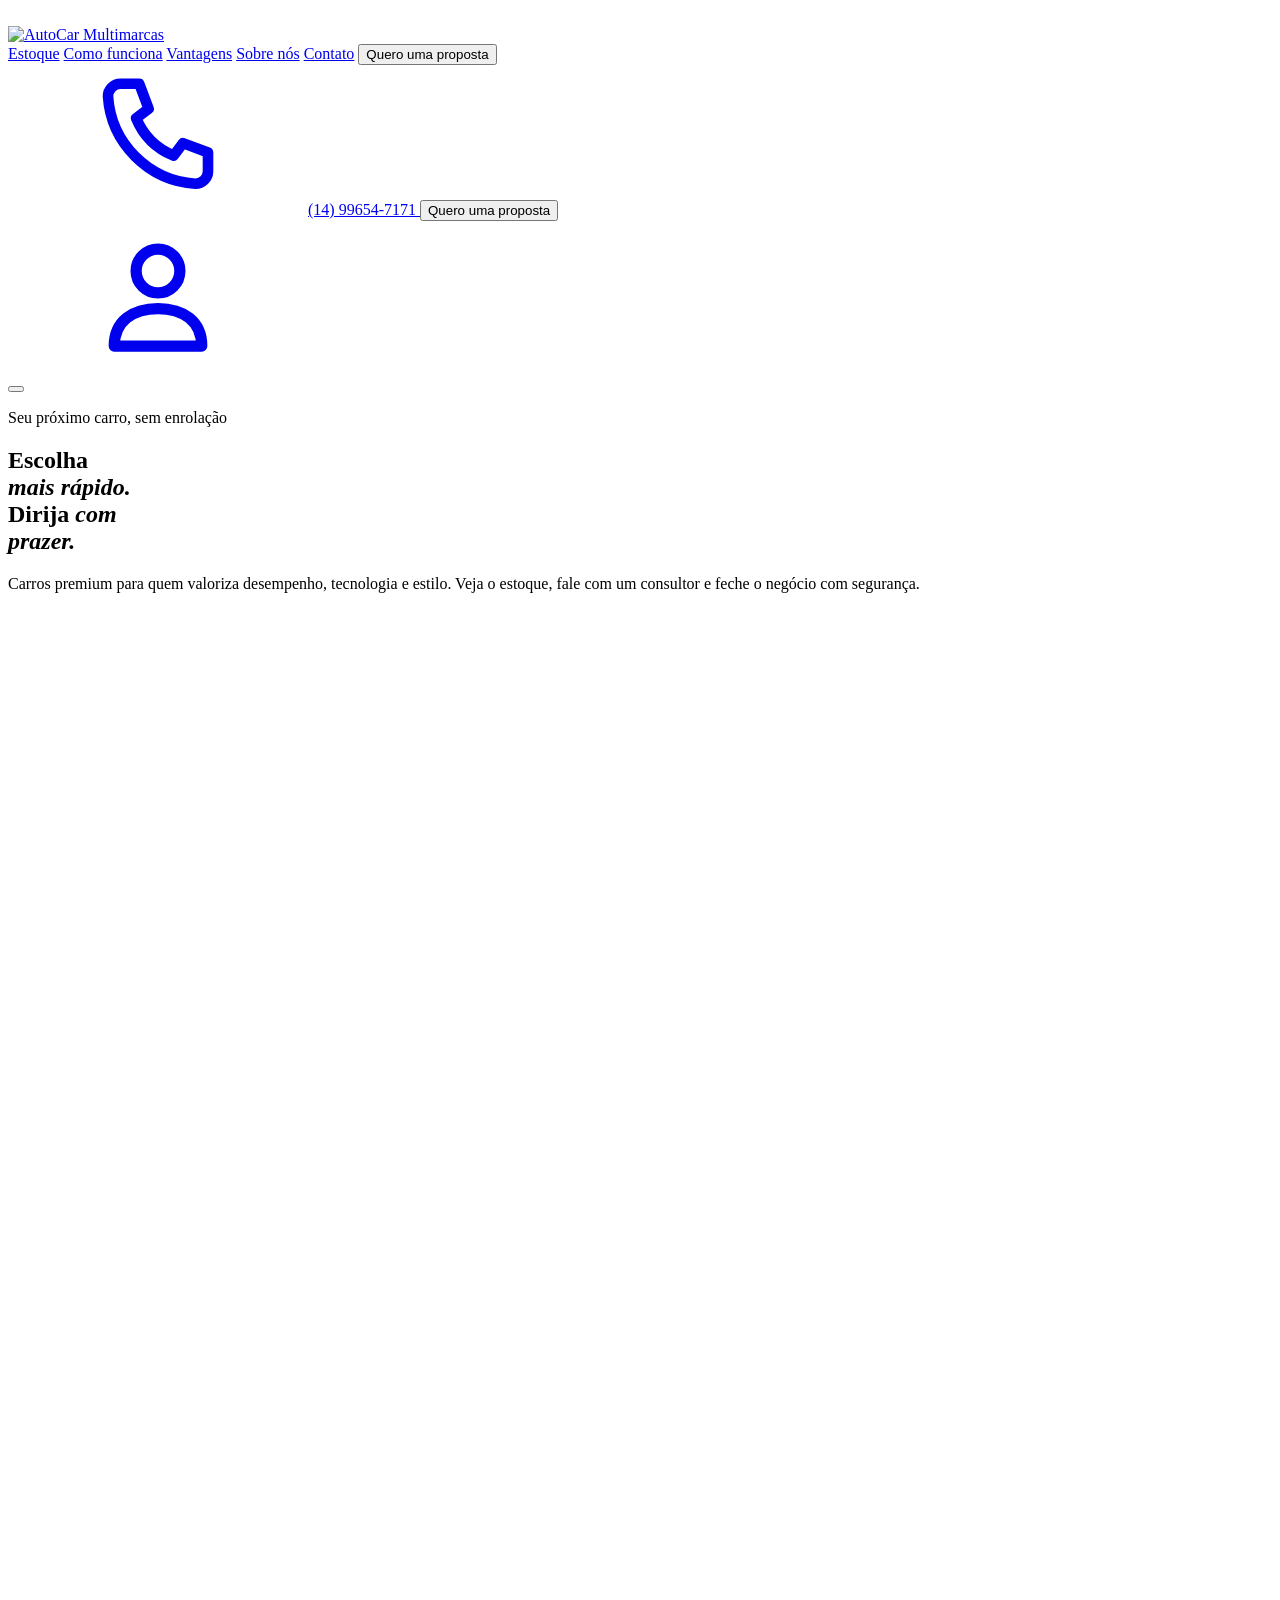
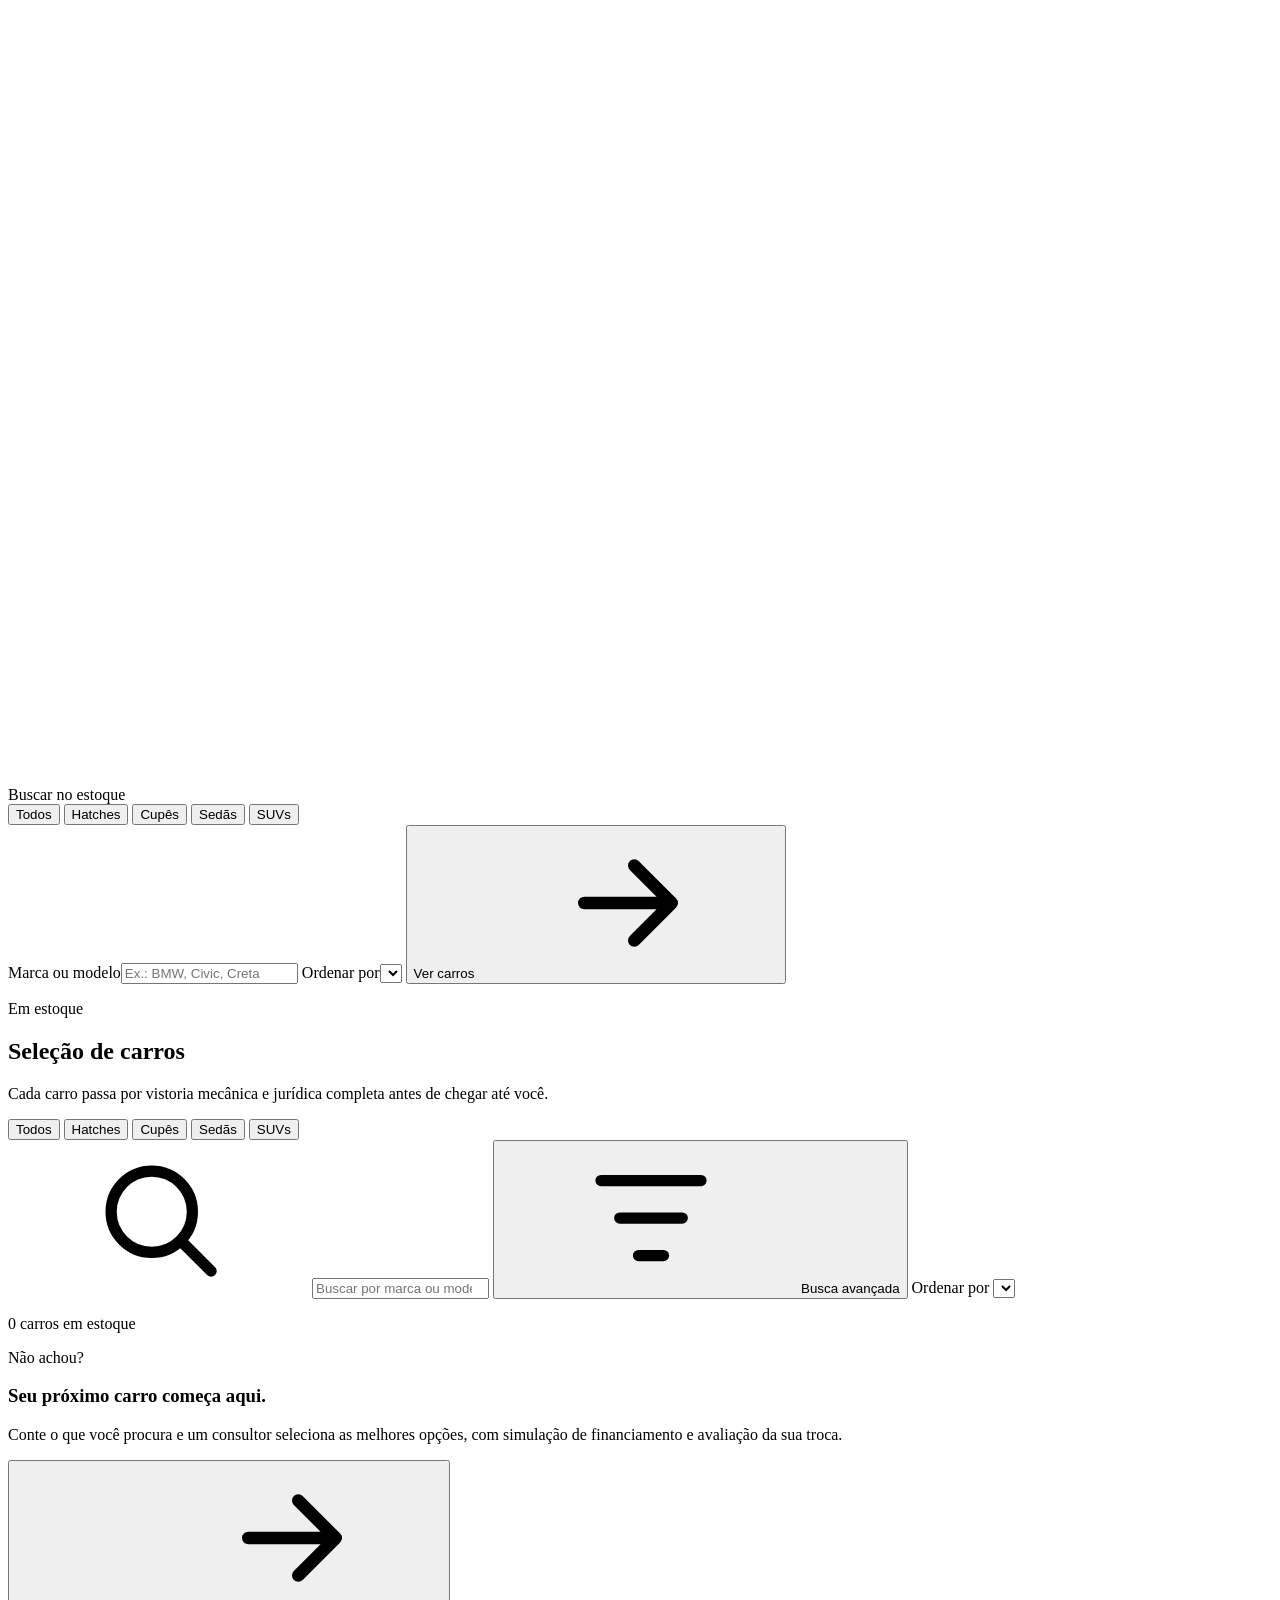
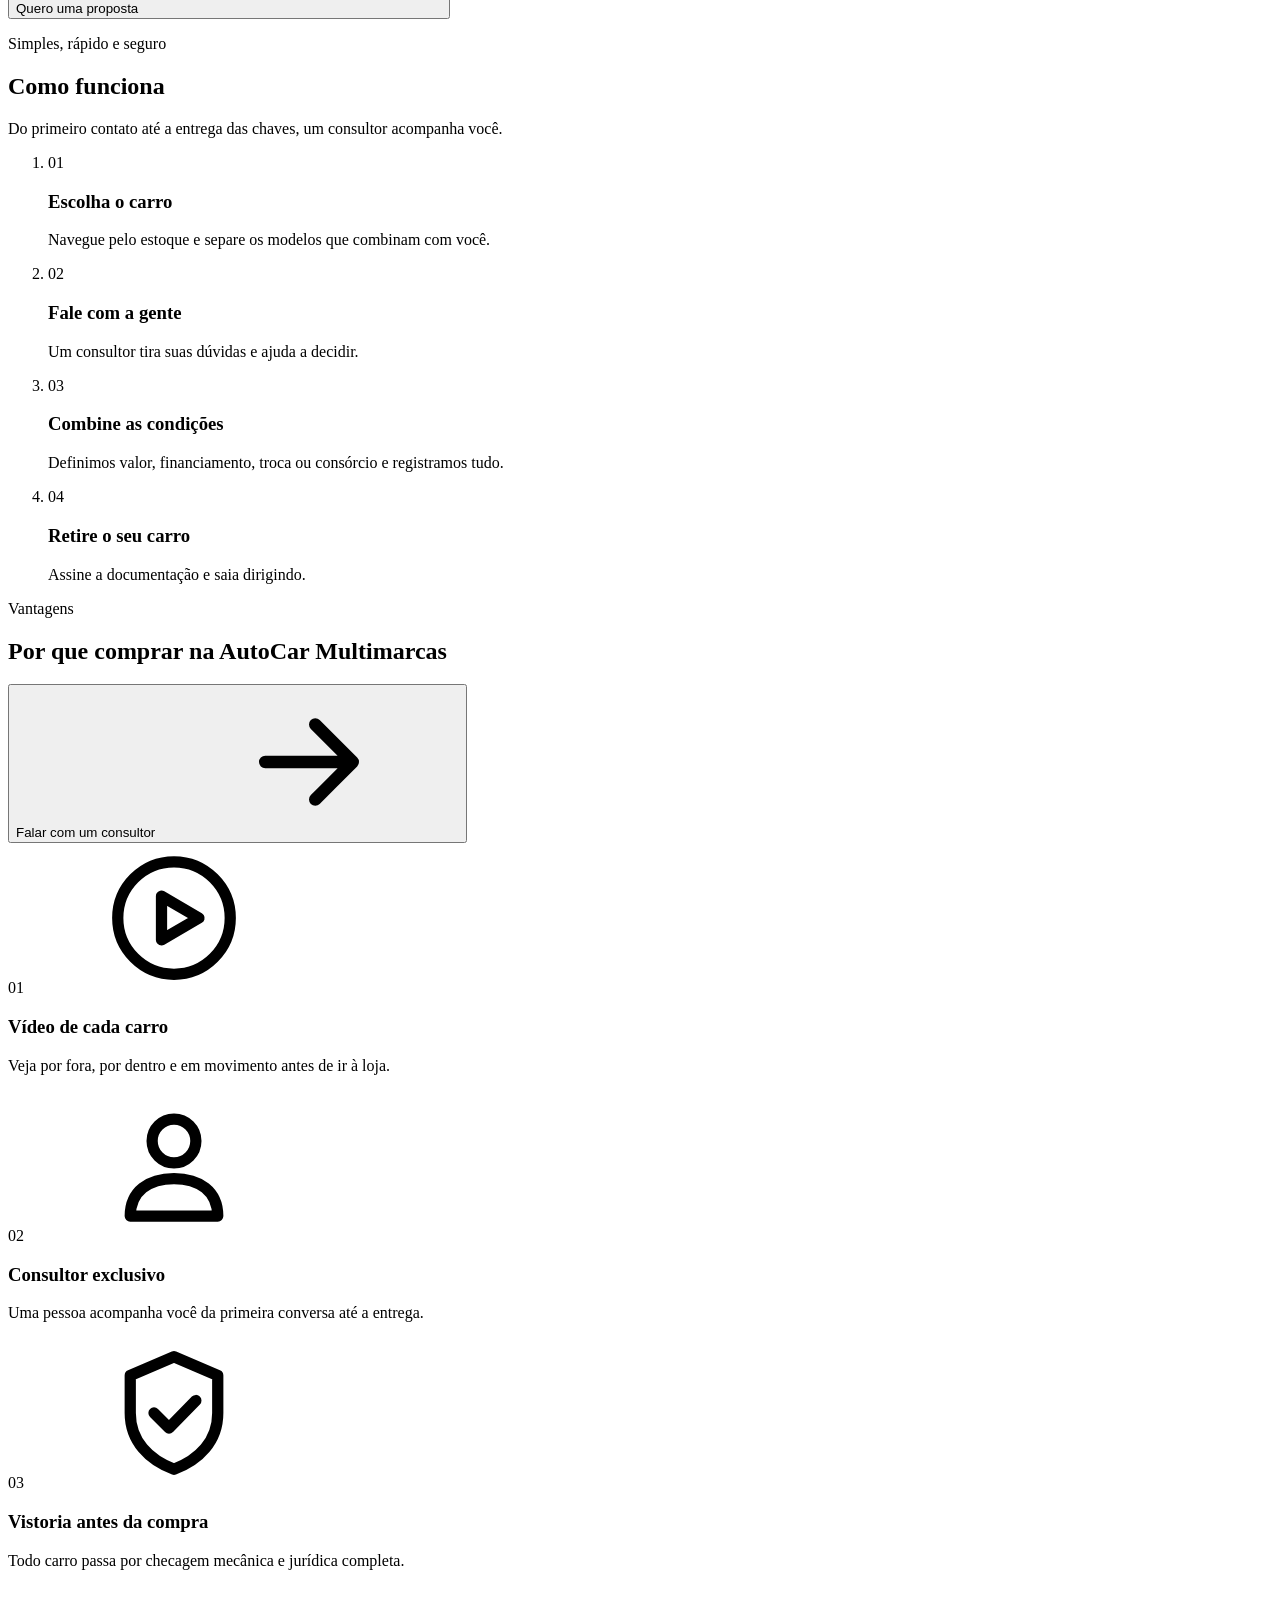
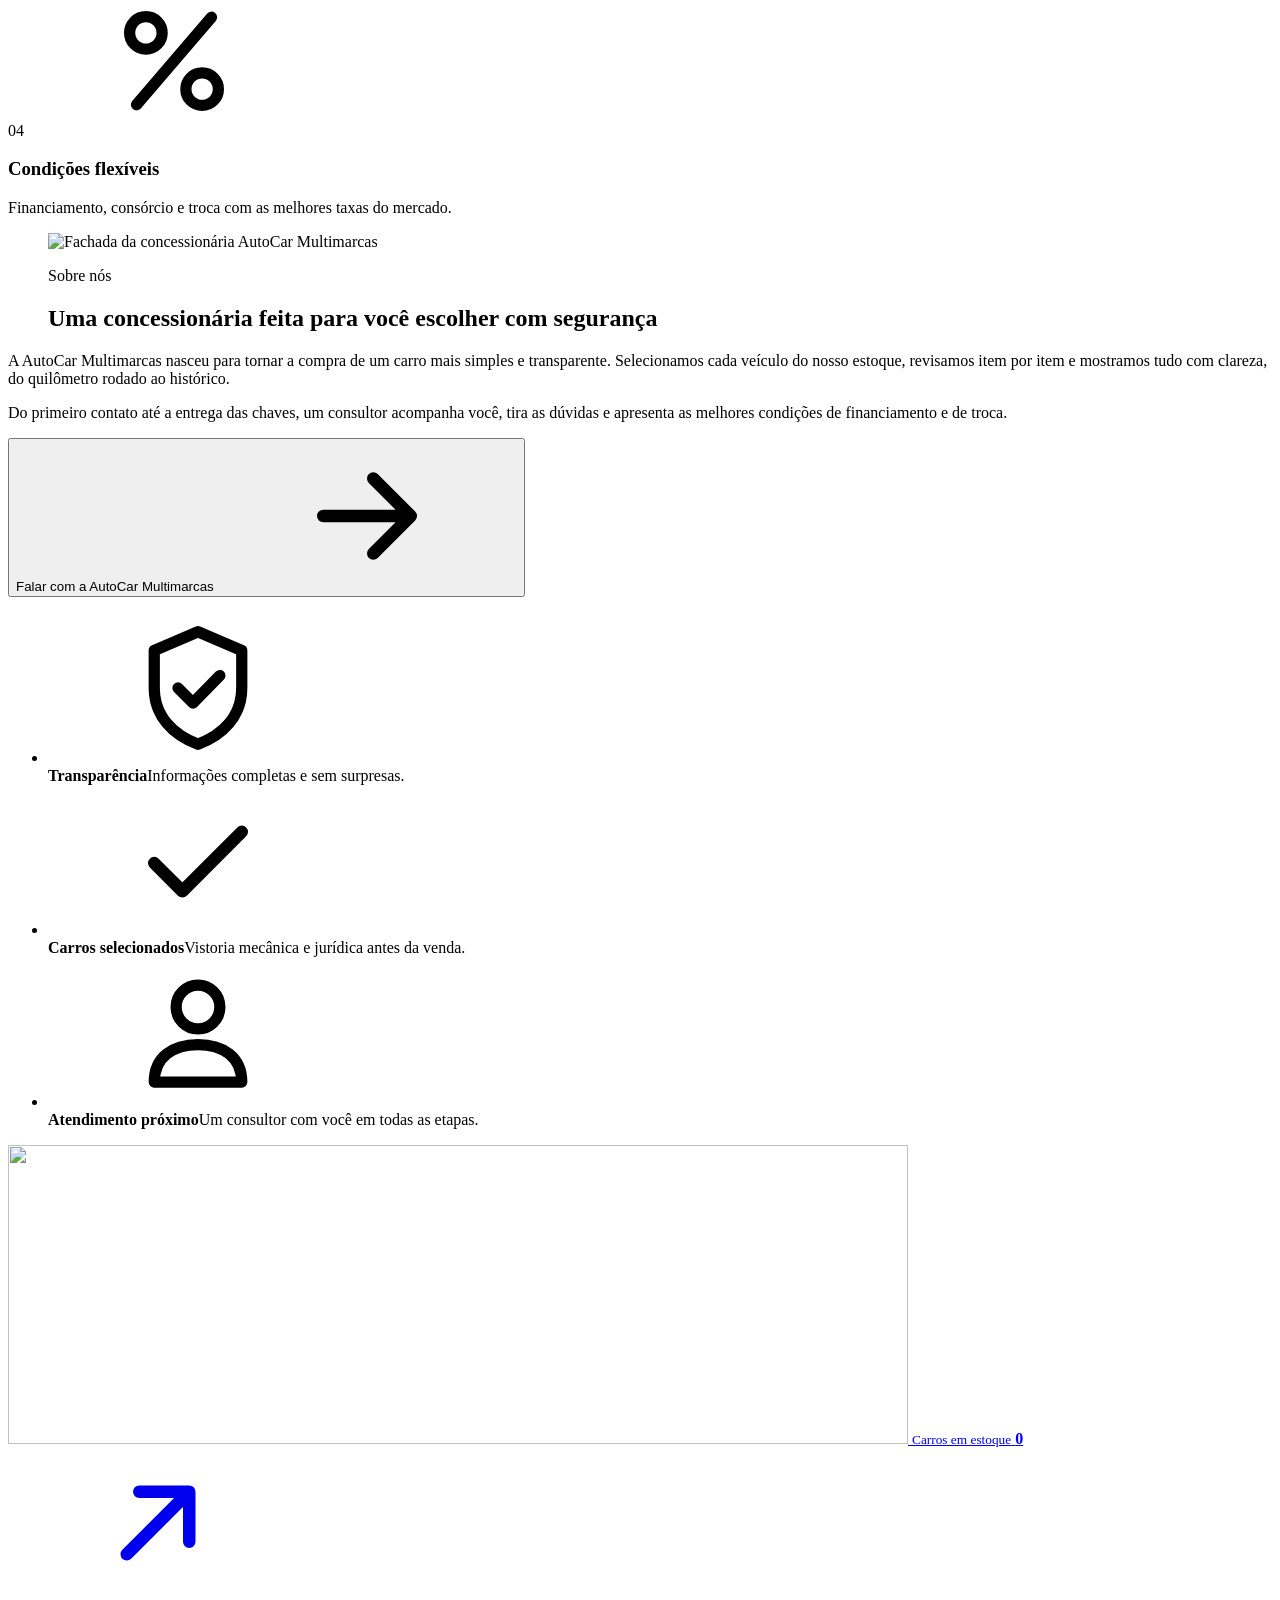
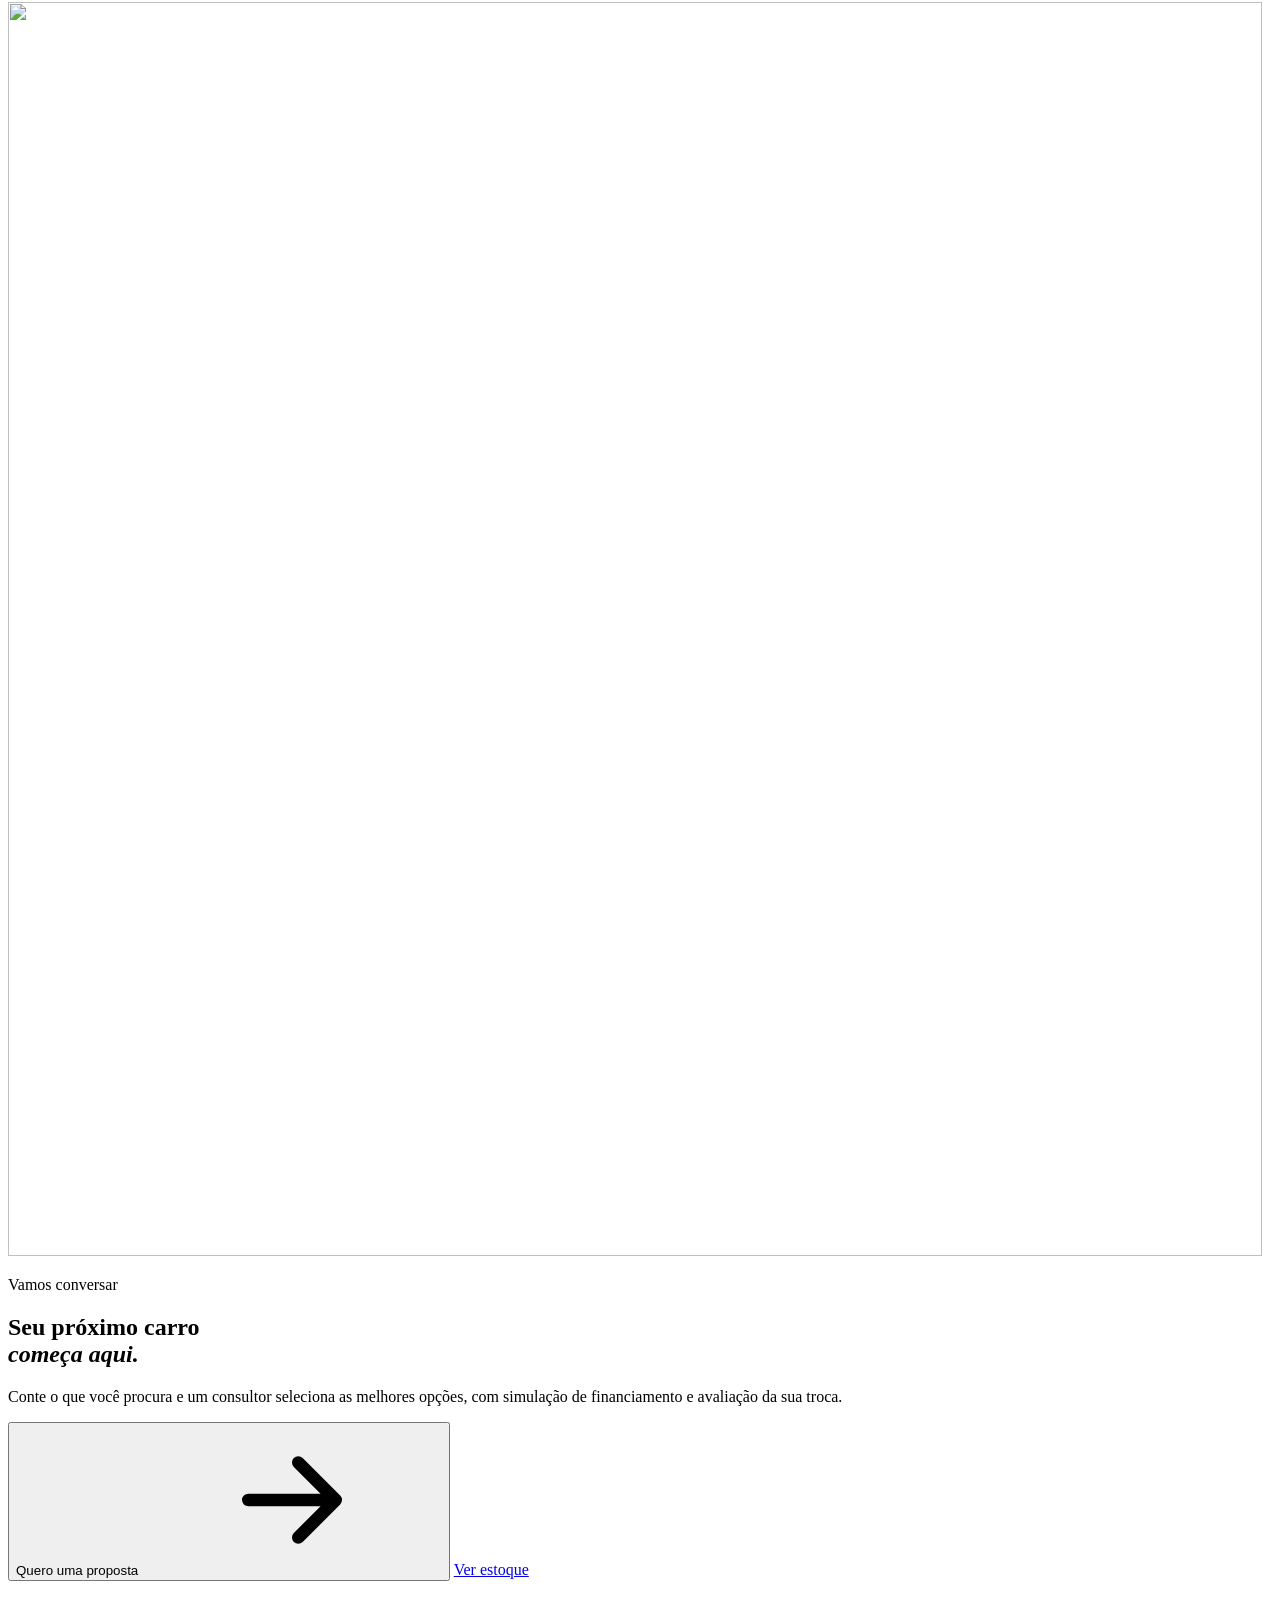
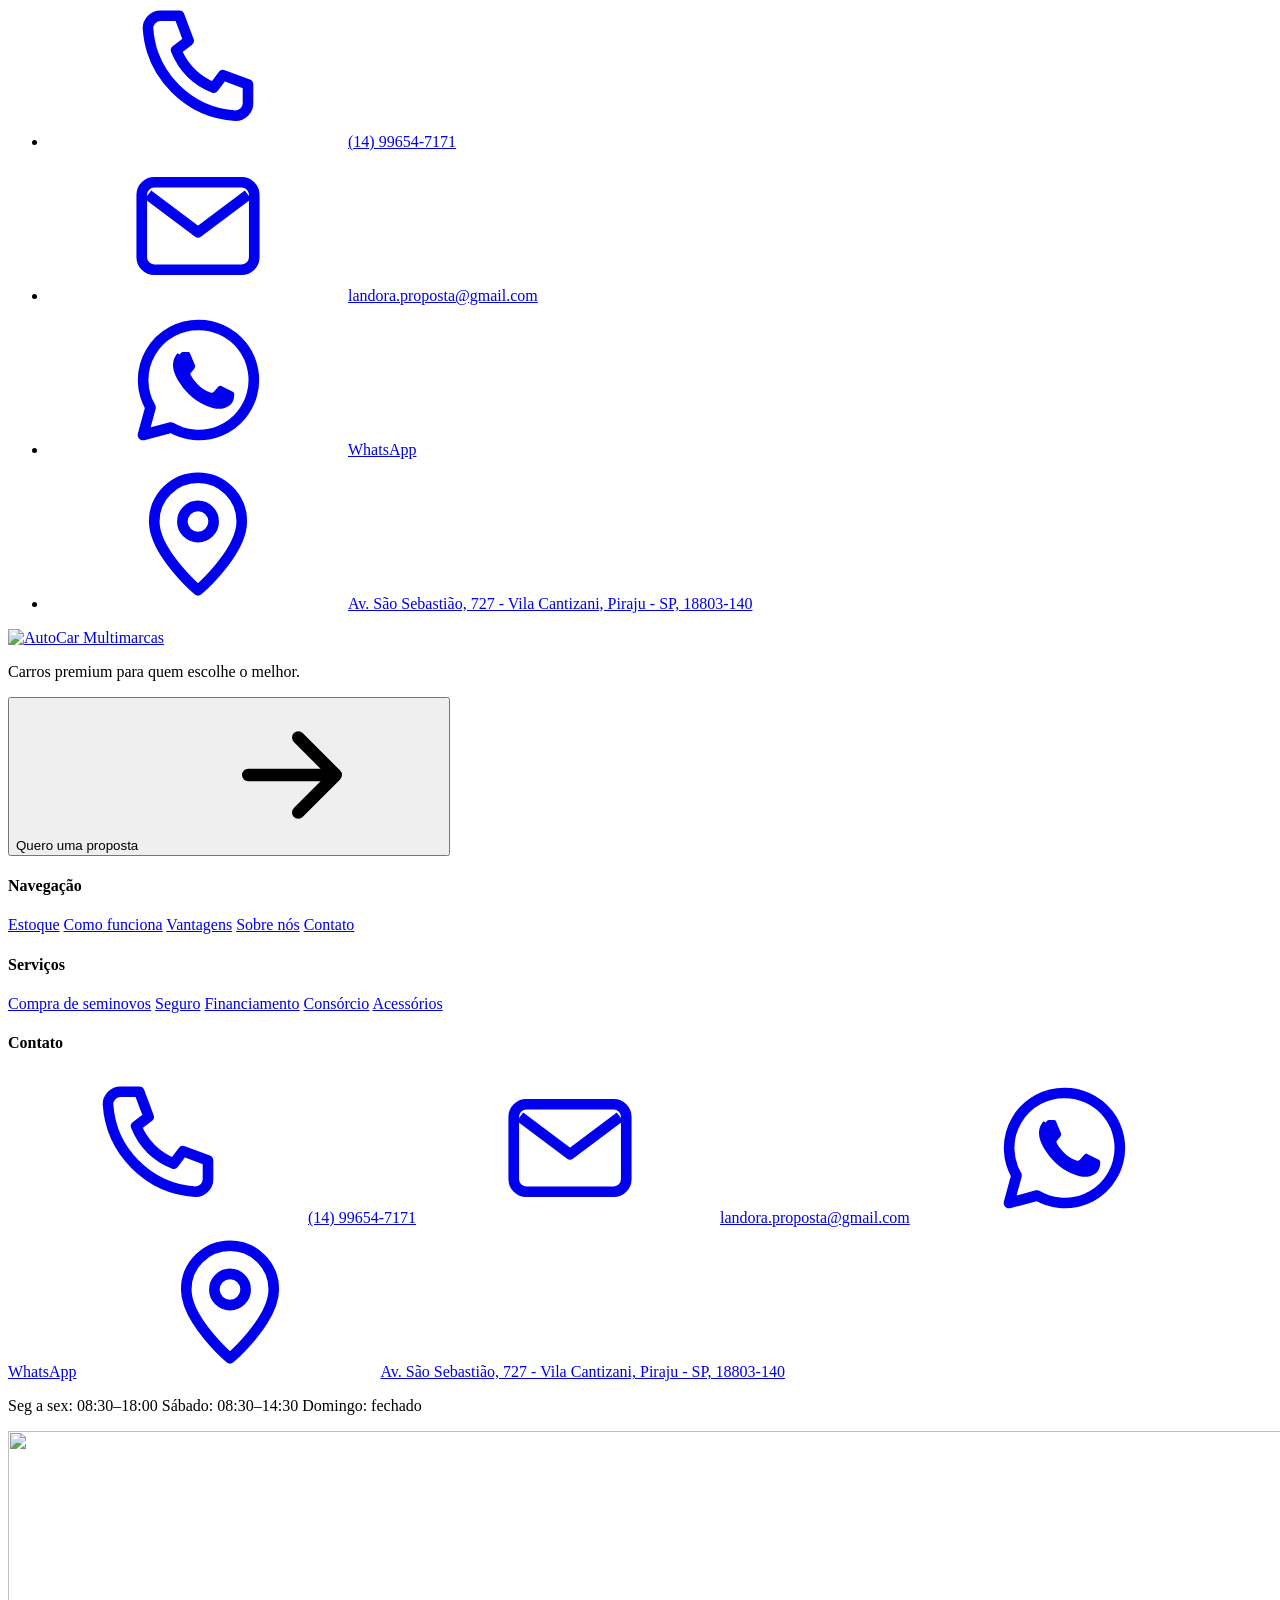
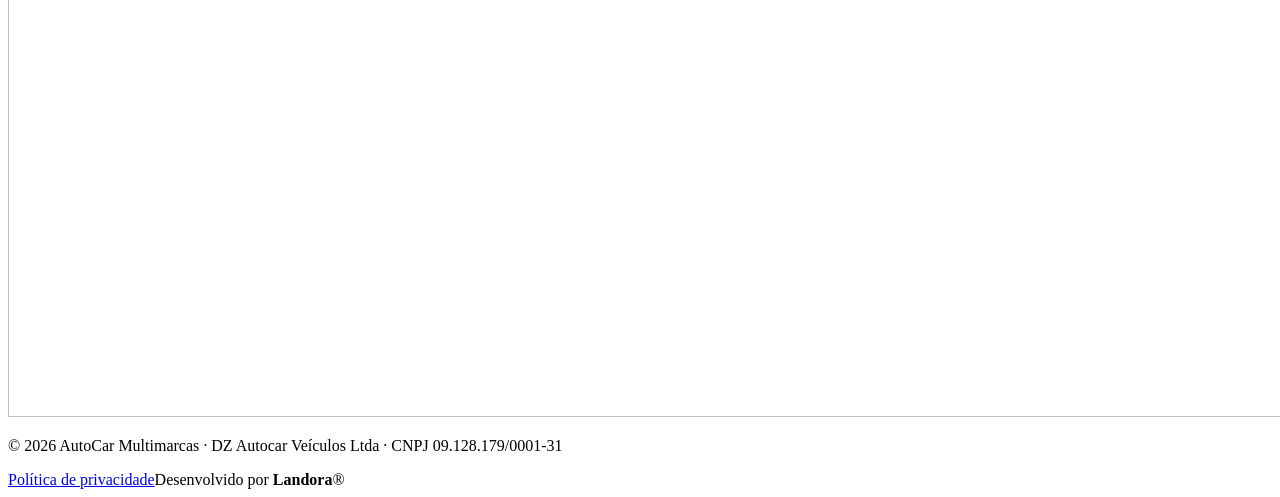
==== public/index.html @ 5a939605 "Razão social e CNPJ na política, no rodapé e nos dados estruturados Co-Authored-By: Claude Opus 5.5 " ====
<!doctype html>
<html lang="pt-BR">
<head>
  <meta charset="utf-8">
  <meta name="viewport" content="width=device-width, initial-scale=1, maximum-scale=1, user-scalable=no">
  <title>AutoCar Multimarcas | Seminovos em Piraju-SP</title>
  <meta name="description" content="Carros, picapes e motos seminovos em Piraju-SP. Veja o estoque com fotos e preços, simule o financiamento e fale com um consultor pelo WhatsApp.">
  <link rel="canonical" href="https://autocarpiraju.com.br/">
  <meta name="robots" content="index, follow, max-image-preview:large">
  <meta property="og:type" content="website">
  <meta property="og:site_name" content="AutoCar Multimarcas">
  <meta property="og:locale" content="pt_BR">
  <meta property="og:url" content="https://autocarpiraju.com.br/">
  <meta property="og:title" content="AutoCar Multimarcas | Seminovos em Piraju-SP">
  <meta property="og:description" content="Veja o estoque com fotos e preços e fale com um consultor pelo WhatsApp.">
  <meta property="og:image" content="https://autocarpiraju.com.br/img/og-autocar.jpg">
  <meta property="og:image:type" content="image/jpeg">
  <meta property="og:image:width" content="1200">
  <meta property="og:image:height" content="630">
  <meta property="og:image:alt" content="Fachada da AutoCar Multimarcas em Piraju">
  <meta name="twitter:card" content="summary_large_image">
  <meta name="twitter:title" content="AutoCar Multimarcas | Seminovos em Piraju-SP">
  <meta name="twitter:description" content="Veja o estoque com fotos e preços e fale com um consultor pelo WhatsApp.">
  <meta name="twitter:image" content="https://autocarpiraju.com.br/img/og-autocar.jpg">
  <meta name="theme-color" content="#121212">
  <link rel="preconnect" href="https://fonts.googleapis.com">
  <link rel="preconnect" href="https://fonts.gstatic.com" crossorigin>
  <link href="https://fonts.googleapis.com/css2?family=Archivo:wdth,wght@62..125,500..900&family=Manrope:wght@400;500;600;700&family=Michroma&display=swap" rel="stylesheet">
  <link rel="icon" id="favicon" type="image/png" sizes="48x48" href="/favicon-48.png">
  <link rel="icon" type="image/png" sizes="512x512" href="/favicon.png">
  <link rel="apple-touch-icon" href="/apple-touch-icon.png">
  <link rel="preload" as="image" href="/img/carros/hero-todos.webp?v=3" imagesrcset="/img/carros/hero-todos-900.webp?v=3 900w, /img/carros/hero-todos-1200.webp?v=3 1200w, /img/carros/hero-todos.webp?v=3 1800w" imagesizes="(max-width: 900px) 100vw, 80vw" fetchpriority="high">
  <link rel="stylesheet" href="/css/site.css">
  <script>document.documentElement.classList.add("js")</script>
  <script type="application/ld+json" id="schema-loja">{"@context":"https://schema.org","@type":"AutoDealer","@id":"https://autocarpiraju.com.br/#loja","name":"AutoCar Multimarcas","legalName":"DZ Autocar Veículos Ltda","taxID":"09.128.179/0001-31","url":"https://autocarpiraju.com.br/","logo":"https://autocarpiraju.com.br/img/logo-autocar.webp","image":"https://autocarpiraju.com.br/img/og-autocar.jpg","telephone":"+55 14 99654-7171","priceRange":"$$","address":{"@type":"PostalAddress","streetAddress":"Av. São Sebastião, 727 - Vila Cantizani","addressLocality":"Piraju","addressRegion":"SP","postalCode":"18803-140","addressCountry":"BR"},"areaServed":"Piraju e região","openingHoursSpecification":[{"@type":"OpeningHoursSpecification","dayOfWeek":["Monday","Tuesday","Wednesday","Thursday","Friday"],"opens":"08:30","closes":"18:00"},{"@type":"OpeningHoursSpecification","dayOfWeek":"Saturday","opens":"08:30","closes":"14:30"}]}</script>
</head>
<body>
  <div class="loader" aria-hidden="true"><img data-img="logo" src="/img/logo-autocar.webp" alt=""><span></span></div>

<svg width="0" height="0" style="position:absolute" aria-hidden="true">
  <defs>
    <symbol id="logo" viewBox="0 0 280 320">
      <defs>
        <linearGradient id="lg-bar" x1="0" y1="0" x2="0" y2="1"><stop offset="0" stop-color="#7a5c00"/><stop offset="1" stop-color="#fcd308"/></linearGradient>
        <linearGradient id="lg-base" x1="0" y1="0" x2="1" y2="0"><stop offset="0" stop-color="#fcd308"/><stop offset="1" stop-color="#c9a400"/></linearGradient>
      </defs>
      <path d="M3 73 80 3v229L3 305z" fill="url(#lg-bar)"/>
      <path d="M35 317 127 210h64l86 107z" fill="url(#lg-base)"/>
    </symbol>
    <symbol id="arrow" viewBox="0 0 24 24"><path d="M5 12h14m-6-6 6 6-6 6" fill="none" stroke="currentColor" stroke-width="2" stroke-linecap="round" stroke-linejoin="round"/></symbol>
    <symbol id="plus" viewBox="0 0 24 24"><path d="M12 5v14M5 12h14" fill="none" stroke="currentColor" stroke-width="2" stroke-linecap="round"/></symbol>
    <symbol id="search" viewBox="0 0 24 24"><circle cx="11" cy="11" r="6.5" fill="none" stroke="currentColor" stroke-width="1.8"/><path d="m16 16 4.5 4.5" stroke="currentColor" stroke-width="1.8" stroke-linecap="round"/></symbol>
    <symbol id="chat" viewBox="0 0 24 24"><path d="M5 5h14a1 1 0 0 1 1 1v9a1 1 0 0 1-1 1h-8l-5 4v-4H5a1 1 0 0 1-1-1V6a1 1 0 0 1 1-1z" fill="none" stroke="currentColor" stroke-width="1.8" stroke-linejoin="round"/><path d="M8 9.5h8M8 12.5h5" stroke="currentColor" stroke-width="1.6" stroke-linecap="round"/></symbol>
    <symbol id="doc" viewBox="0 0 24 24"><path d="M7 3h7l4 4v13a1 1 0 0 1-1 1H7a1 1 0 0 1-1-1V4a1 1 0 0 1 1-1z" fill="none" stroke="currentColor" stroke-width="1.8" stroke-linejoin="round"/><path d="M9 12h6M9 16h6" stroke="currentColor" stroke-width="1.6" stroke-linecap="round"/></symbol>
    <symbol id="filtro" viewBox="0 0 24 24"><path d="M4 6h16M7 12h10M10 18h4" fill="none" stroke="currentColor" stroke-width="1.8" stroke-linecap="round"/></symbol>
    <symbol id="key" viewBox="0 0 24 24"><circle cx="8" cy="15" r="4" fill="none" stroke="currentColor" stroke-width="1.8"/><path d="m11 12 8-8m-3 3 3 3m-6-0 2 2" fill="none" stroke="currentColor" stroke-width="1.8" stroke-linecap="round"/></symbol>
    <symbol id="play" viewBox="0 0 24 24"><circle cx="12" cy="12" r="9" fill="none" stroke="currentColor" stroke-width="1.8"/><path d="M10 8.5v7l6-3.5z" fill="none" stroke="currentColor" stroke-width="1.8" stroke-linejoin="round"/></symbol>
    <symbol id="person" viewBox="0 0 24 24"><circle cx="12" cy="8" r="3.5" fill="none" stroke="currentColor" stroke-width="1.8"/><path d="M5 20c0-4 3-6 7-6s7 2 7 6z" fill="none" stroke="currentColor" stroke-width="1.8" stroke-linejoin="round"/></symbol>
    <symbol id="shield" viewBox="0 0 24 24"><path d="M12 3 5 6v6c0 4.5 3 7.5 7 9 4-1.5 7-4.5 7-9V6z" fill="none" stroke="currentColor" stroke-width="1.8" stroke-linejoin="round"/><path d="m8.8 12 2.4 2.4L15.5 10" fill="none" stroke="currentColor" stroke-width="1.8" stroke-linecap="round" stroke-linejoin="round"/></symbol>
    <symbol id="percent" viewBox="0 0 24 24"><path d="M18 5 6 19" stroke="currentColor" stroke-width="1.8" stroke-linecap="round"/><circle cx="7.5" cy="7.5" r="2.6" fill="none" stroke="currentColor" stroke-width="1.8"/><circle cx="16.5" cy="16.5" r="2.6" fill="none" stroke="currentColor" stroke-width="1.8"/></symbol>
    <symbol id="phone" viewBox="0 0 24 24"><path d="M6 3h3l1.5 4-2 1.5a11 11 0 0 0 6 6l1.5-2 4 1.5v3a2 2 0 0 1-2 2A15 15 0 0 1 4 5a2 2 0 0 1 2-2z" fill="none" stroke="currentColor" stroke-width="1.7" stroke-linejoin="round"/></symbol>
    <symbol id="mail" viewBox="0 0 24 24"><rect x="3" y="5" width="18" height="14" rx="2" fill="none" stroke="currentColor" stroke-width="1.7"/><path d="m4 7 8 6 8-6" fill="none" stroke="currentColor" stroke-width="1.7" stroke-linejoin="round"/></symbol>
    <symbol id="pin" viewBox="0 0 24 24"><path d="M12 21s7-6 7-11a7 7 0 0 0-14 0c0 5 7 11 7 11z" fill="none" stroke="currentColor" stroke-width="1.7" stroke-linejoin="round"/><circle cx="12" cy="10" r="2.5" fill="none" stroke="currentColor" stroke-width="1.7"/></symbol>
    <symbol id="engine" viewBox="0 0 24 24"><path d="M4 9h3l1-2h6l1 2h2v3h2v4h-2v2H7l-2-2v-2H4z" fill="none" stroke="currentColor" stroke-width="1.6" stroke-linejoin="round"/></symbol>
    <symbol id="gauge" viewBox="0 0 24 24"><path d="M4 16a8 8 0 1 1 16 0" fill="none" stroke="currentColor" stroke-width="1.7" stroke-linecap="round"/><path d="m12 16 4-5" stroke="currentColor" stroke-width="1.7" stroke-linecap="round"/></symbol>
    <symbol id="gear" viewBox="0 0 24 24"><circle cx="12" cy="12" r="3" fill="none" stroke="currentColor" stroke-width="1.7"/><path d="M12 3v3m0 12v3M3 12h3m12 0h3M5.6 5.6l2.1 2.1m8.6 8.6 2.1 2.1m0-12.8-2.1 2.1m-8.6 8.6-2.1 2.1" stroke="currentColor" stroke-width="1.7" stroke-linecap="round"/></symbol>
    <symbol id="drive" viewBox="0 0 24 24"><circle cx="12" cy="12" r="8" fill="none" stroke="currentColor" stroke-width="1.7"/><path d="M12 4v8l6 3M12 12l-6 3" fill="none" stroke="currentColor" stroke-width="1.7" stroke-linecap="round"/></symbol>

    <symbol id="road" viewBox="0 0 24 24"><path d="M9 3 5 21M15 3l4 18M12 4v3m0 4v3m0 4v2" fill="none" stroke="currentColor" stroke-width="1.7" stroke-linecap="round"/></symbol>
    <symbol id="fuel" viewBox="0 0 24 24"><path d="M5 20V5a1 1 0 0 1 1-1h7a1 1 0 0 1 1 1v15M4 20h11M14 9h2.5a1.5 1.5 0 0 1 1.5 1.5V16a1.5 1.5 0 0 0 3 0V8l-3-3" fill="none" stroke="currentColor" stroke-width="1.7" stroke-linecap="round" stroke-linejoin="round"/><path d="M7.5 8h4" stroke="currentColor" stroke-width="1.7" stroke-linecap="round"/></symbol>
    <symbol id="check" viewBox="0 0 24 24"><path d="m5 12.5 4.5 4.5L19 7.5" fill="none" stroke="currentColor" stroke-width="2" stroke-linecap="round" stroke-linejoin="round"/></symbol>
    <symbol id="chev-l" viewBox="0 0 24 24"><path d="m15 5-7 7 7 7" fill="none" stroke="currentColor" stroke-width="2" stroke-linecap="round" stroke-linejoin="round"/></symbol>
    <symbol id="chev-r" viewBox="0 0 24 24"><path d="m9 5 7 7-7 7" fill="none" stroke="currentColor" stroke-width="2" stroke-linecap="round" stroke-linejoin="round"/></symbol>
    <symbol id="link" viewBox="0 0 24 24"><path d="M10 14a4 4 0 0 0 5.7 0l3-3a4 4 0 0 0-5.7-5.7l-1 1M14 10a4 4 0 0 0-5.7 0l-3 3a4 4 0 0 0 5.7 5.7l1-1" fill="none" stroke="currentColor" stroke-width="1.7" stroke-linecap="round" stroke-linejoin="round"/></symbol>
    <symbol id="up-right" viewBox="0 0 24 24"><path d="M7 17 17 7M9 7h8v8" fill="none" stroke="currentColor" stroke-width="2" stroke-linecap="round" stroke-linejoin="round"/></symbol>
    <symbol id="whatsapp" viewBox="0 0 24 24"><path d="M12 3.2a8.8 8.8 0 0 0-7.6 13.2L3.2 20.8l4.5-1.2A8.8 8.8 0 1 0 12 3.2z" fill="none" stroke="currentColor" stroke-width="1.7" stroke-linejoin="round"/><path d="M9.1 7.9c.2-.4.4-.4.7-.4h.5c.2 0 .4 0 .5.4l.7 1.7c.1.2 0 .4-.1.6l-.5.6c-.1.1-.2.3 0 .5.4.7.9 1.3 1.5 1.8.5.4 1 .7 1.6.9.2.1.4 0 .5-.1l.7-.8c.2-.2.4-.2.6-.1l1.6.8c.2.1.4.2.4.4 0 .3 0 1-.4 1.5-.4.5-1.3.9-1.9.9-.6 0-1.4-.1-3-.9-2-1-3.3-3-3.6-3.5-.3-.5-.9-1.5-.9-2.6 0-1 .5-1.6.7-1.9z" fill="currentColor"/></symbol>
    <symbol id="cal" viewBox="0 0 24 24"><rect x="4" y="5" width="16" height="15" rx="2" fill="none" stroke="currentColor" stroke-width="1.7"/><path d="M4 10h16M8 3v4m8-4v4" stroke="currentColor" stroke-width="1.7" stroke-linecap="round"/></symbol>
  </defs>
</svg>

<header class="site-header">
  <div class="header-row">
    <a class="brand" href="#topo" aria-label="AutoCar Multimarcas, início">
      <img class="brand-logo" data-img="logo" src="/img/logo-autocar.webp" width="173" height="52" alt="AutoCar Multimarcas">
    </a>

    <nav class="main-nav" id="menu" aria-label="Principal">
      <span class="nav-pill" aria-hidden="true"></span>
      <a href="#carros">Estoque</a>
      <a href="#como-funciona">Como funciona</a>
      <a href="#vantagens">Vantagens</a>
      <a href="#sobre">Sobre nós</a>
      <a href="#contato">Contato</a>
      <button class="btn btn-primary nav-cta-mobile" type="button" data-open-lead>Quero uma proposta</button>
    </nav>

    <a class="header-phone" href="tel:+5514996547171" data-href="telefone">
      <svg aria-hidden="true"><use href="#phone"/></svg><span data-s="contato.telefone">(14) 99654-7171</span>
    </a>
    <button class="btn btn-primary btn-sm header-cta" type="button" data-open-lead>Quero uma proposta</button>

    <div class="header-user" id="hu">
      <a class="hu-btn" id="hu-btn" href="/conta/" aria-label="Entrar ou criar conta" title="Minha conta"><svg aria-hidden="true"><use href="#person"/></svg></a>
      <div class="hu-menu" id="hu-menu" hidden>
        <div class="hu-quem"><b id="hu-nome"></b><small id="hu-email"></small></div>
        <a href="/admin/" id="hu-adm" hidden><svg aria-hidden="true"><use href="#gear"/></svg>Administrativo</a>
        <a href="/conta/"><svg aria-hidden="true"><use href="#person"/></svg>Meu perfil</a>
        <button type="button" id="hu-sair"><svg aria-hidden="true"><use href="#arrow"/></svg>Sair</button>
      </div>
    </div>

    <button class="menu-toggle" type="button" aria-expanded="false" aria-controls="menu" aria-label="Abrir menu">
      <span></span><span></span><span></span>
    </button>
  </div>
</header>

<main>
  <section class="hero" id="topo" aria-labelledby="hero-titulo">
    <div class="hero-pin">
      <div class="hero-light" aria-hidden="true"></div>

      <div class="wrap hero-grid">
        <div class="hero-copy">
          <p class="eyebrow"><i class="dot"></i><span data-s="textos.heroEyebrow">Seu próximo carro, sem enrolação</span></p>
          <h1 id="hero-titulo" aria-label="Escolha mais rápido. Dirija com prazer.">
            <span class="h-l1"><span class="ln" aria-hidden="true"><span style="--i:0">Escolha</span></span><br class="so-cel"> <span class="ln" aria-hidden="true"><span style="--i:1"><em>mais rápido.</em></span></span></span><br>
            <span class="ln" aria-hidden="true"><span style="--i:2">Dirija</span></span> 
            <span class="ln" aria-hidden="true"><span style="--i:3"><em>com</em></span></span><br class="so-pc"> <span class="ln" aria-hidden="true"><span style="--i:4"><em>prazer.</em></span></span>
          </h1>
          <p class="hero-lead" data-s="textos.heroLead">Carros premium para quem valoriza desempenho, tecnologia e estilo. Veja o estoque, fale com um consultor e feche o negócio com segurança.</p>
        </div>

        <div class="hero-cars" aria-hidden="true">
          <span class="hero-shadow"></span>
          <figure class="hc" data-cls="todos"><img src="/img/carros/hero-todos.webp?v=3" srcset="/img/carros/hero-todos-900.webp?v=3 900w, /img/carros/hero-todos-1200.webp?v=3 1200w, /img/carros/hero-todos.webp?v=3 1800w" sizes="(max-width: 900px) 100vw, 80vw" width="1800" height="682" alt="" fetchpriority="high"></figure>
          <figure class="hc" data-cls="hatch"><img src="/img/carros/hero-hatch.webp?v=3" srcset="/img/carros/hero-hatch-900.webp?v=3 900w, /img/carros/hero-hatch-1200.webp?v=3 1200w, /img/carros/hero-hatch.webp?v=3 1800w" sizes="(max-width: 900px) 100vw, 80vw" width="1800" height="685" alt="" loading="lazy"></figure>
          <figure class="hc" data-cls="cupe"><img src="/img/carros/hero-esportivo.webp?v=3" srcset="/img/carros/hero-esportivo-900.webp?v=3 900w, /img/carros/hero-esportivo-1200.webp?v=3 1200w, /img/carros/hero-esportivo.webp?v=3 1800w" sizes="(max-width: 900px) 100vw, 80vw" width="1800" height="586" alt="" loading="lazy"></figure>
          <figure class="hc" data-cls="sedan"><img src="/img/carros/hero-sedan.webp?v=3" srcset="/img/carros/hero-sedan-900.webp?v=3 900w, /img/carros/hero-sedan-1200.webp?v=3 1200w, /img/carros/hero-sedan.webp?v=3 1800w" sizes="(max-width: 900px) 100vw, 80vw" width="1800" height="597" alt="" loading="lazy"></figure>
          <figure class="hc" data-cls="suv"><img src="/img/carros/hero-suv.webp?v=3" srcset="/img/carros/hero-suv-900.webp?v=3 900w, /img/carros/hero-suv-1200.webp?v=3 1200w, /img/carros/hero-suv.webp?v=3 1800w" sizes="(max-width: 900px) 100vw, 80vw" width="1800" height="727" alt="" loading="lazy"></figure>
        </div>
        <script>
        (function () {
          var f = document.querySelector('.hc[data-cls="todos"]'); if (!f) return;
          var img = f.querySelector('img');
          if (matchMedia('(prefers-reduced-motion: reduce)').matches || !Element.prototype.animate) { f.classList.add('is-on'); window.HERO_ENTRADA = 1; return; }
          window.HERO_ENTRADA = 1; var foi = false;
          function vai() {
            if (foi) return; foi = true;
            f.classList.add('is-on');
            var an = img.animate([
              { offset: 0, transform: 'translate3d(110%,0,0)', opacity: 0, easing: 'cubic-bezier(.16,.7,.3,1)' },
              { offset: .1, opacity: 1 },
              { offset: .58, transform: 'translate3d(-2.4%,0,0) rotate(-1deg)', easing: 'cubic-bezier(.4,0,.3,1)' },
              { offset: .8, transform: 'translate3d(.5%,0,0) rotate(.28deg)', easing: 'cubic-bezier(.4,0,.4,1)' },
              { offset: 1, transform: 'translate3d(0,0,0) rotate(0deg)', opacity: 1 }
            ], { duration: 1150, delay: Math.max(0, 1700 - performance.now()), fill: 'backwards' });
            an.onfinish = function () { an.cancel(); };
          }
          var pronta = img.complete && img.naturalWidth ? Promise.resolve() : new Promise(function (r) { img.addEventListener('load', r, { once: true }); img.addEventListener('error', r, { once: true }); });
          Promise.race([pronta.then(function () { return img.decode ? img.decode().catch(function () {}) : 0; }), new Promise(function (r) { setTimeout(r, 2200); })]).then(vai);
        })();
        </script>
      </div>

      <div class="wrap hero-dock">
        <form class="hero-search" id="hero-busca" role="search" aria-label="Buscar no estoque">
          <div class="hs-head">
            <span>Buscar no estoque</span>
            <div class="seg" role="group" aria-label="Categoria">
              <button type="button" class="is-on" data-hcat="todos" aria-pressed="true">Todos</button>
              <button type="button" data-hcat="hatch" aria-pressed="false">Hatches</button>
              <button type="button" data-hcat="cupe" aria-pressed="false">Cupês</button>
              <button type="button" data-hcat="sedan" aria-pressed="false">Sedãs</button>
              <button type="button" data-hcat="suv" aria-pressed="false">SUVs</button>
            </div>
          </div>
          <div class="hs-fields">
            <label><span>Marca ou modelo</span><input type="search" name="q" placeholder="Ex.: BMW, Civic, Creta" autocomplete="off"></label>
            <label><span>Ordenar por</span><select name="ordem" id="hero-ordem"></select></label>
            <button class="btn btn-primary" type="submit">Ver carros <svg aria-hidden="true"><use href="#arrow"/></svg></button>
          </div>
        </form>
      </div>
    </div>
  </section>

  <section class="section" id="carros">
    <div class="wrap">
      <header class="section-head split">
        <div>
          <p class="eyebrow">Em estoque</p>
          <h2>Seleção de carros</h2>
        </div>
        <p class="section-side">Cada carro passa por vistoria mecânica e jurídica completa antes de chegar até você.</p>
      </header>

      <div class="filtro-fixo" id="filtro-fixo">
      <div class="toolbar">
        <div class="pills" id="pills" role="group" aria-label="Filtrar por tipo">
          <button class="pill is-on" type="button" data-filter="todos" aria-pressed="true">Todos</button>
          <button class="pill" type="button" data-filter="hatch" aria-pressed="false">Hatches</button>
          <button class="pill" type="button" data-filter="cupe" aria-pressed="false">Cupês</button>
          <button class="pill" type="button" data-filter="sedan" aria-pressed="false">Sedãs</button>
          <button class="pill" type="button" data-filter="suv" aria-pressed="false">SUVs</button>
        </div>
        <div class="tool-right">
          <label class="search">
            <svg aria-hidden="true"><use href="#search"/></svg>
            <input id="busca" type="search" placeholder="Buscar por marca ou modelo" autocomplete="off">
          </label>
          <button class="btn btn-ghost adv-toggle" type="button" id="adv-toggle" aria-expanded="false" aria-controls="busca-avancada">
            <svg aria-hidden="true"><use href="#filtro"/></svg>Busca avançada<span class="badge" id="adv-badge" hidden>0</span>
          </button>
          <label class="sort">
            <span>Ordenar por</span>
            <select id="ordem" aria-label="Ordenar carros"></select>
          </label>
        </div>
      </div>
      <div class="adv-wrap" id="busca-avancada"><div class="adv-inner" id="adv-inner"></div></div>
      <div class="tags" id="adv-tags" hidden></div>
      </div>
      <p class="result-count" aria-live="polite"><span id="contagem">0</span> carros em estoque</p>

      <div class="fleet">
        <div class="cars" id="lista-carros"></div>
        <article class="cc-cta">
          <p class="eyebrow">Não achou?</p>
          <h3>Seu próximo carro começa aqui.</h3>
          <p data-s="textos.ctaTexto">Conte o que você procura e um consultor seleciona as melhores opções, com simulação de financiamento e avaliação da sua troca.</p>
          <button class="btn btn-primary btn-sm" type="button" data-open-lead>Quero uma proposta <svg aria-hidden="true"><use href="#arrow"/></svg></button>
        </article>
      </div>

      <div class="empty" id="vazio" hidden>
        <p>Nenhum carro encontrado com esse filtro.</p>
        <button class="btn btn-ghost btn-sm" type="button" data-reset>Limpar filtros</button>
      </div>
    </div>
  </section>

  <section class="section" id="como-funciona">
    <div class="wrap">
      <header class="section-head split">
        <div>
          <p class="eyebrow">Simples, rápido e seguro</p>
          <h2>Como funciona</h2>
        </div>
        <p class="section-side">Do primeiro contato até a entrega das chaves, um consultor acompanha você.</p>
      </header>
      <div class="track" aria-hidden="true"><span class="track-fill"></span><span class="track-dot"></span></div>
      <ol class="steps">
        <li><span class="step-n">01</span><h3>Escolha o carro</h3><p>Navegue pelo estoque e separe os modelos que combinam com você.</p></li>
        <li><span class="step-n">02</span><h3>Fale com a gente</h3><p>Um consultor tira suas dúvidas e ajuda a decidir.</p></li>
        <li><span class="step-n">03</span><h3>Combine as condições</h3><p>Definimos valor, financiamento, troca ou consórcio e registramos tudo.</p></li>
        <li><span class="step-n">04</span><h3>Retire o seu carro</h3><p>Assine a documentação e saia dirigindo.</p></li>
      </ol>
    </div>
  </section>

  <section class="section" id="vantagens">
    <div class="wrap adv-layout">
      <header class="section-head adv-head">
        <p class="eyebrow">Vantagens</p>
        <h2>Por que comprar na AutoCar Multimarcas</h2>
        <button class="btn btn-ghost" type="button" data-open-lead>Falar com um consultor <svg aria-hidden="true"><use href="#arrow"/></svg></button>
      </header>
      <div class="adv-list">
        <article class="adv"><span class="adv-n">01</span><svg class="adv-ico" aria-hidden="true"><use href="#play"/></svg><div><h3>Vídeo de cada carro</h3><p>Veja por fora, por dentro e em movimento antes de ir à loja.</p></div></article>
        <article class="adv"><span class="adv-n">02</span><svg class="adv-ico" aria-hidden="true"><use href="#person"/></svg><div><h3>Consultor exclusivo</h3><p>Uma pessoa acompanha você da primeira conversa até a entrega.</p></div></article>
        <article class="adv"><span class="adv-n">03</span><svg class="adv-ico" aria-hidden="true"><use href="#shield"/></svg><div><h3>Vistoria antes da compra</h3><p>Todo carro passa por checagem mecânica e jurídica completa.</p></div></article>
        <article class="adv"><span class="adv-n">04</span><svg class="adv-ico" aria-hidden="true"><use href="#percent"/></svg><div><h3>Condições flexíveis</h3><p>Financiamento, consórcio e troca com as melhores taxas do mercado.</p></div></article>
      </div>
    </div>
  </section>

  <section class="section" id="sobre">
    <div class="wrap mosaic">
      <figure class="mo-photo reveal-img">
        <img data-img="sobre" src="/img/fachada-noite.webp" alt="Fachada da concessionária AutoCar Multimarcas" width="1254" height="1254" loading="lazy">
        <figcaption>
          <p class="eyebrow">Sobre nós</p>
          <h2 data-s="textos.sobreTitulo">Uma concessionária feita para você escolher com segurança</h2>
        </figcaption>
      </figure>
      <div class="mo-side">
        <article class="mo-card">
          <p data-s="textos.sobreP1">A AutoCar Multimarcas nasceu para tornar a compra de um carro mais simples e transparente. Selecionamos cada veículo do nosso estoque, revisamos item por item e mostramos tudo com clareza, do quilômetro rodado ao histórico.</p>
          <p data-s="textos.sobreP2">Do primeiro contato até a entrega das chaves, um consultor acompanha você, tira as dúvidas e apresenta as melhores condições de financiamento e de troca.</p>
          <button class="btn btn-primary btn-sm" type="button" data-open-lead>Falar com a AutoCar Multimarcas <svg aria-hidden="true"><use href="#arrow"/></svg></button>
        </article>
        <ul class="mo-values">
          <li><svg aria-hidden="true"><use href="#shield"/></svg><div><b>Transparência</b><span>Informações completas e sem surpresas.</span></div></li>
          <li><svg aria-hidden="true"><use href="#check"/></svg><div><b>Carros selecionados</b><span>Vistoria mecânica e jurídica antes da venda.</span></div></li>
          <li><svg aria-hidden="true"><use href="#person"/></svg><div><b>Atendimento próximo</b><span>Um consultor com você em todas as etapas.</span></div></li>
        </ul>
        <a class="mo-count" href="#carros">
          <img src="/img/carros/hero-sedan-900.webp?v=3" alt="" loading="lazy" width="900" height="299">
          <small>Carros em estoque</small>
          <b data-count="0" data-live="estoque">0</b>
          <span class="mo-go" aria-hidden="true"><svg><use href="#up-right"/></svg></span>
        </a>
      </div>
    </div>
  </section>

  <section class="scene cta2" id="contato">
    <div class="scene-media" aria-hidden="true">
      <img data-img="heroFundo" src="/img/entrega.webp" alt="" loading="lazy" width="1254" height="1254">
    </div>
    <span class="scene-line l1" aria-hidden="true"></span><span class="scene-line l2" aria-hidden="true"></span>
    <div class="wrap scene-body">
      <p class="eyebrow">Vamos conversar</p>
      <h2>Seu próximo carro<br><em>começa aqui.</em></h2>
      <p class="cta2-text" data-s="textos.ctaTexto">Conte o que você procura e um consultor seleciona as melhores opções, com simulação de financiamento e avaliação da sua troca.</p>
      <div class="cta2-actions">
        <button class="btn btn-primary magnetic" type="button" data-open-lead>Quero uma proposta <svg aria-hidden="true"><use href="#arrow"/></svg></button>
        <a class="btn btn-ghost btn-light magnetic" href="#carros">Ver estoque</a>
      </div>
      <ul class="cta2-contact">
        <li><a href="tel:+5514996547171" data-href="telefone"><svg aria-hidden="true"><use href="#phone"/></svg><span data-s="contato.telefone">(14) 99654-7171</span></a></li>
        <li><a href="mailto:landora.proposta@gmail.com" data-href="email"><svg aria-hidden="true"><use href="#mail"/></svg><span data-s="contato.email">landora.proposta@gmail.com</span></a></li>
        <li><a href="https://wa.me/5514996547171" target="_blank" rel="noopener" data-href="whatsapp"><svg aria-hidden="true"><use href="#whatsapp"/></svg><span>WhatsApp</span></a></li>
        <li><a href="https://www.google.com/maps/search/?api=1&amp;query=Av.+S%C3%A3o+Sebasti%C3%A3o%2C+727+-+Vila+Cantizani%2C+Piraju+-+SP%2C+18803-140" target="_blank" rel="noopener"><svg aria-hidden="true"><use href="#pin"/></svg><span data-s="contato.endereco">Av. São Sebastião, 727 - Vila Cantizani, Piraju - SP, 18803-140</span></a></li>
      </ul>
    </div>
  </section>
</main>

<footer class="site-footer">
  <div class="wrap">
    <div class="foot-panel">
      <div class="foot-brand">
        <a class="brand" href="#topo" aria-label="AutoCar Multimarcas, início">
          <img class="brand-logo" data-img="logo" src="/img/logo-autocar.webp" width="173" height="52" alt="AutoCar Multimarcas">
        </a>
        <p data-s="textos.rodape">Carros premium para quem escolhe o melhor.</p>
        <button class="btn btn-primary btn-sm" type="button" data-open-lead>Quero uma proposta <svg aria-hidden="true"><use href="#arrow"/></svg></button>
      </div>
      <nav aria-label="Navegação">
        <h4>Navegação</h4>
        <a href="#carros">Estoque</a>
        <a href="#como-funciona">Como funciona</a>
        <a href="#vantagens">Vantagens</a>
        <a href="#sobre">Sobre nós</a>
        <a href="#contato">Contato</a>
      </nav>
      <nav aria-label="Serviços">
        <h4>Serviços</h4>
        <a href="#contato">Compra de seminovos</a>
        <a href="#contato">Seguro</a>
        <a href="#contato">Financiamento</a>
        <a href="#contato">Consórcio</a>
        <a href="#contato">Acessórios</a>
      </nav>
      <div class="foot-contact">
        <h4>Contato</h4>
        <a href="tel:+5514996547171" data-href="telefone"><svg aria-hidden="true"><use href="#phone"/></svg><span data-s="contato.telefone">(14) 99654-7171</span></a>
        <a href="mailto:landora.proposta@gmail.com" data-href="email"><svg aria-hidden="true"><use href="#mail"/></svg><span data-s="contato.email">landora.proposta@gmail.com</span></a>
        <a href="https://wa.me/5514996547171" target="_blank" rel="noopener" data-href="whatsapp"><svg aria-hidden="true"><use href="#whatsapp"/></svg><span>WhatsApp</span></a>
        <a href="https://www.google.com/maps/search/?api=1&amp;query=Av.+S%C3%A3o+Sebasti%C3%A3o%2C+727+-+Vila+Cantizani%2C+Piraju+-+SP%2C+18803-140" target="_blank" rel="noopener"><svg aria-hidden="true"><use href="#pin"/></svg><span data-s="contato.endereco">Av. São Sebastião, 727 - Vila Cantizani, Piraju - SP, 18803-140</span></a>
        <p class="hours" data-s="contato.horario">Seg a sex: 08:30–18:00
Sábado: 08:30–14:30
Domingo: fechado</p>
        <div class="foot-social" id="redes" hidden></div>
      </div>
      <img class="foot-car" src="/img/carros/hero-esportivo-900.webp?v=3" alt="" loading="lazy" width="1800" height="586">
    </div>
    <div class="legal">
      <p>© 2026 <span data-s="marca.nome">AutoCar Multimarcas</span><span class="legal-razao"><i aria-hidden="true"> · </i>DZ Autocar Veículos Ltda · CNPJ 09.128.179/0001-31</span></p>
      <div class="legal-links"><a href="/privacidade">Política de privacidade</a><span class="credit">Desenvolvido por <b>Landora</b>®</span></div>
          </div>
  </div>
</footer>

<dialog class="dlg" id="lead" aria-labelledby="lead-titulo">
  <button class="lead-close" type="button" data-close-lead aria-label="Fechar"><svg aria-hidden="true"><use href="#plus"/></svg></button>
  <form id="lead-form" novalidate>
    <h2 id="lead-titulo">Receba uma proposta</h2>
    <p class="lead-sub">Conte o que você procura e um consultor chama você no WhatsApp.</p>
    <label>Nome
      <input name="nome" type="text" autocomplete="name" required placeholder="Como podemos chamar você?">
    </label>
    <label>WhatsApp
      <input name="whatsapp" type="tel" autocomplete="tel" inputmode="tel" required placeholder="(14) 90000-0000">
    </label>
    <label>Carro de interesse
      <select name="carro" id="lead-carro"></select>
    </label>
    <p class="form-error" id="lead-erro" role="alert" hidden>Preencha seu nome e WhatsApp para continuar.</p>
    <button class="btn btn-primary" type="submit">Enviar pedido <svg aria-hidden="true"><use href="#arrow"/></svg></button>
    <p class="lead-lgpd">Ao enviar, você concorda com a <a href="/privacidade" target="_blank" rel="noopener">Política de privacidade</a>.</p>
  </form>
  <div class="lead-ok" id="lead-ok" hidden>
    <svg aria-hidden="true"><use href="#shield"/></svg>
    <h2>Pedido enviado</h2>
    <p>Um consultor entra em contato em breve.</p>
    <button class="btn btn-ghost btn-sm" type="button" data-close-lead>Fechar</button>
  </div>
</dialog>

<dialog class="sheet" id="detalhe" aria-label="Detalhes do carro">
  <div class="sheet-body" id="detalhe-corpo"></div>
</dialog>

<script type="module" src="/js/dados.js"></script>
<script type="module" src="/js/sessao.js"></script>
</body>
</html>
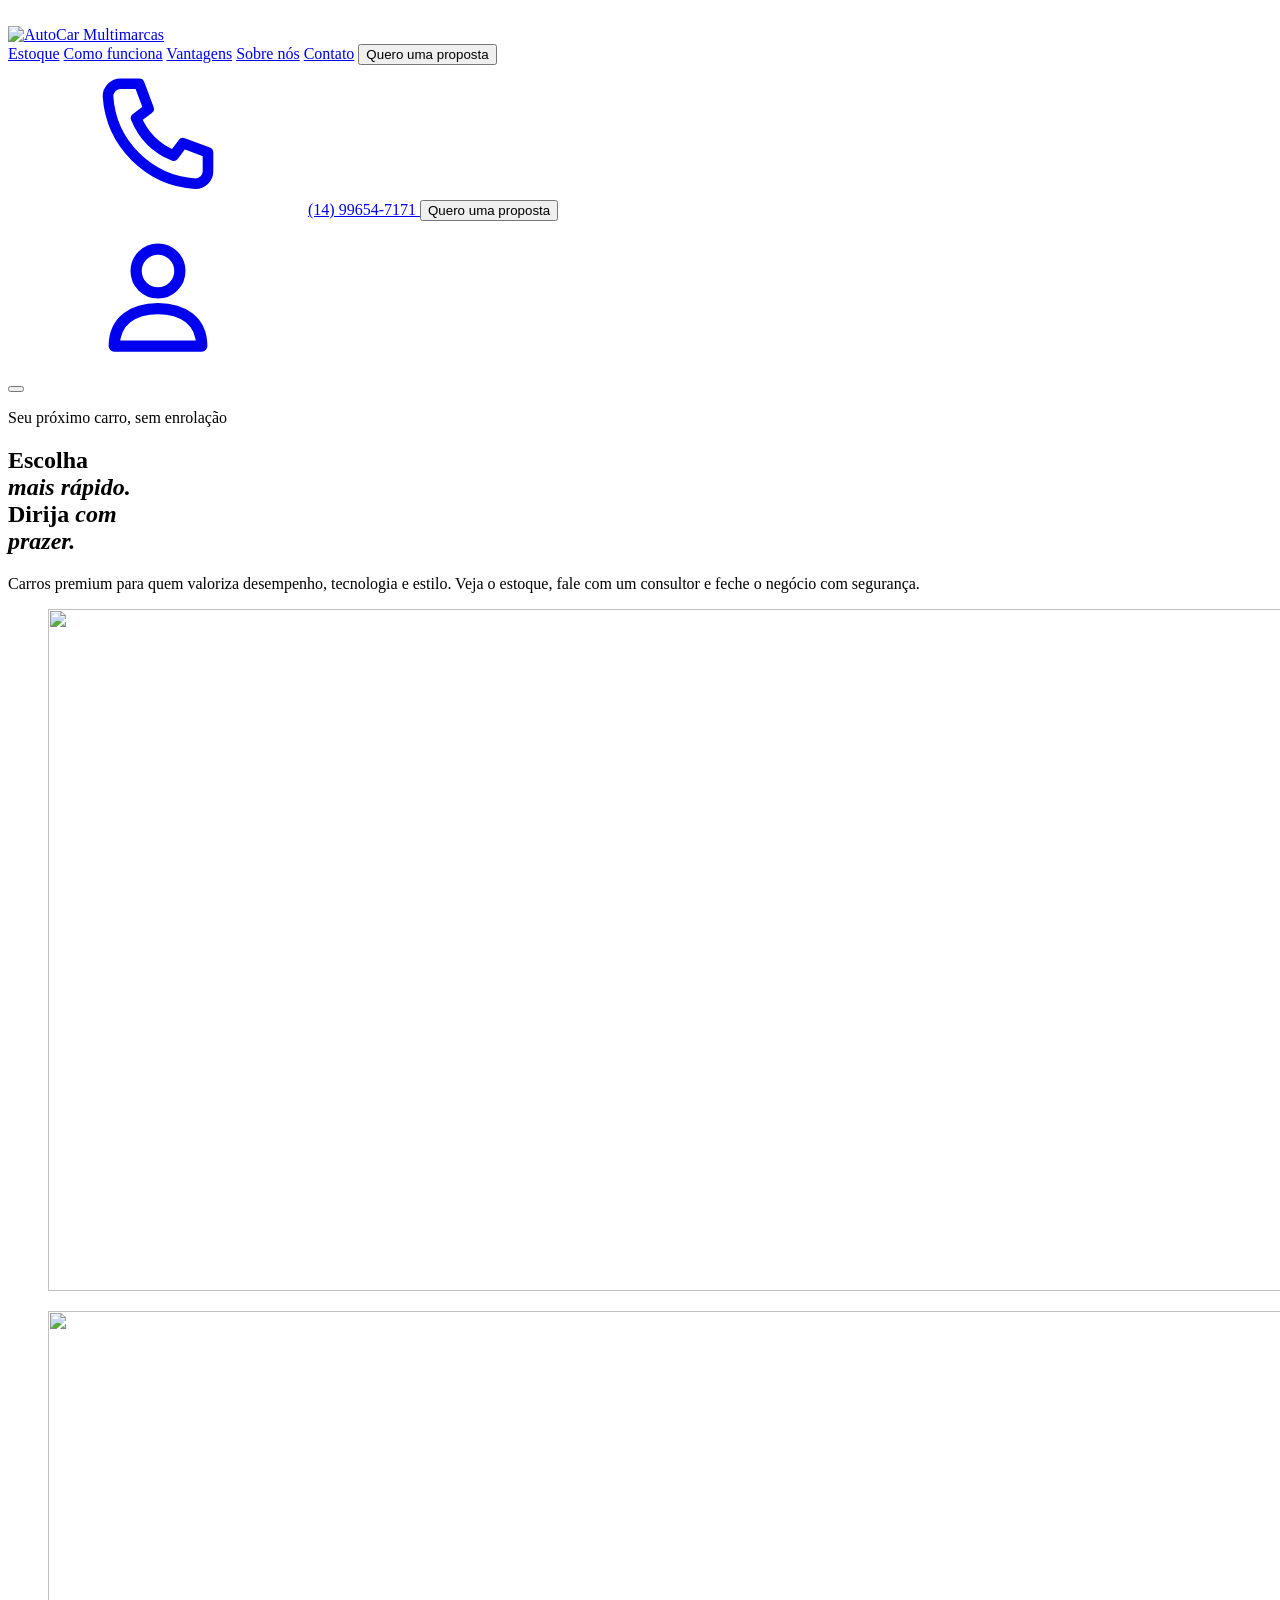
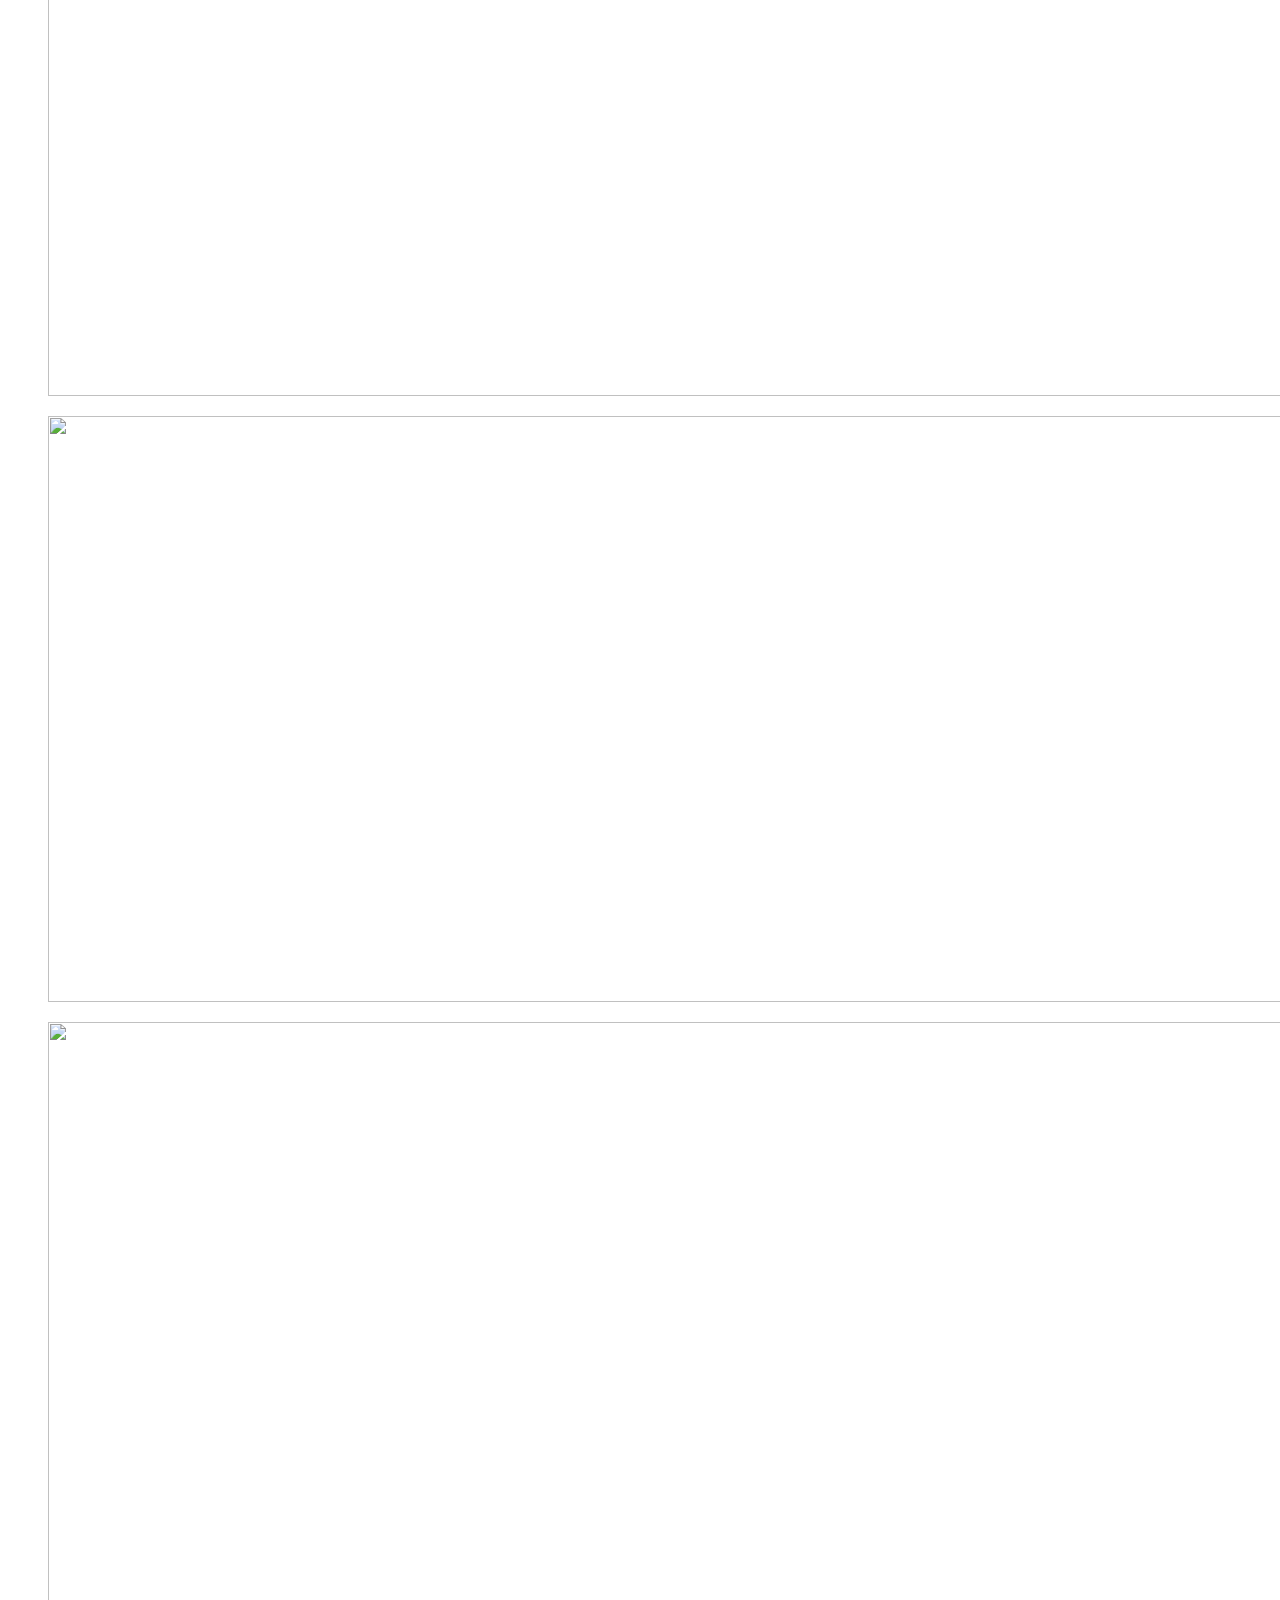
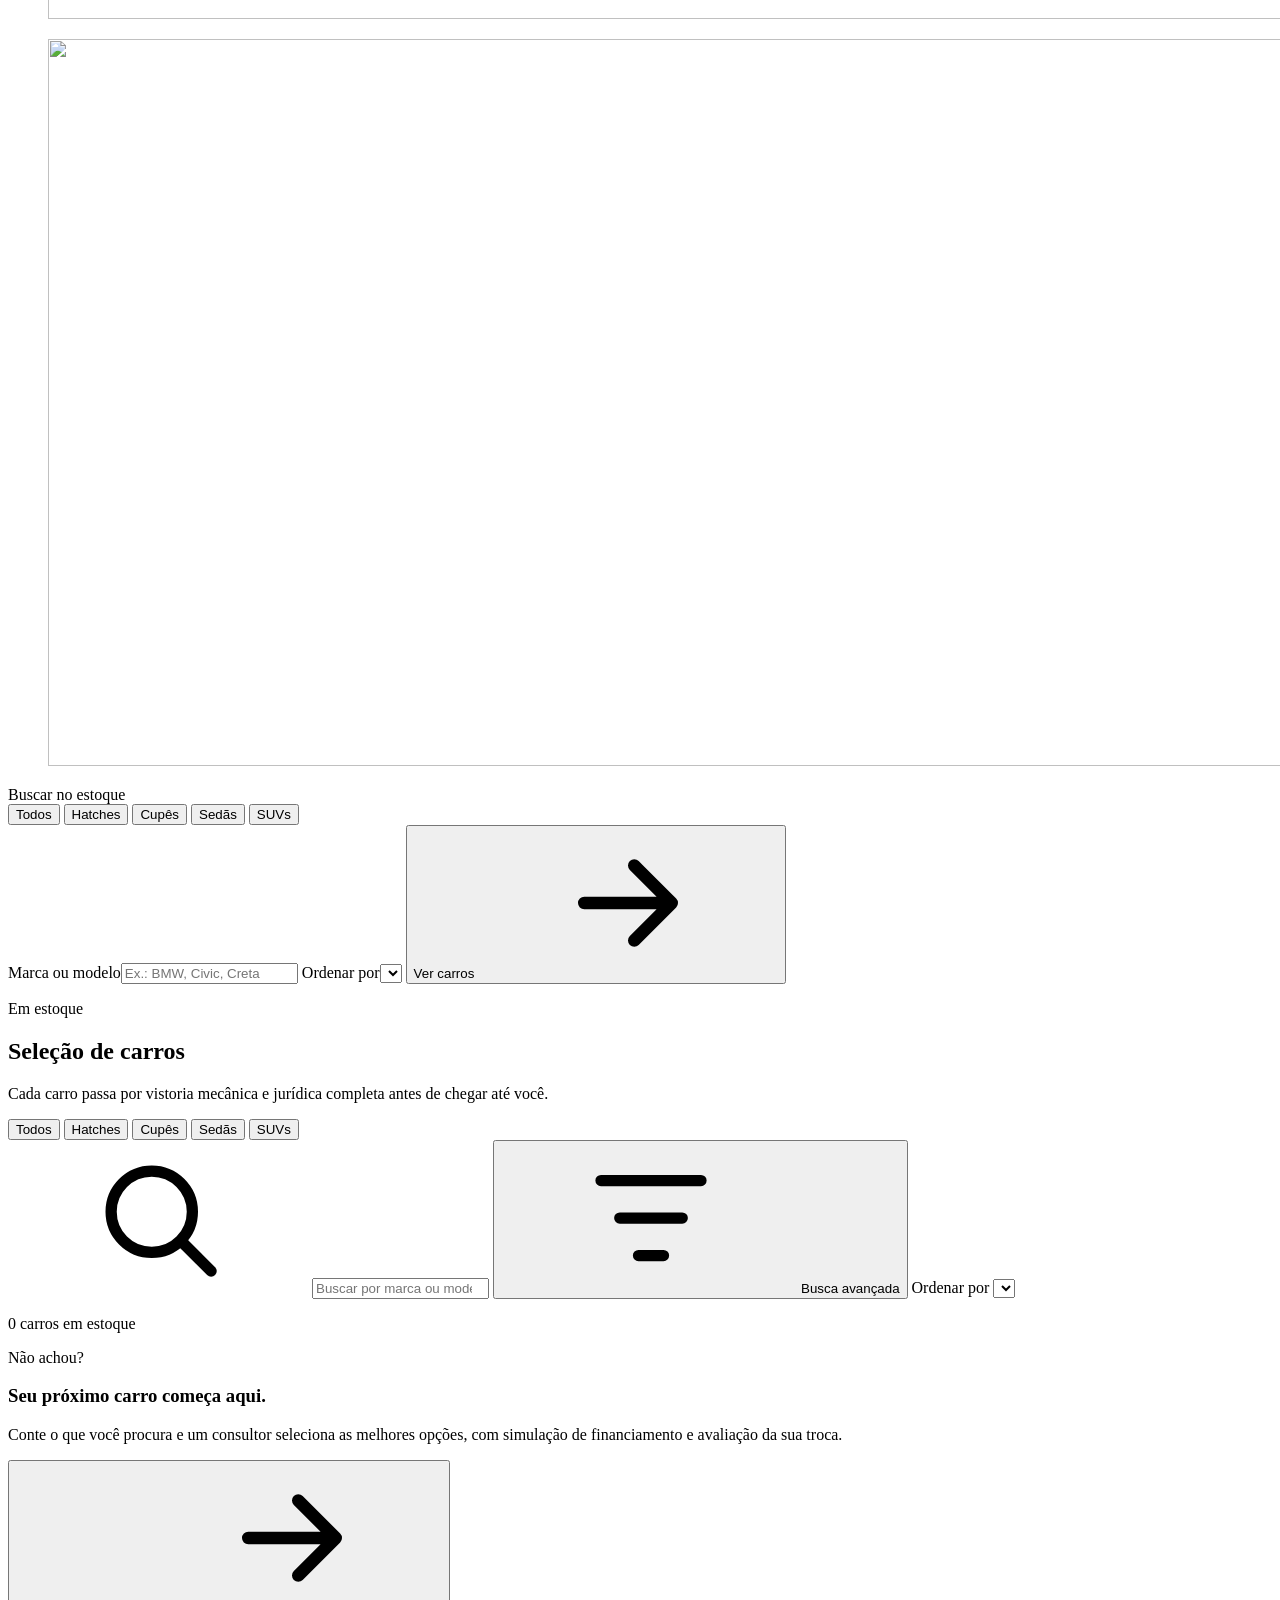
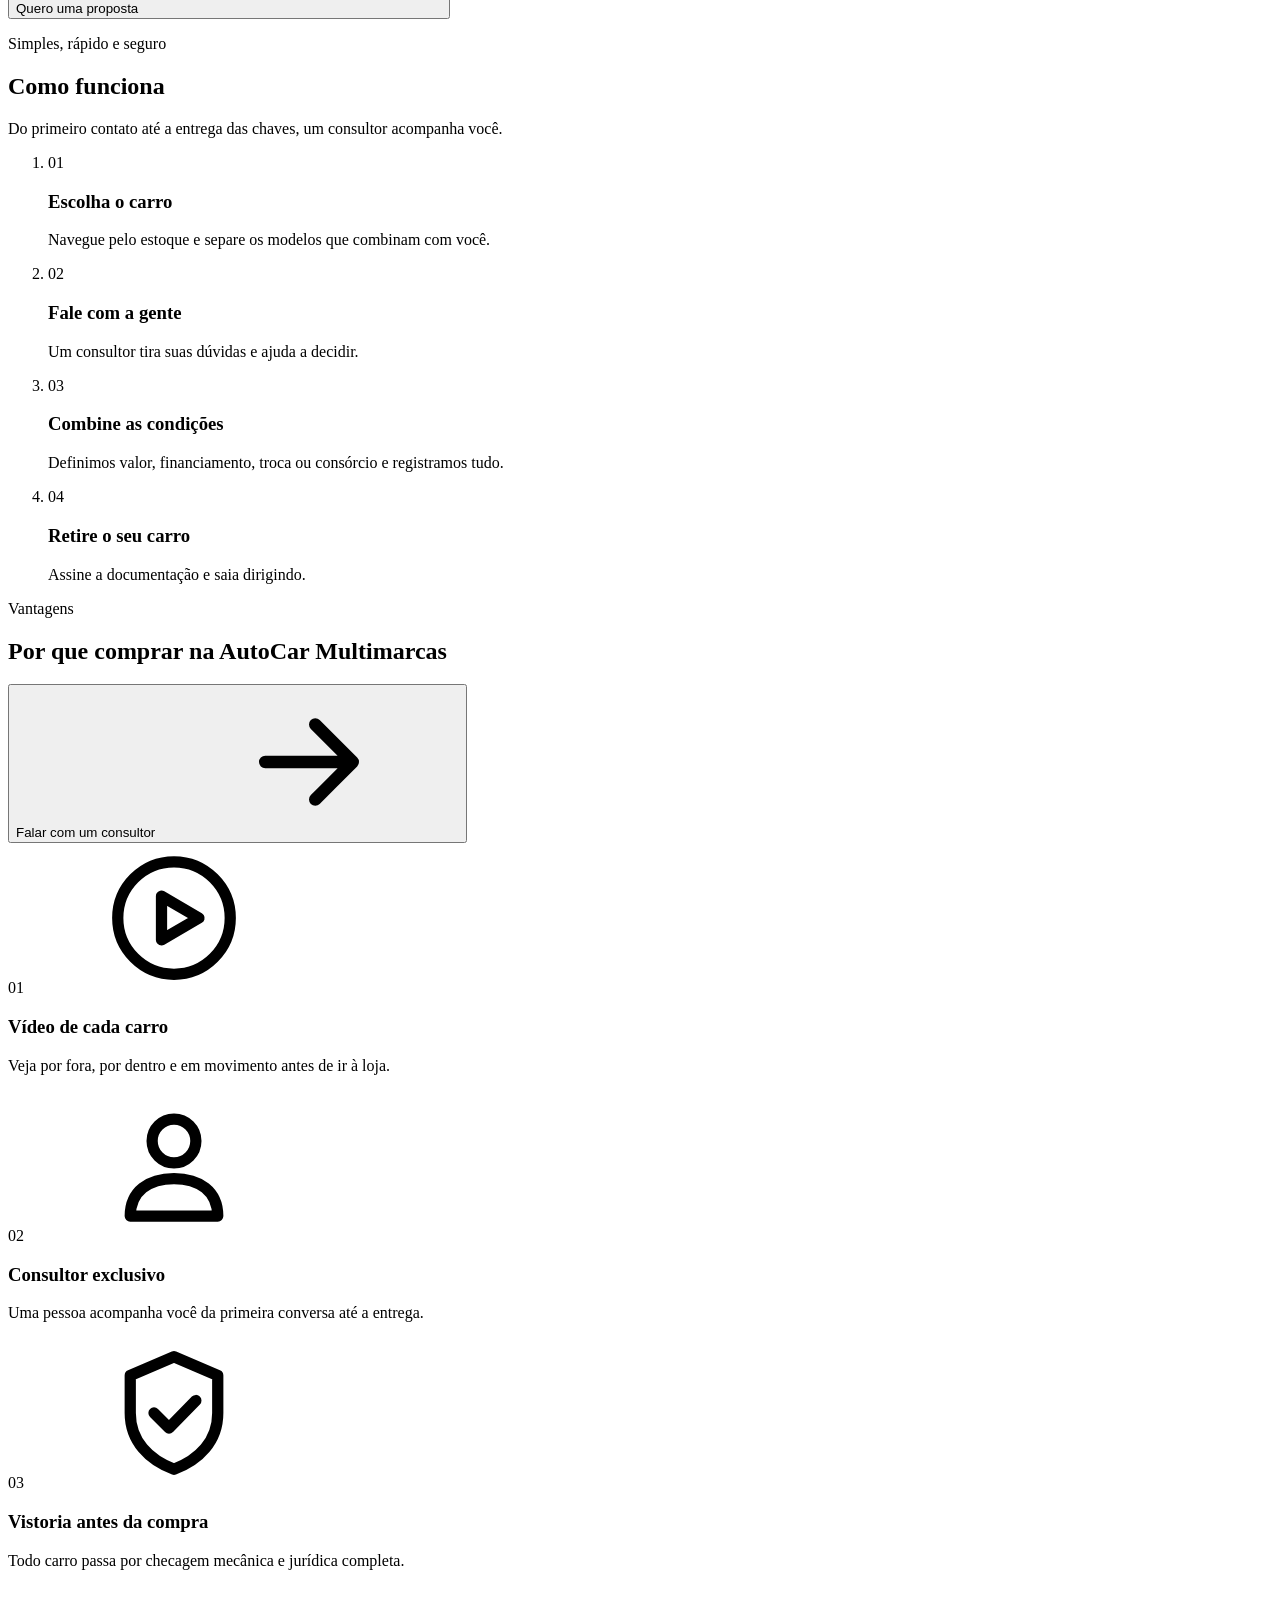
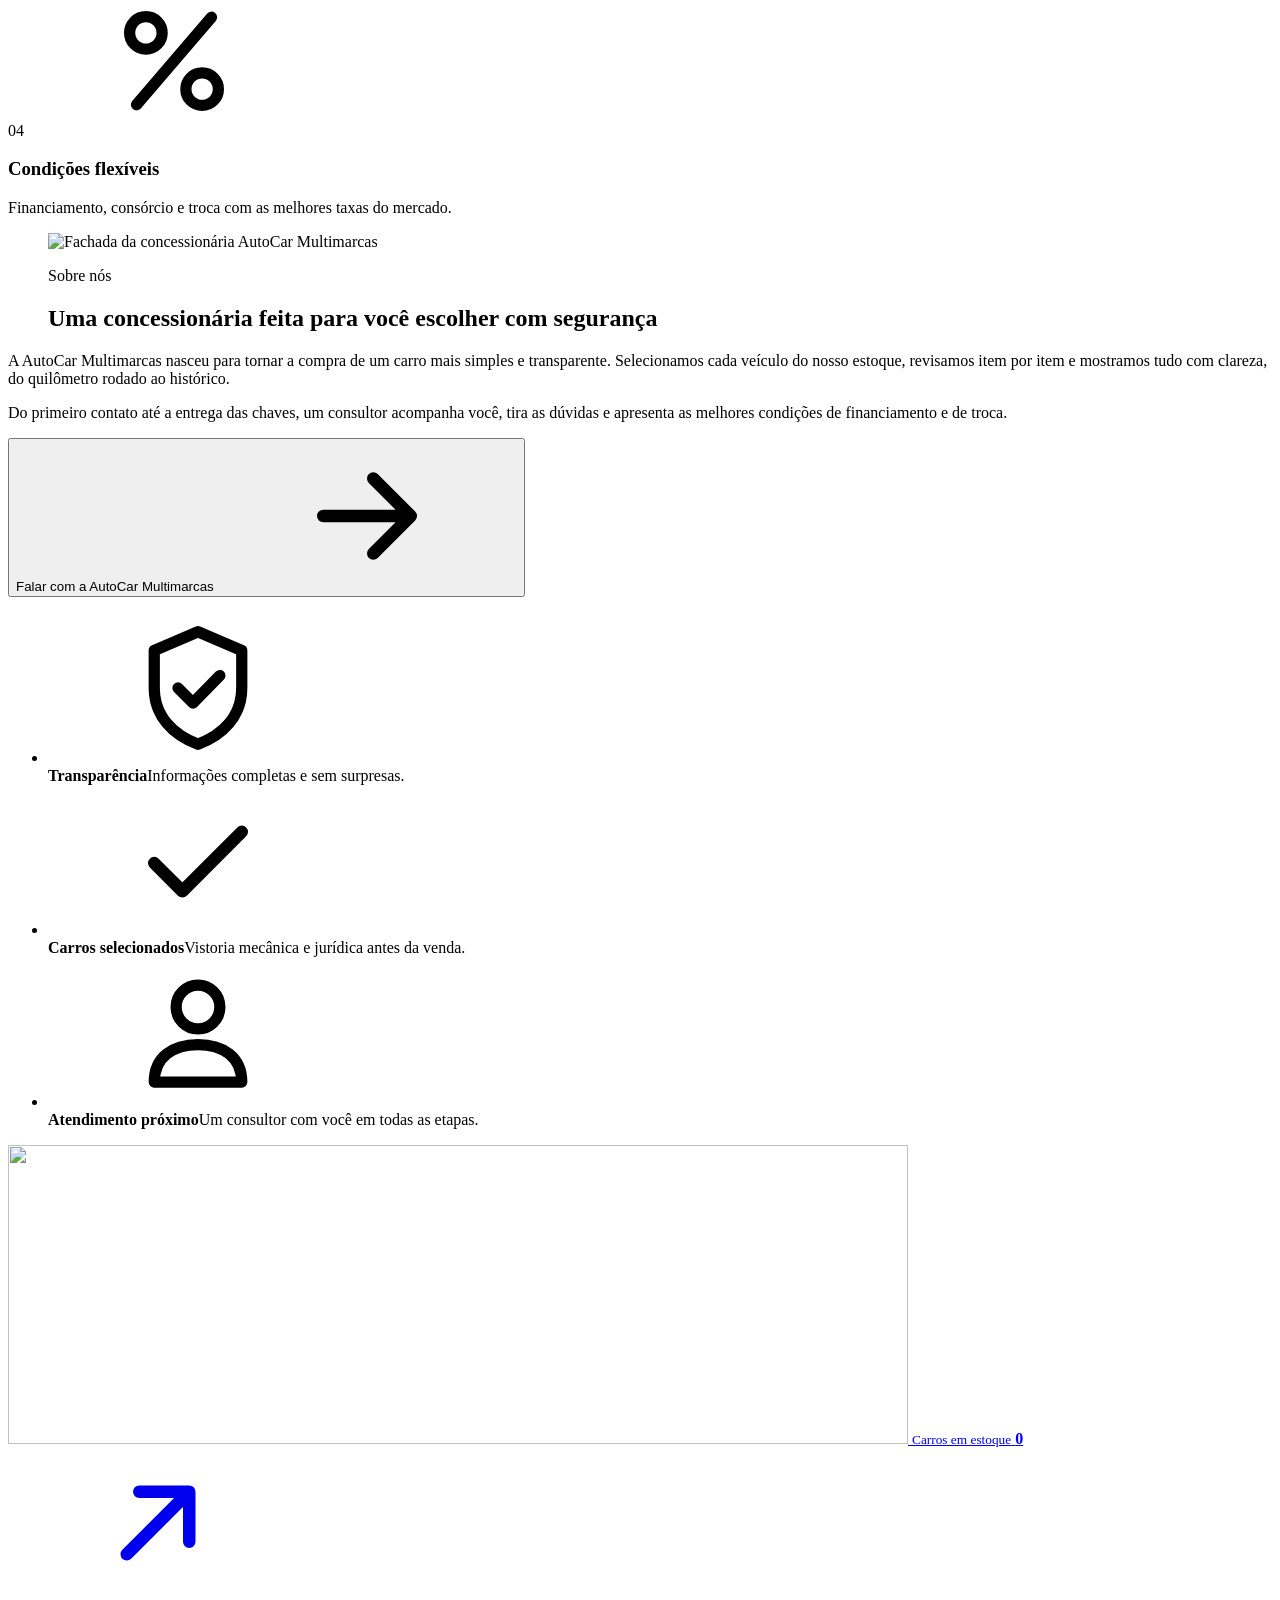
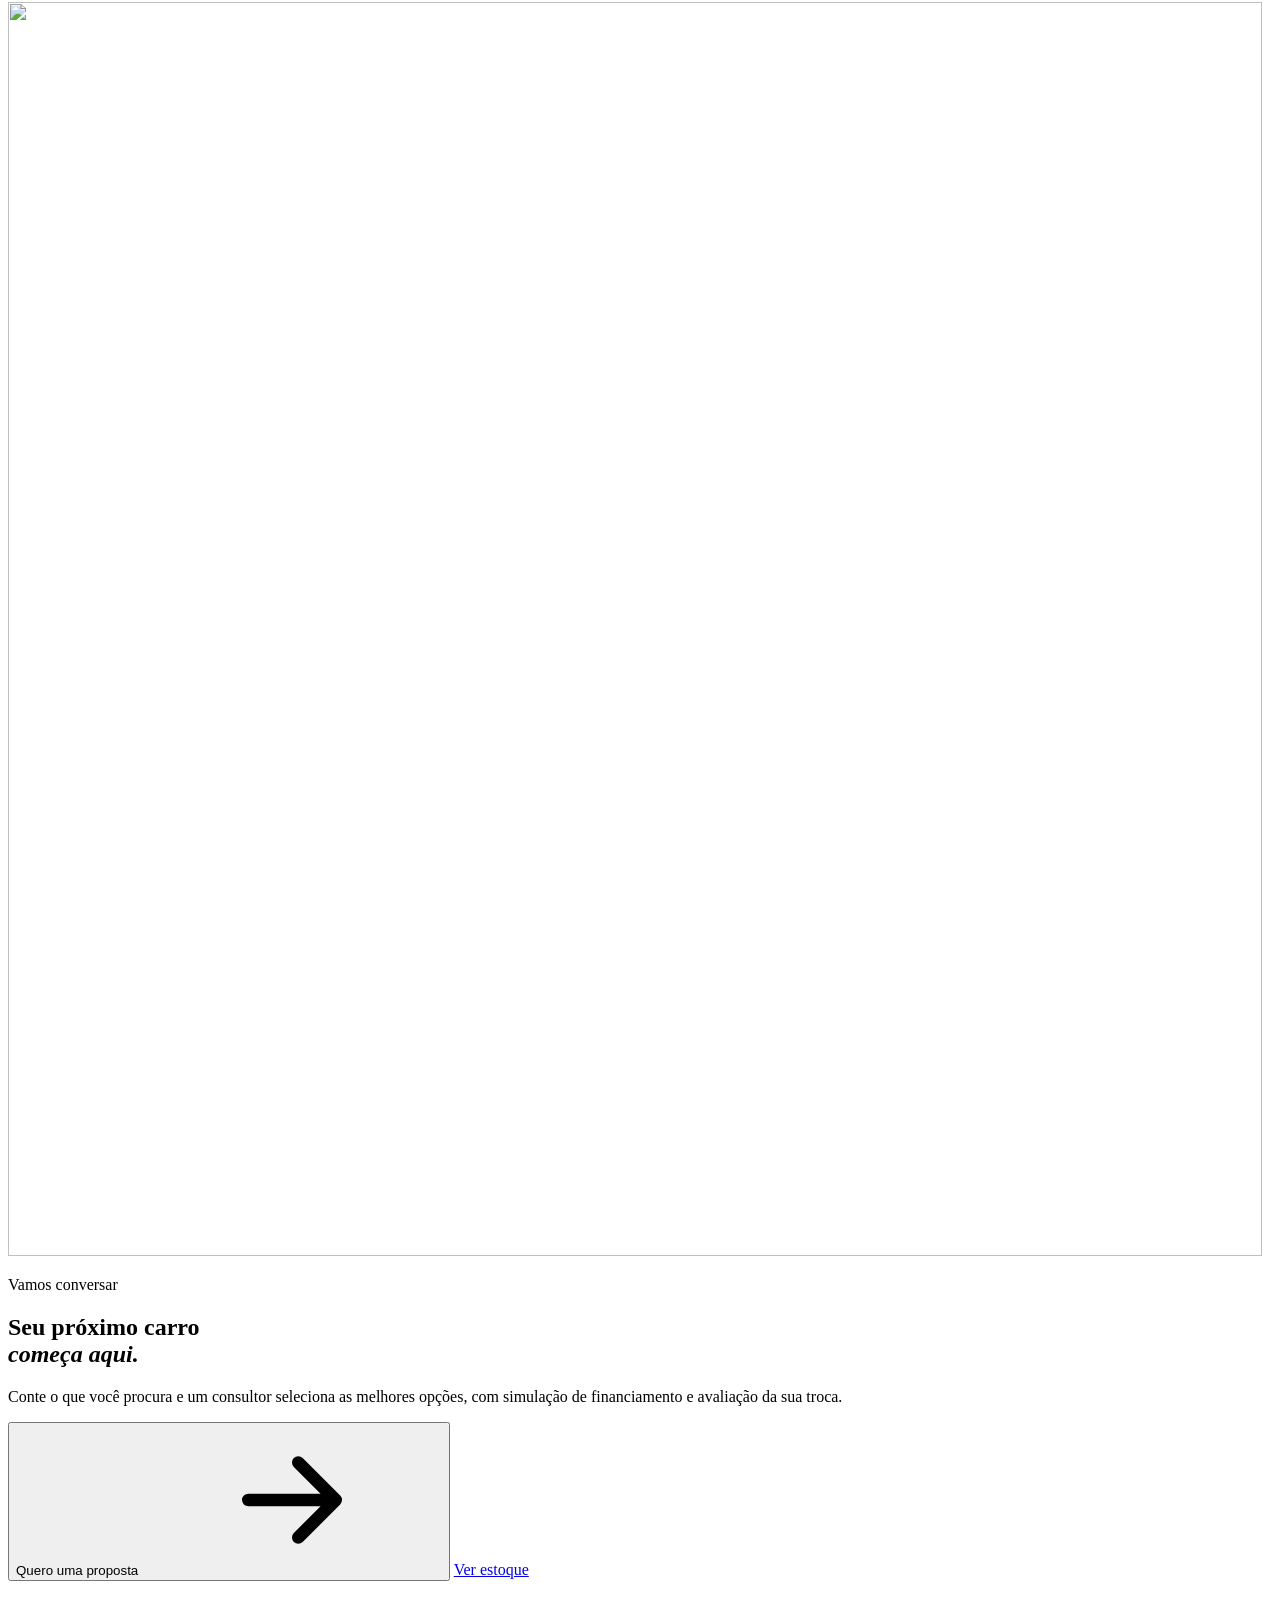
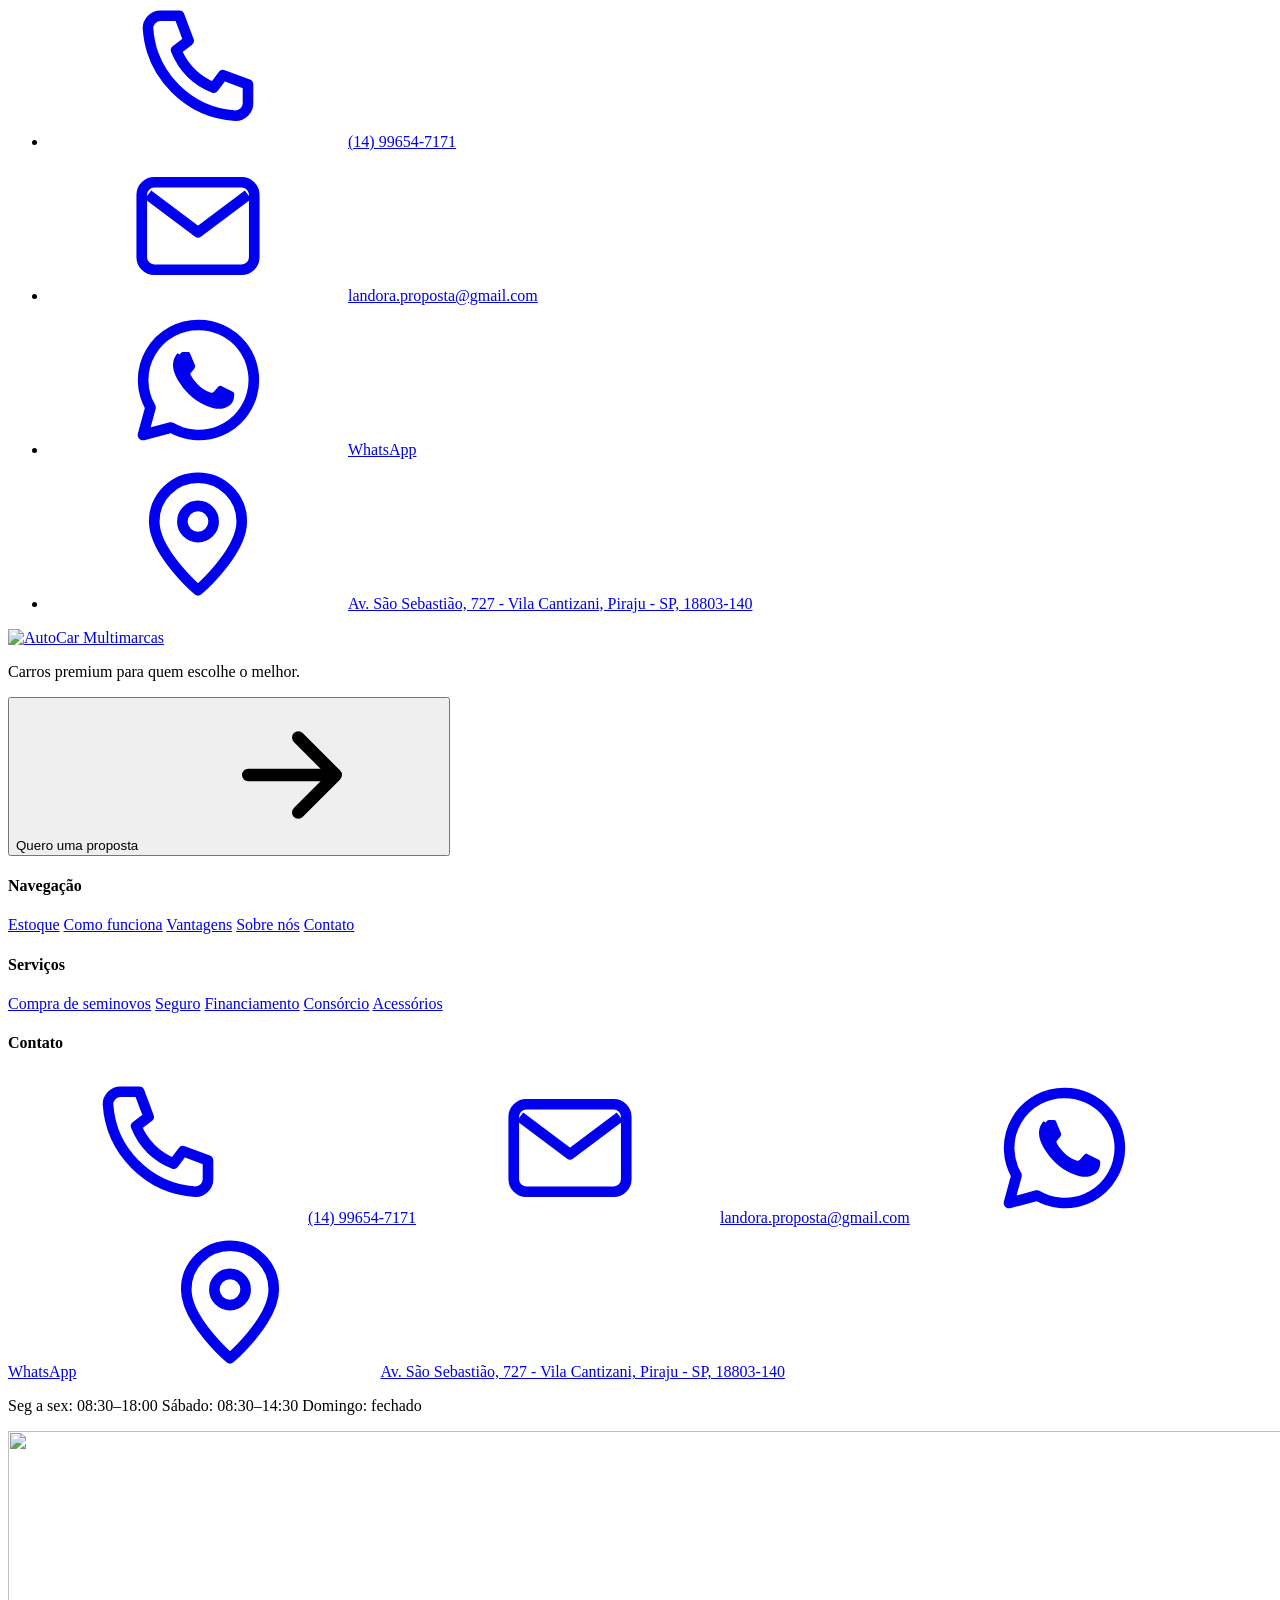
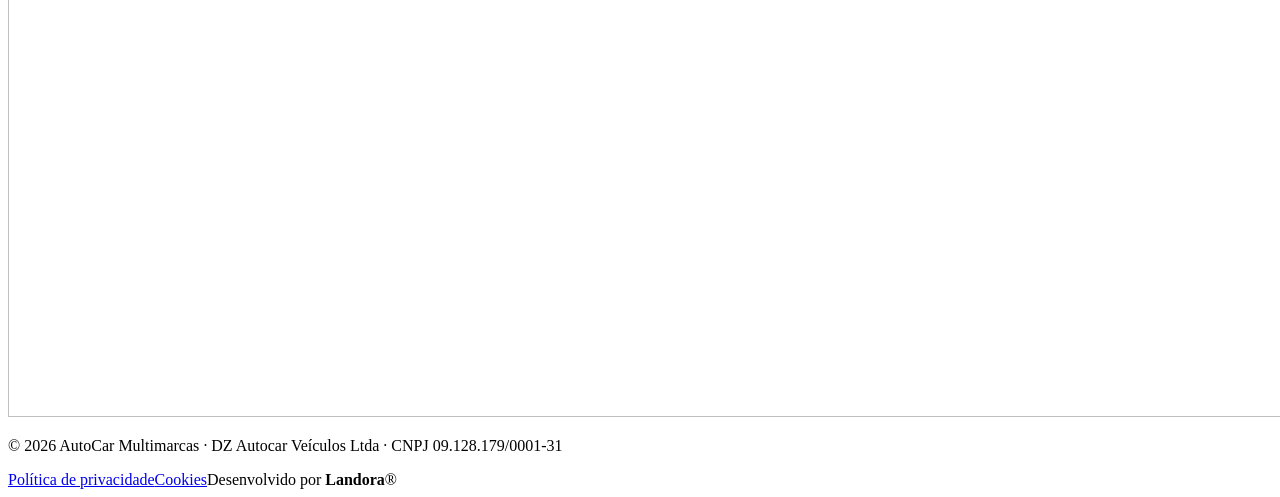
==== commit bd95ea6d: "Aviso de cookies com consentimento para o Pixel - Aviso com Aceitar e Recusar no site e na política;" ====
--- a/public/index.html
+++ b/public/index.html
@@ -369,7 +369,7 @@
     </div>
     <div class="legal">
       <p>© 2026 <span data-s="marca.nome">AutoCar Multimarcas</span><span class="legal-razao"><i aria-hidden="true"> · </i>DZ Autocar Veículos Ltda · CNPJ 09.128.179/0001-31</span></p>
-      <div class="legal-links"><a href="/privacidade">Política de privacidade</a><span class="credit">Desenvolvido por <b>Landora</b>®</span></div>
+      <div class="legal-links"><a href="/privacidade">Política de privacidade</a><a href="#" data-cookies>Cookies</a><span class="credit">Desenvolvido por <b>Landora</b>®</span></div>
           </div>
   </div>
 </footer>
@@ -406,5 +406,6 @@
 
 <script type="module" src="/js/dados.js"></script>
 <script type="module" src="/js/sessao.js"></script>
+<script type="module" src="/js/cookies.js"></script>
 </body>
 </html>
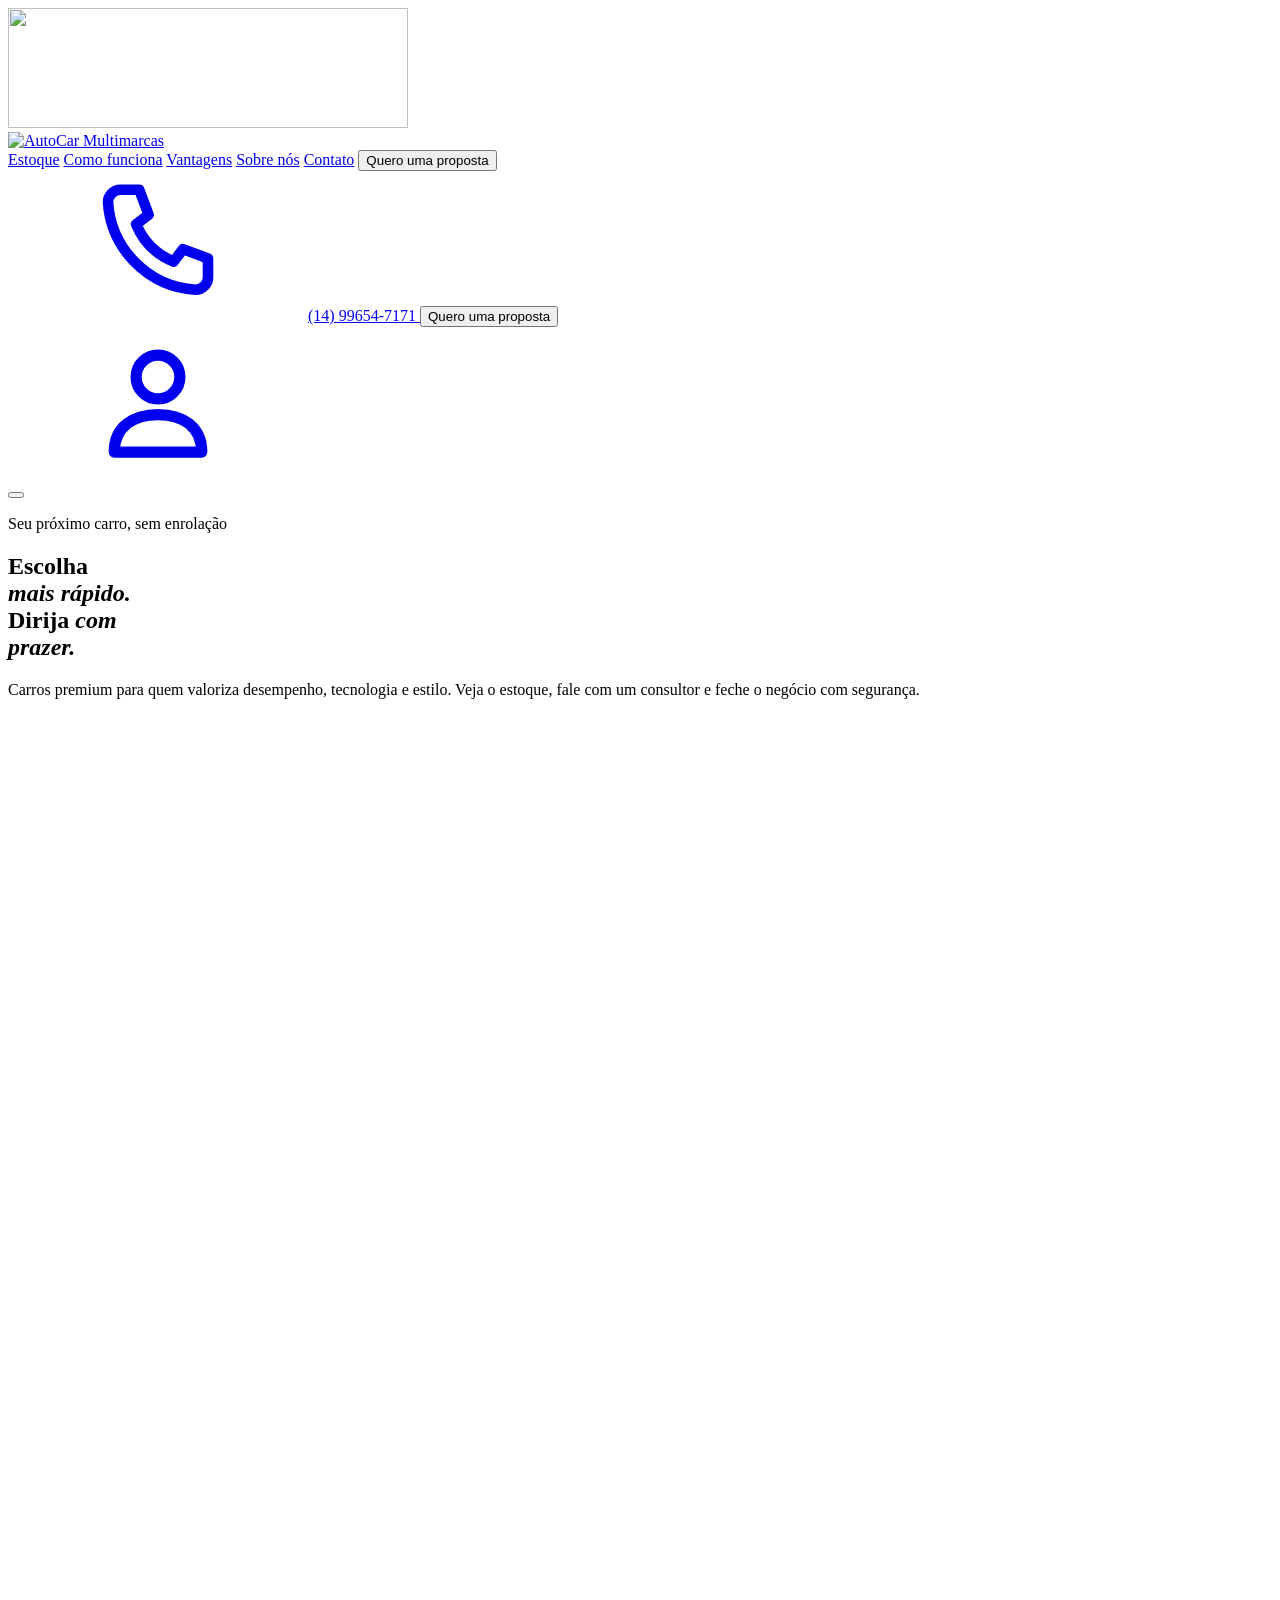
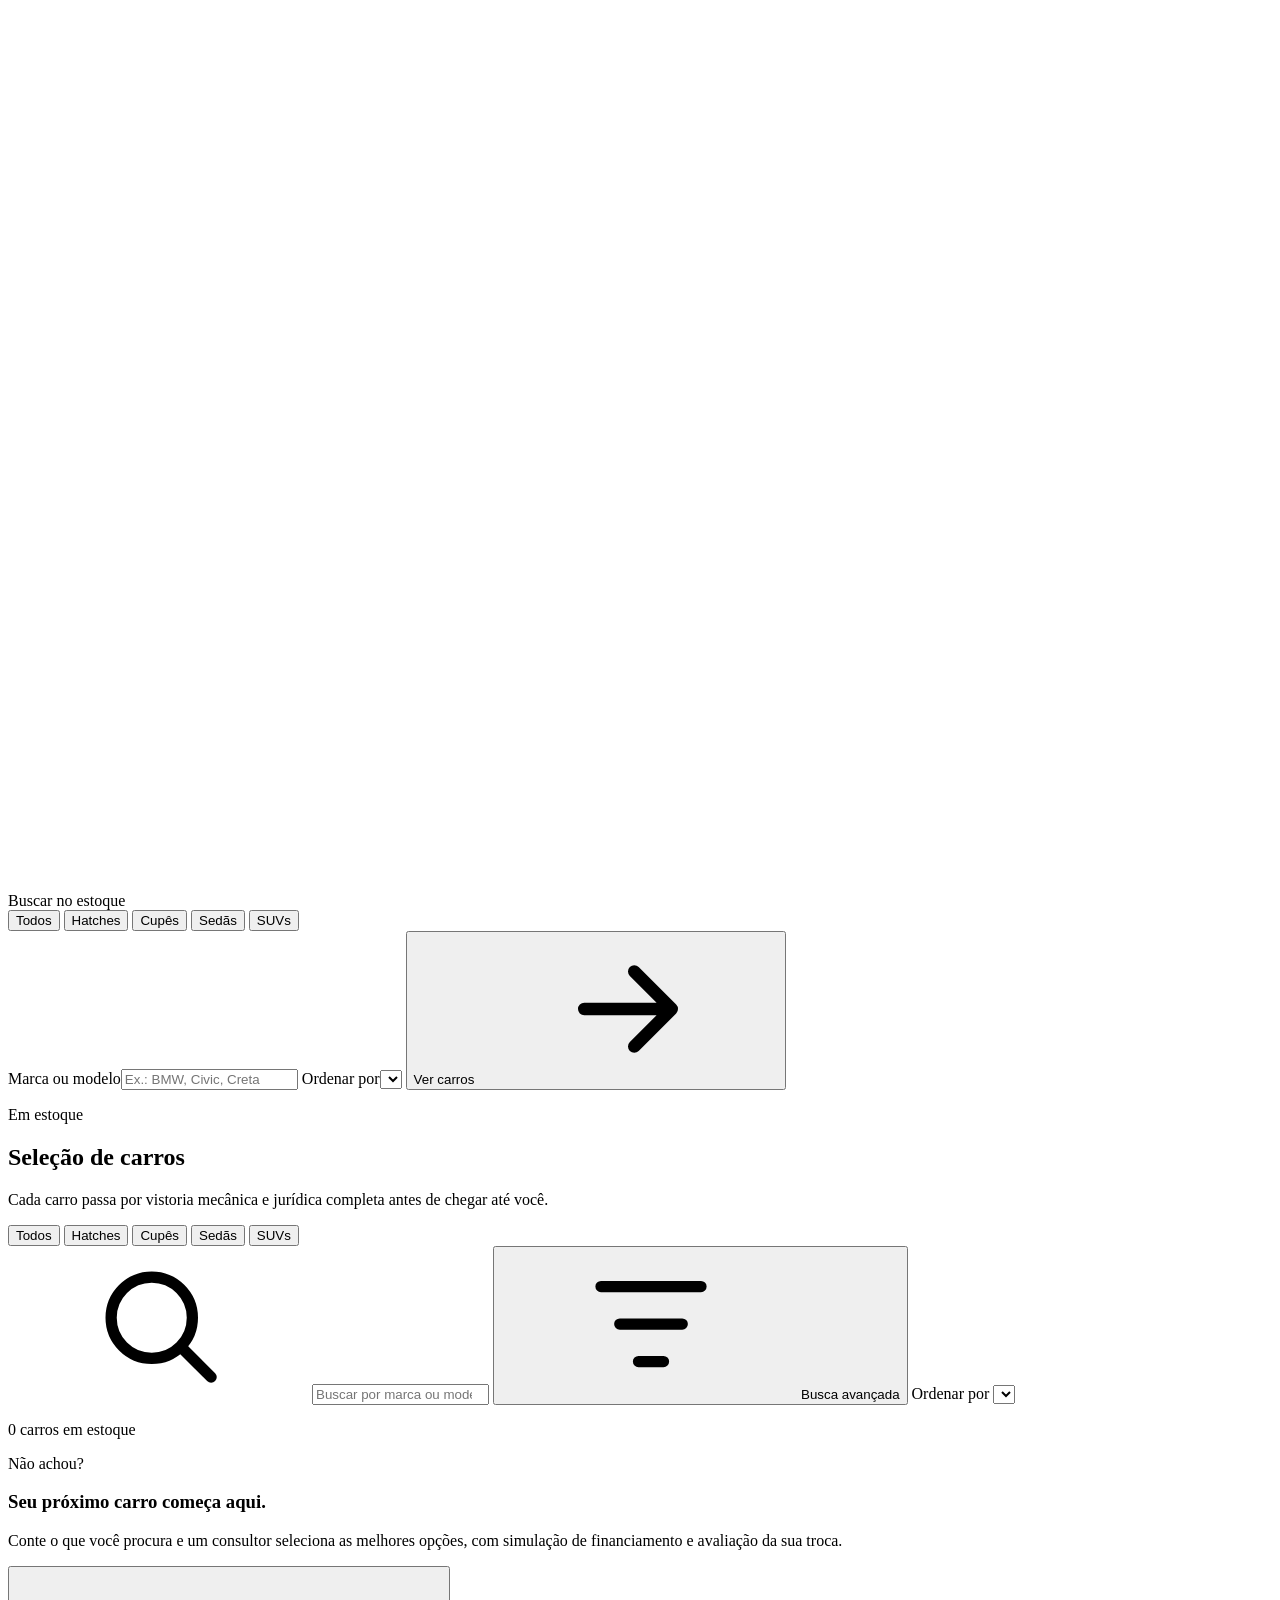
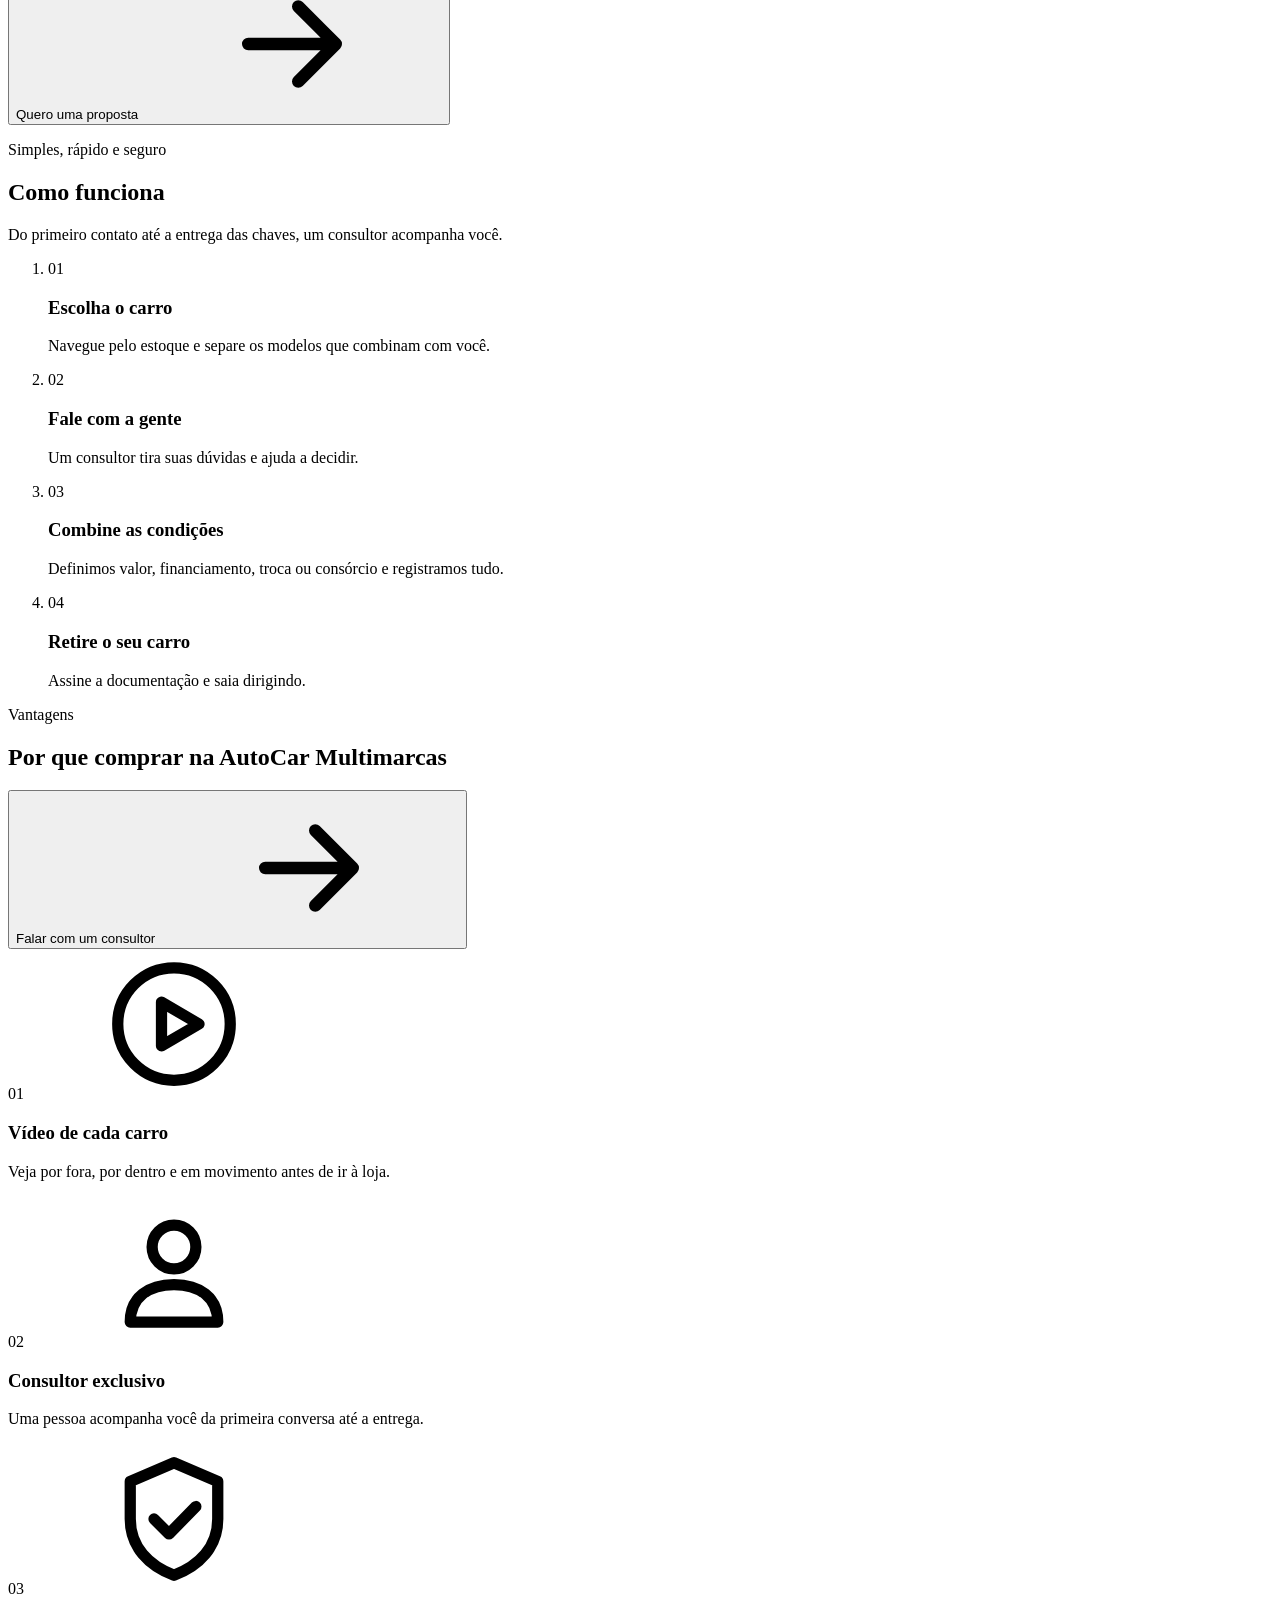
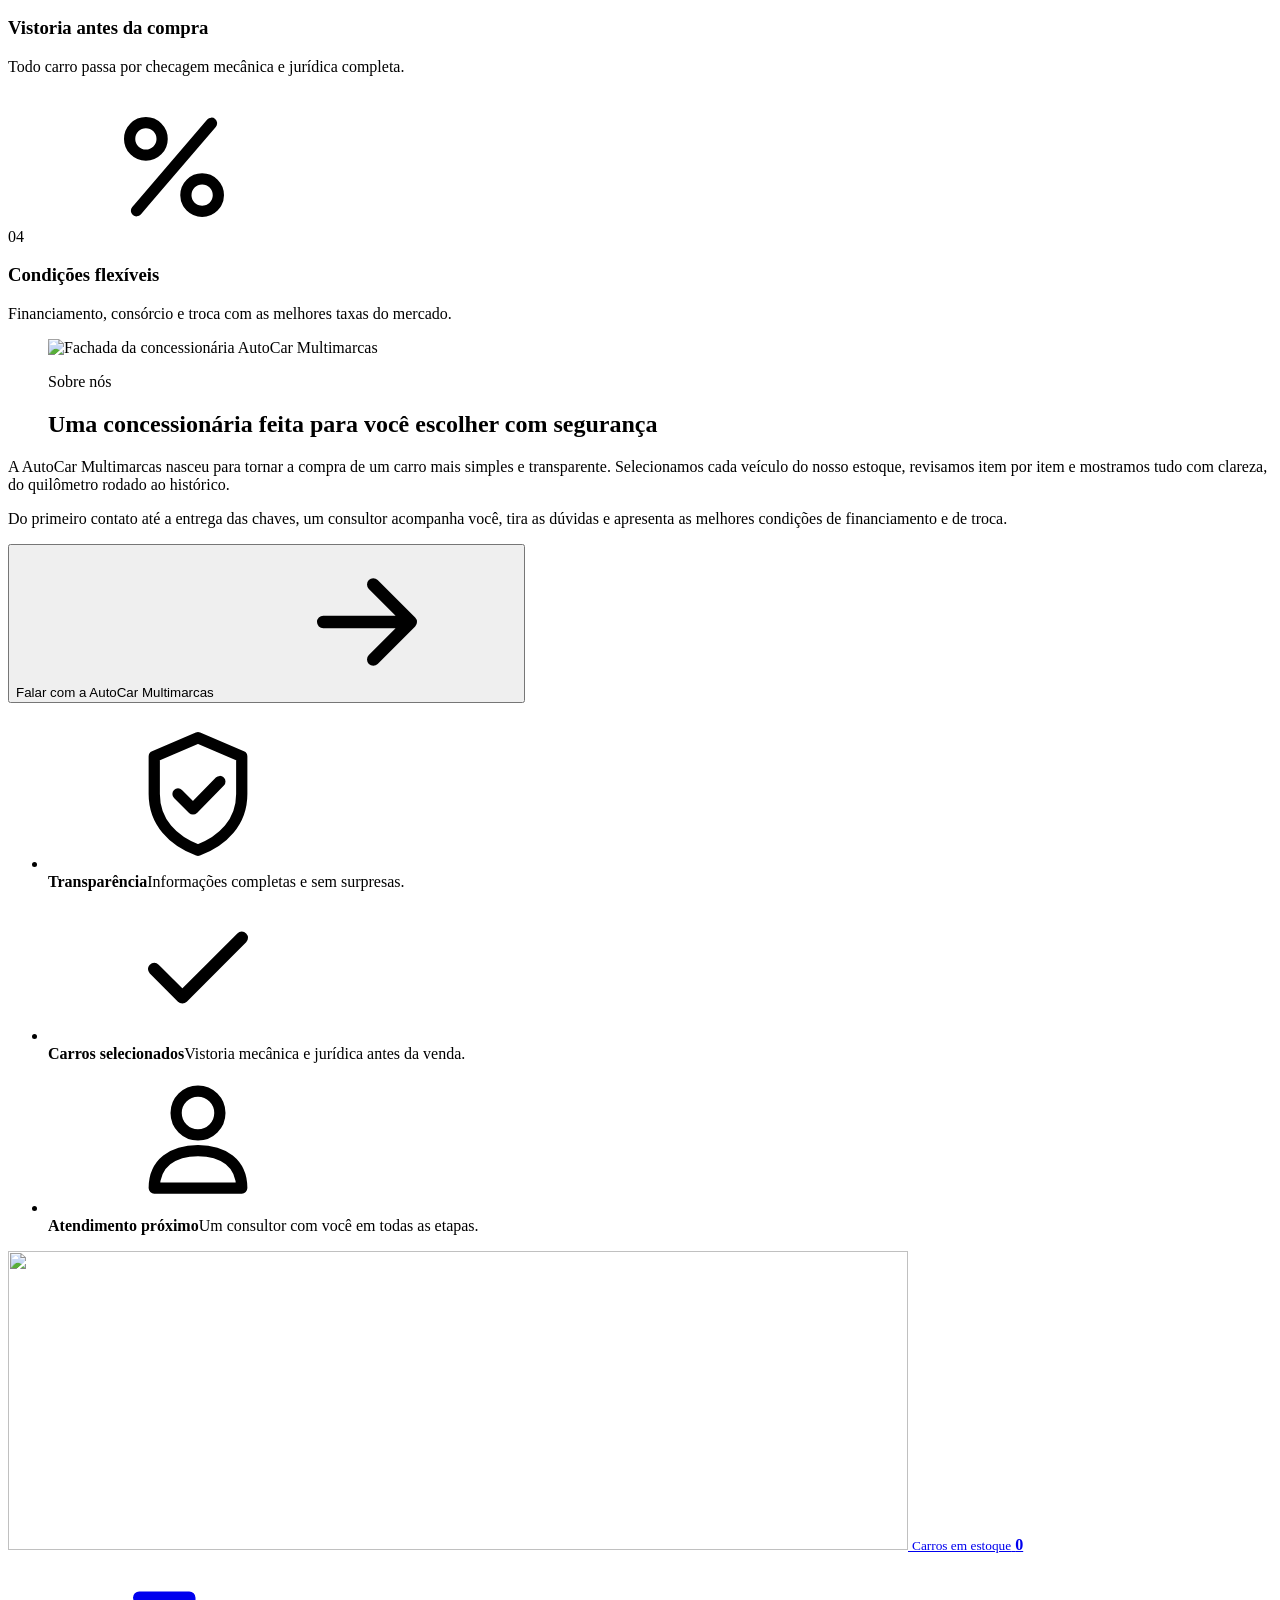
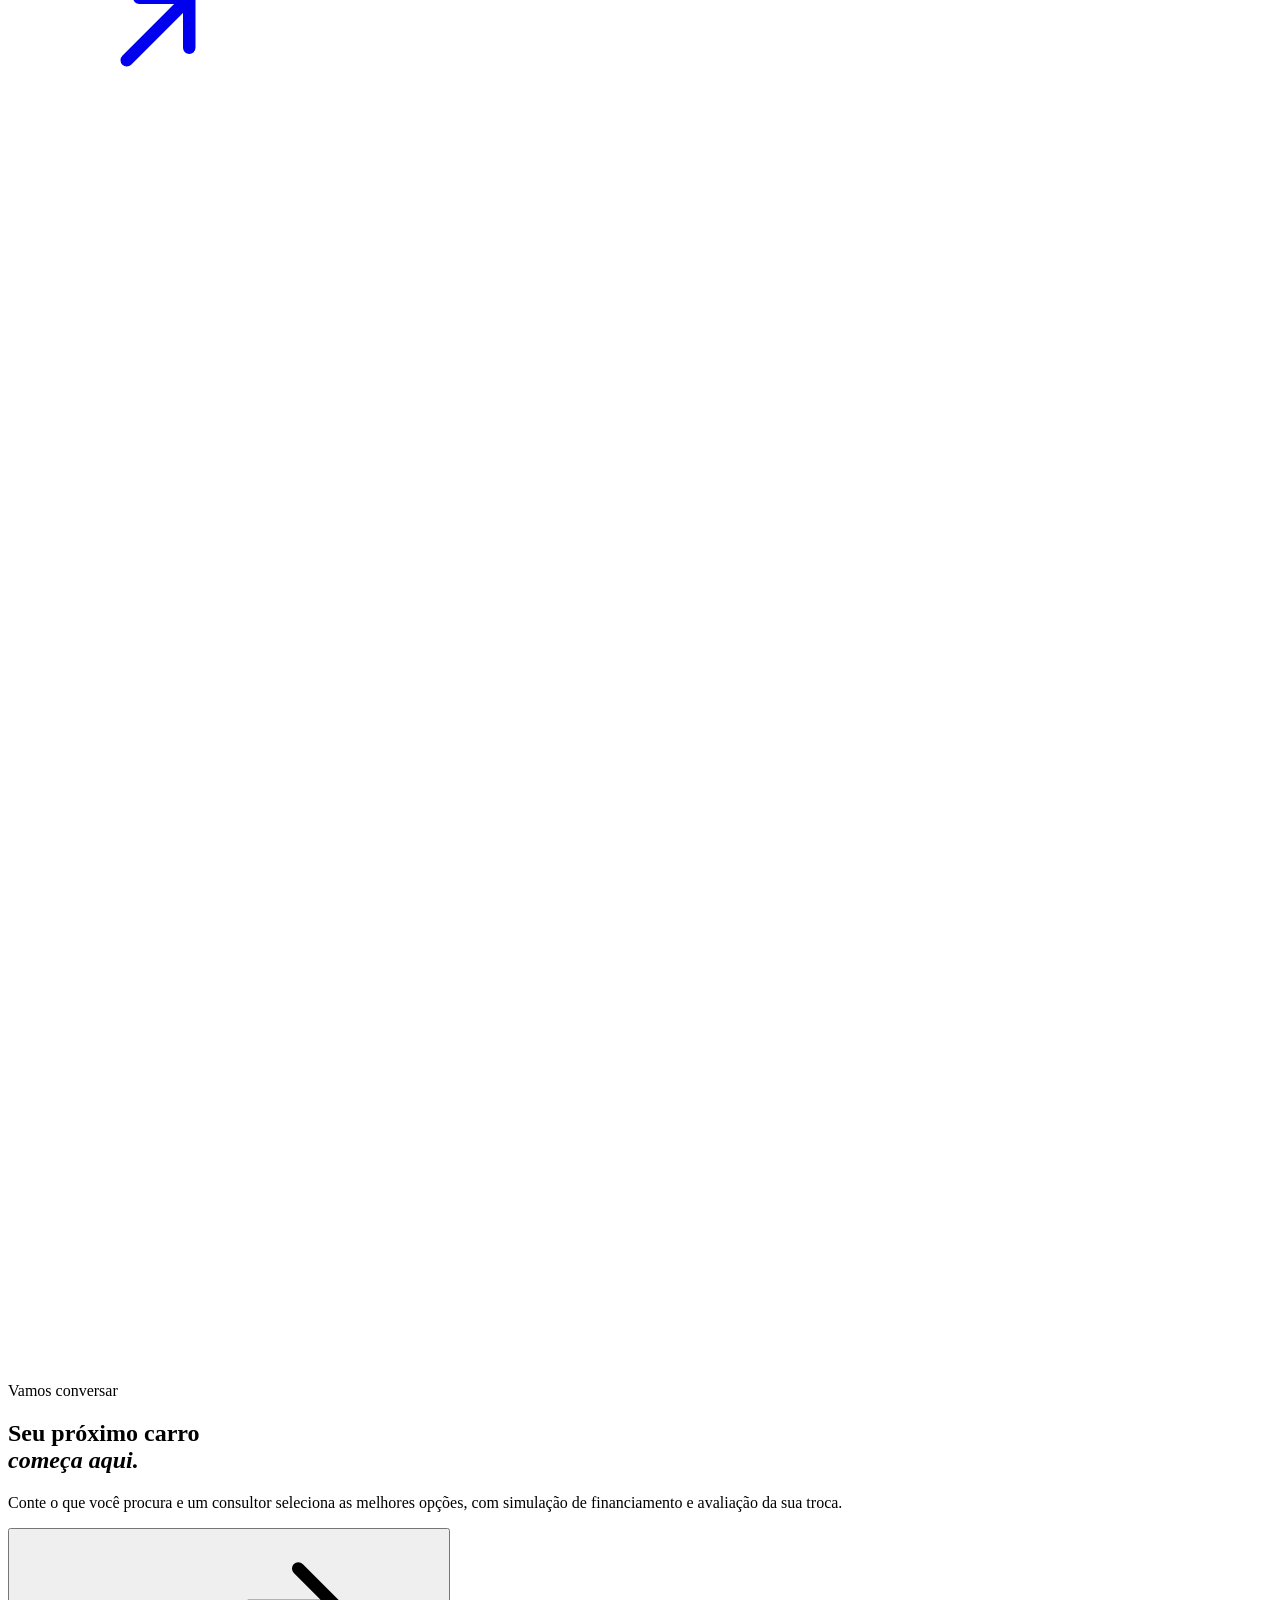
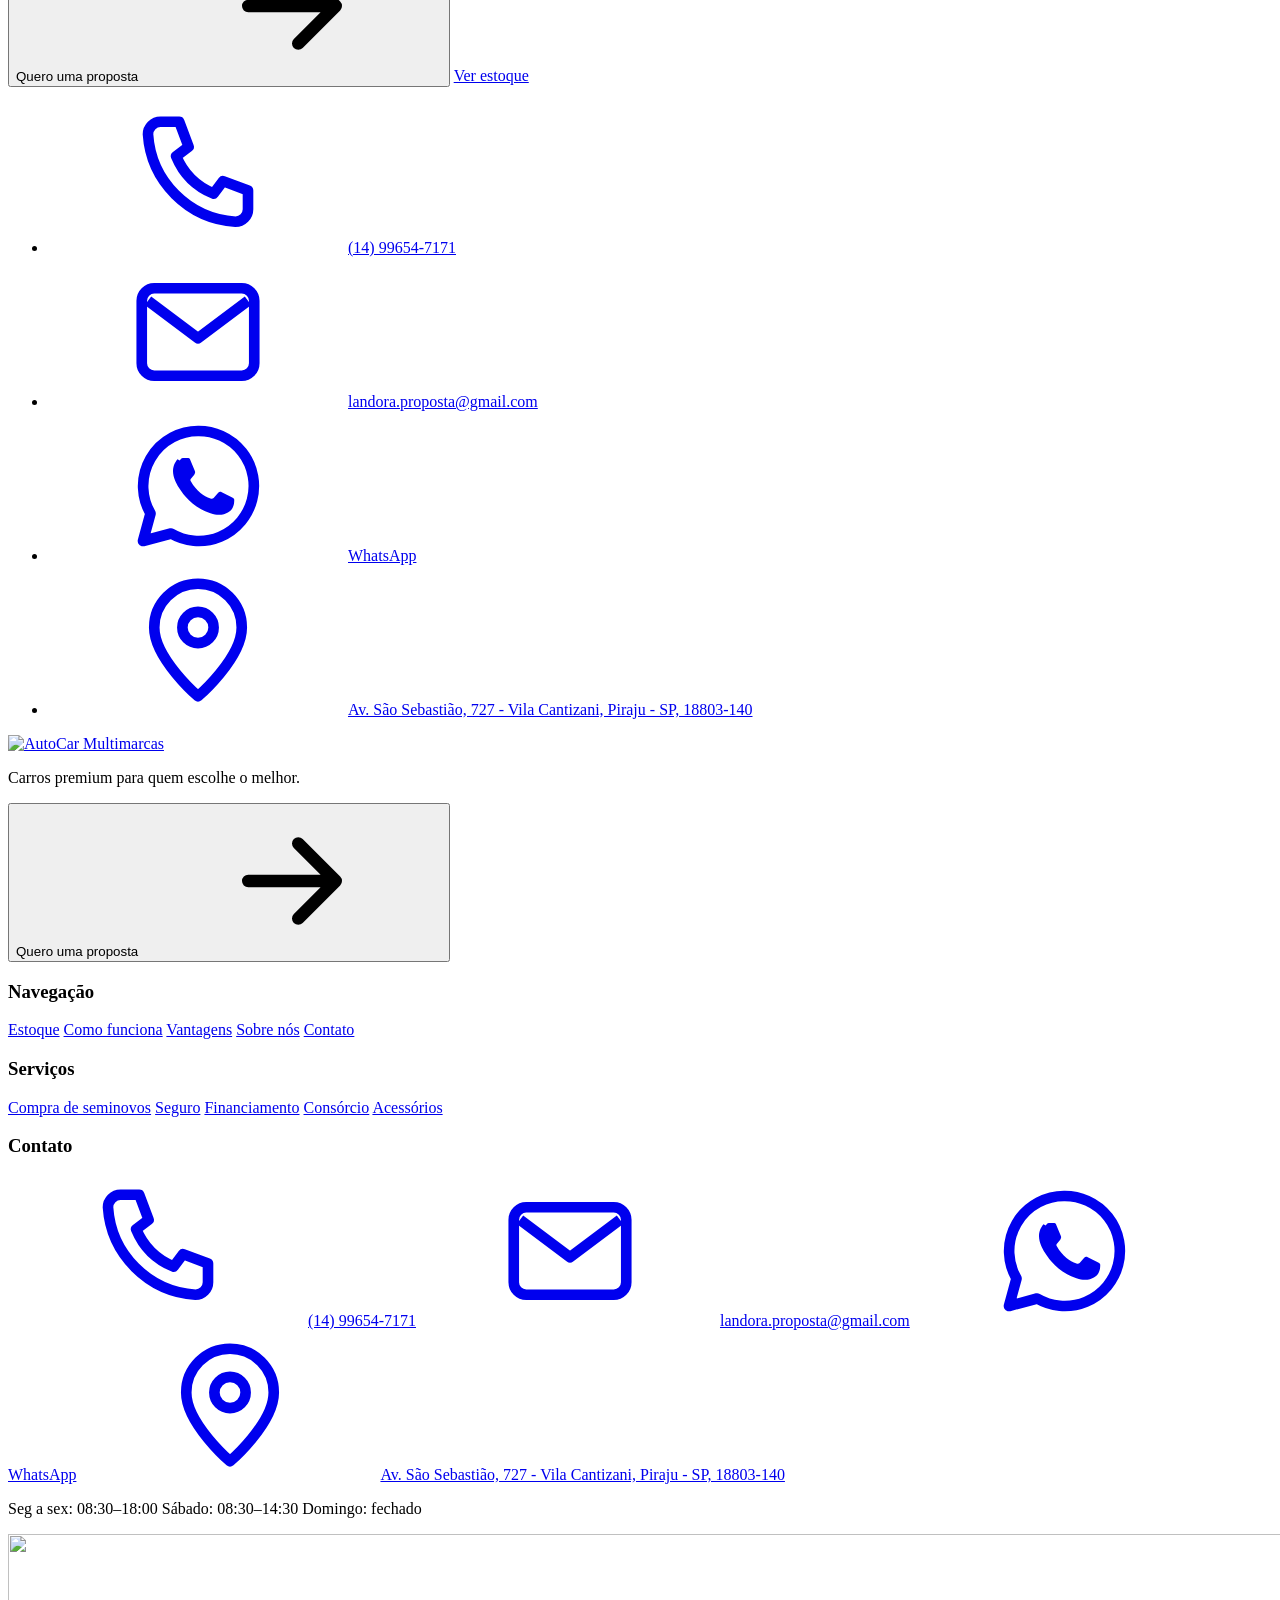
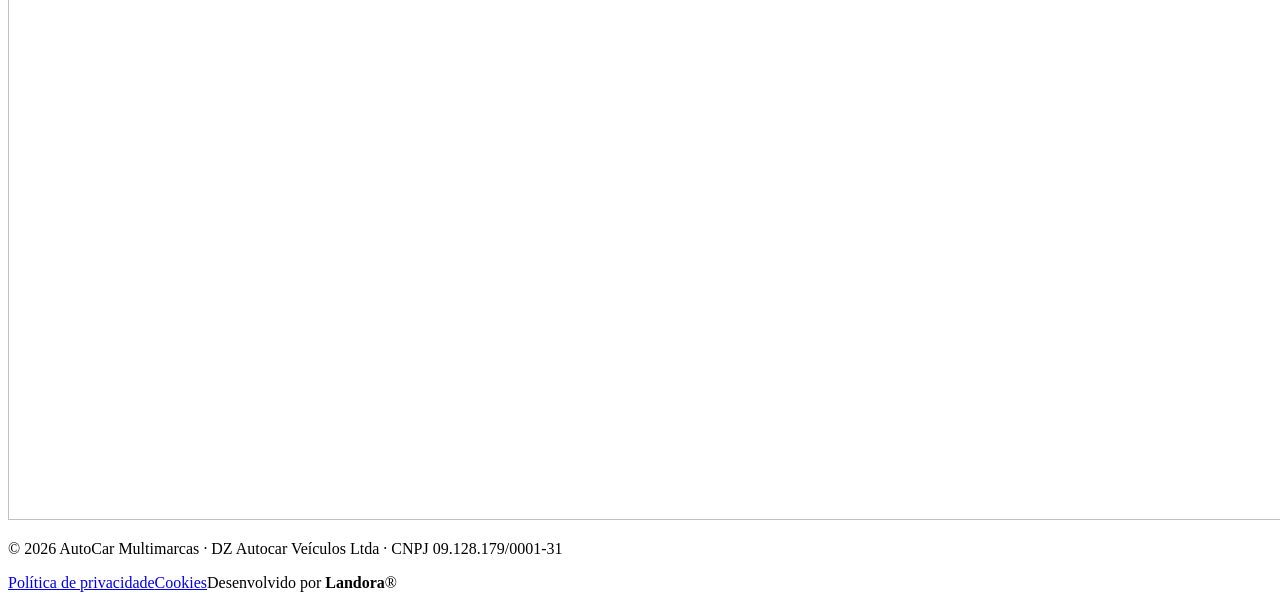
==== commit f05c5c62: "Lighthouse: fontes próprias, imagens no tamanho certo e acessibilidade - Fontes Archivo e Manrope se" ====
--- a/public/index.html
+++ b/public/index.html
@@ -2,7 +2,7 @@
 <html lang="pt-BR">
 <head>
   <meta charset="utf-8">
-  <meta name="viewport" content="width=device-width, initial-scale=1, maximum-scale=1, user-scalable=no">
+  <meta name="viewport" content="width=device-width, initial-scale=1">
   <title>AutoCar Multimarcas | Seminovos em Piraju-SP</title>
   <meta name="description" content="Carros, picapes e motos seminovos em Piraju-SP. Veja o estoque com fotos e preços, simule o financiamento e fale com um consultor pelo WhatsApp.">
   <link rel="canonical" href="https://autocarpiraju.com.br/">
@@ -23,19 +23,18 @@
   <meta name="twitter:description" content="Veja o estoque com fotos e preços e fale com um consultor pelo WhatsApp.">
   <meta name="twitter:image" content="https://autocarpiraju.com.br/img/og-autocar.jpg">
   <meta name="theme-color" content="#121212">
-  <link rel="preconnect" href="https://fonts.googleapis.com">
-  <link rel="preconnect" href="https://fonts.gstatic.com" crossorigin>
-  <link href="https://fonts.googleapis.com/css2?family=Archivo:wdth,wght@62..125,500..900&family=Manrope:wght@400;500;600;700&family=Michroma&display=swap" rel="stylesheet">
+  <link rel="preload" href="/fonts/archivo.woff2" as="font" type="font/woff2" crossorigin>
+  <link rel="preload" href="/fonts/manrope.woff2" as="font" type="font/woff2" crossorigin>
   <link rel="icon" id="favicon" type="image/png" sizes="48x48" href="/favicon-48.png">
   <link rel="icon" type="image/png" sizes="512x512" href="/favicon.png">
   <link rel="apple-touch-icon" href="/apple-touch-icon.png">
-  <link rel="preload" as="image" href="/img/carros/hero-todos.webp?v=3" imagesrcset="/img/carros/hero-todos-900.webp?v=3 900w, /img/carros/hero-todos-1200.webp?v=3 1200w, /img/carros/hero-todos.webp?v=3 1800w" imagesizes="(max-width: 900px) 100vw, 80vw" fetchpriority="high">
+  <link rel="preload" as="image" href="/img/carros/hero-todos.webp?v=3" imagesrcset="/img/carros/hero-todos-600.webp?v=3 600w, /img/carros/hero-todos-900.webp?v=3 900w, /img/carros/hero-todos-1200.webp?v=3 1200w, /img/carros/hero-todos.webp?v=3 1800w" imagesizes="(max-width: 900px) 100vw, 80vw" fetchpriority="high">
   <link rel="stylesheet" href="/css/site.css">
   <script>document.documentElement.classList.add("js")</script>
   <script type="application/ld+json" id="schema-loja">{"@context":"https://schema.org","@type":"AutoDealer","@id":"https://autocarpiraju.com.br/#loja","name":"AutoCar Multimarcas","legalName":"DZ Autocar Veículos Ltda","taxID":"09.128.179/0001-31","url":"https://autocarpiraju.com.br/","logo":"https://autocarpiraju.com.br/img/logo-autocar.webp","image":"https://autocarpiraju.com.br/img/og-autocar.jpg","telephone":"+55 14 99654-7171","priceRange":"$$","address":{"@type":"PostalAddress","streetAddress":"Av. São Sebastião, 727 - Vila Cantizani","addressLocality":"Piraju","addressRegion":"SP","postalCode":"18803-140","addressCountry":"BR"},"areaServed":"Piraju e região","openingHoursSpecification":[{"@type":"OpeningHoursSpecification","dayOfWeek":["Monday","Tuesday","Wednesday","Thursday","Friday"],"opens":"08:30","closes":"18:00"},{"@type":"OpeningHoursSpecification","dayOfWeek":"Saturday","opens":"08:30","closes":"14:30"}]}</script>
 </head>
 <body>
-  <div class="loader" aria-hidden="true"><img data-img="logo" src="/img/logo-autocar.webp" alt=""><span></span></div>
+  <div class="loader" aria-hidden="true"><img data-img="logo" src="/img/logo-autocar.webp" width="400" height="120" alt=""><span></span></div>
 
 <svg width="0" height="0" style="position:absolute" aria-hidden="true">
   <defs>
@@ -81,7 +80,7 @@
 <header class="site-header">
   <div class="header-row">
     <a class="brand" href="#topo" aria-label="AutoCar Multimarcas, início">
-      <img class="brand-logo" data-img="logo" src="/img/logo-autocar.webp" width="173" height="52" alt="AutoCar Multimarcas">
+      <img class="brand-logo" data-img="logo" src="/img/logo-autocar.webp" width="400" height="120" alt="AutoCar Multimarcas">
     </a>
 
     <nav class="main-nav" id="menu" aria-label="Principal">
@@ -133,11 +132,11 @@
 
         <div class="hero-cars" aria-hidden="true">
           <span class="hero-shadow"></span>
-          <figure class="hc" data-cls="todos"><img src="/img/carros/hero-todos.webp?v=3" srcset="/img/carros/hero-todos-900.webp?v=3 900w, /img/carros/hero-todos-1200.webp?v=3 1200w, /img/carros/hero-todos.webp?v=3 1800w" sizes="(max-width: 900px) 100vw, 80vw" width="1800" height="682" alt="" fetchpriority="high"></figure>
-          <figure class="hc" data-cls="hatch"><img src="/img/carros/hero-hatch.webp?v=3" srcset="/img/carros/hero-hatch-900.webp?v=3 900w, /img/carros/hero-hatch-1200.webp?v=3 1200w, /img/carros/hero-hatch.webp?v=3 1800w" sizes="(max-width: 900px) 100vw, 80vw" width="1800" height="685" alt="" loading="lazy"></figure>
-          <figure class="hc" data-cls="cupe"><img src="/img/carros/hero-esportivo.webp?v=3" srcset="/img/carros/hero-esportivo-900.webp?v=3 900w, /img/carros/hero-esportivo-1200.webp?v=3 1200w, /img/carros/hero-esportivo.webp?v=3 1800w" sizes="(max-width: 900px) 100vw, 80vw" width="1800" height="586" alt="" loading="lazy"></figure>
-          <figure class="hc" data-cls="sedan"><img src="/img/carros/hero-sedan.webp?v=3" srcset="/img/carros/hero-sedan-900.webp?v=3 900w, /img/carros/hero-sedan-1200.webp?v=3 1200w, /img/carros/hero-sedan.webp?v=3 1800w" sizes="(max-width: 900px) 100vw, 80vw" width="1800" height="597" alt="" loading="lazy"></figure>
-          <figure class="hc" data-cls="suv"><img src="/img/carros/hero-suv.webp?v=3" srcset="/img/carros/hero-suv-900.webp?v=3 900w, /img/carros/hero-suv-1200.webp?v=3 1200w, /img/carros/hero-suv.webp?v=3 1800w" sizes="(max-width: 900px) 100vw, 80vw" width="1800" height="727" alt="" loading="lazy"></figure>
+          <figure class="hc" data-cls="todos"><img src="/img/carros/hero-todos.webp?v=3" srcset="/img/carros/hero-todos-600.webp?v=3 600w, /img/carros/hero-todos-900.webp?v=3 900w, /img/carros/hero-todos-1200.webp?v=3 1200w, /img/carros/hero-todos.webp?v=3 1800w" sizes="(max-width: 900px) 100vw, 80vw" width="1800" height="682" alt="" fetchpriority="high"></figure>
+          <figure class="hc" data-cls="hatch"><img src="/img/carros/hero-hatch.webp?v=3" srcset="/img/carros/hero-hatch-600.webp?v=3 600w, /img/carros/hero-hatch-900.webp?v=3 900w, /img/carros/hero-hatch-1200.webp?v=3 1200w, /img/carros/hero-hatch.webp?v=3 1800w" sizes="(max-width: 900px) 100vw, 80vw" width="1800" height="685" alt="" loading="lazy"></figure>
+          <figure class="hc" data-cls="cupe"><img src="/img/carros/hero-esportivo.webp?v=3" srcset="/img/carros/hero-esportivo-600.webp?v=3 600w, /img/carros/hero-esportivo-900.webp?v=3 900w, /img/carros/hero-esportivo-1200.webp?v=3 1200w, /img/carros/hero-esportivo.webp?v=3 1800w" sizes="(max-width: 900px) 100vw, 80vw" width="1800" height="586" alt="" loading="lazy"></figure>
+          <figure class="hc" data-cls="sedan"><img src="/img/carros/hero-sedan.webp?v=3" srcset="/img/carros/hero-sedan-600.webp?v=3 600w, /img/carros/hero-sedan-900.webp?v=3 900w, /img/carros/hero-sedan-1200.webp?v=3 1200w, /img/carros/hero-sedan.webp?v=3 1800w" sizes="(max-width: 900px) 100vw, 80vw" width="1800" height="597" alt="" loading="lazy"></figure>
+          <figure class="hc" data-cls="suv"><img src="/img/carros/hero-suv.webp?v=3" srcset="/img/carros/hero-suv-600.webp?v=3 600w, /img/carros/hero-suv-900.webp?v=3 900w, /img/carros/hero-suv-1200.webp?v=3 1200w, /img/carros/hero-suv.webp?v=3 1800w" sizes="(max-width: 900px) 100vw, 80vw" width="1800" height="727" alt="" loading="lazy"></figure>
         </div>
         <script>
         (function () {
@@ -278,7 +277,7 @@
   <section class="section" id="sobre">
     <div class="wrap mosaic">
       <figure class="mo-photo reveal-img">
-        <img data-img="sobre" src="/img/fachada-noite.webp" alt="Fachada da concessionária AutoCar Multimarcas" width="1254" height="1254" loading="lazy">
+        <img data-img="sobre" src="/img/fachada-noite-960.webp" srcset="/img/fachada-noite-640.webp 640w, /img/fachada-noite-960.webp 960w, /img/fachada-noite.webp 1254w" sizes="(max-width: 900px) 100vw, 45vw" alt="Fachada da concessionária AutoCar Multimarcas" width="1254" height="1254" loading="lazy">
         <figcaption>
           <p class="eyebrow">Sobre nós</p>
           <h2 data-s="textos.sobreTitulo">Uma concessionária feita para você escolher com segurança</h2>
@@ -307,7 +306,7 @@
 
   <section class="scene cta2" id="contato">
     <div class="scene-media" aria-hidden="true">
-      <img data-img="heroFundo" src="/img/entrega.webp" alt="" loading="lazy" width="1254" height="1254">
+      <img data-img="heroFundo" src="/img/entrega.webp" srcset="/img/entrega-800.webp 800w, /img/entrega.webp 1254w" sizes="100vw" alt="" loading="lazy" width="1254" height="1254">
     </div>
     <span class="scene-line l1" aria-hidden="true"></span><span class="scene-line l2" aria-hidden="true"></span>
     <div class="wrap scene-body">
@@ -333,13 +332,13 @@
     <div class="foot-panel">
       <div class="foot-brand">
         <a class="brand" href="#topo" aria-label="AutoCar Multimarcas, início">
-          <img class="brand-logo" data-img="logo" src="/img/logo-autocar.webp" width="173" height="52" alt="AutoCar Multimarcas">
+          <img class="brand-logo" data-img="logo" src="/img/logo-autocar.webp" width="400" height="120" alt="AutoCar Multimarcas">
         </a>
         <p data-s="textos.rodape">Carros premium para quem escolhe o melhor.</p>
         <button class="btn btn-primary btn-sm" type="button" data-open-lead>Quero uma proposta <svg aria-hidden="true"><use href="#arrow"/></svg></button>
       </div>
       <nav aria-label="Navegação">
-        <h4>Navegação</h4>
+        <h3 class="foot-tit">Navegação</h3>
         <a href="#carros">Estoque</a>
         <a href="#como-funciona">Como funciona</a>
         <a href="#vantagens">Vantagens</a>
@@ -347,7 +346,7 @@
         <a href="#contato">Contato</a>
       </nav>
       <nav aria-label="Serviços">
-        <h4>Serviços</h4>
+        <h3 class="foot-tit">Serviços</h3>
         <a href="#contato">Compra de seminovos</a>
         <a href="#contato">Seguro</a>
         <a href="#contato">Financiamento</a>
@@ -355,7 +354,7 @@
         <a href="#contato">Acessórios</a>
       </nav>
       <div class="foot-contact">
-        <h4>Contato</h4>
+        <h3 class="foot-tit">Contato</h3>
         <a href="tel:+5514996547171" data-href="telefone"><svg aria-hidden="true"><use href="#phone"/></svg><span data-s="contato.telefone">(14) 99654-7171</span></a>
         <a href="mailto:landora.proposta@gmail.com" data-href="email"><svg aria-hidden="true"><use href="#mail"/></svg><span data-s="contato.email">landora.proposta@gmail.com</span></a>
         <a href="https://wa.me/5514996547171" target="_blank" rel="noopener" data-href="whatsapp"><svg aria-hidden="true"><use href="#whatsapp"/></svg><span>WhatsApp</span></a>
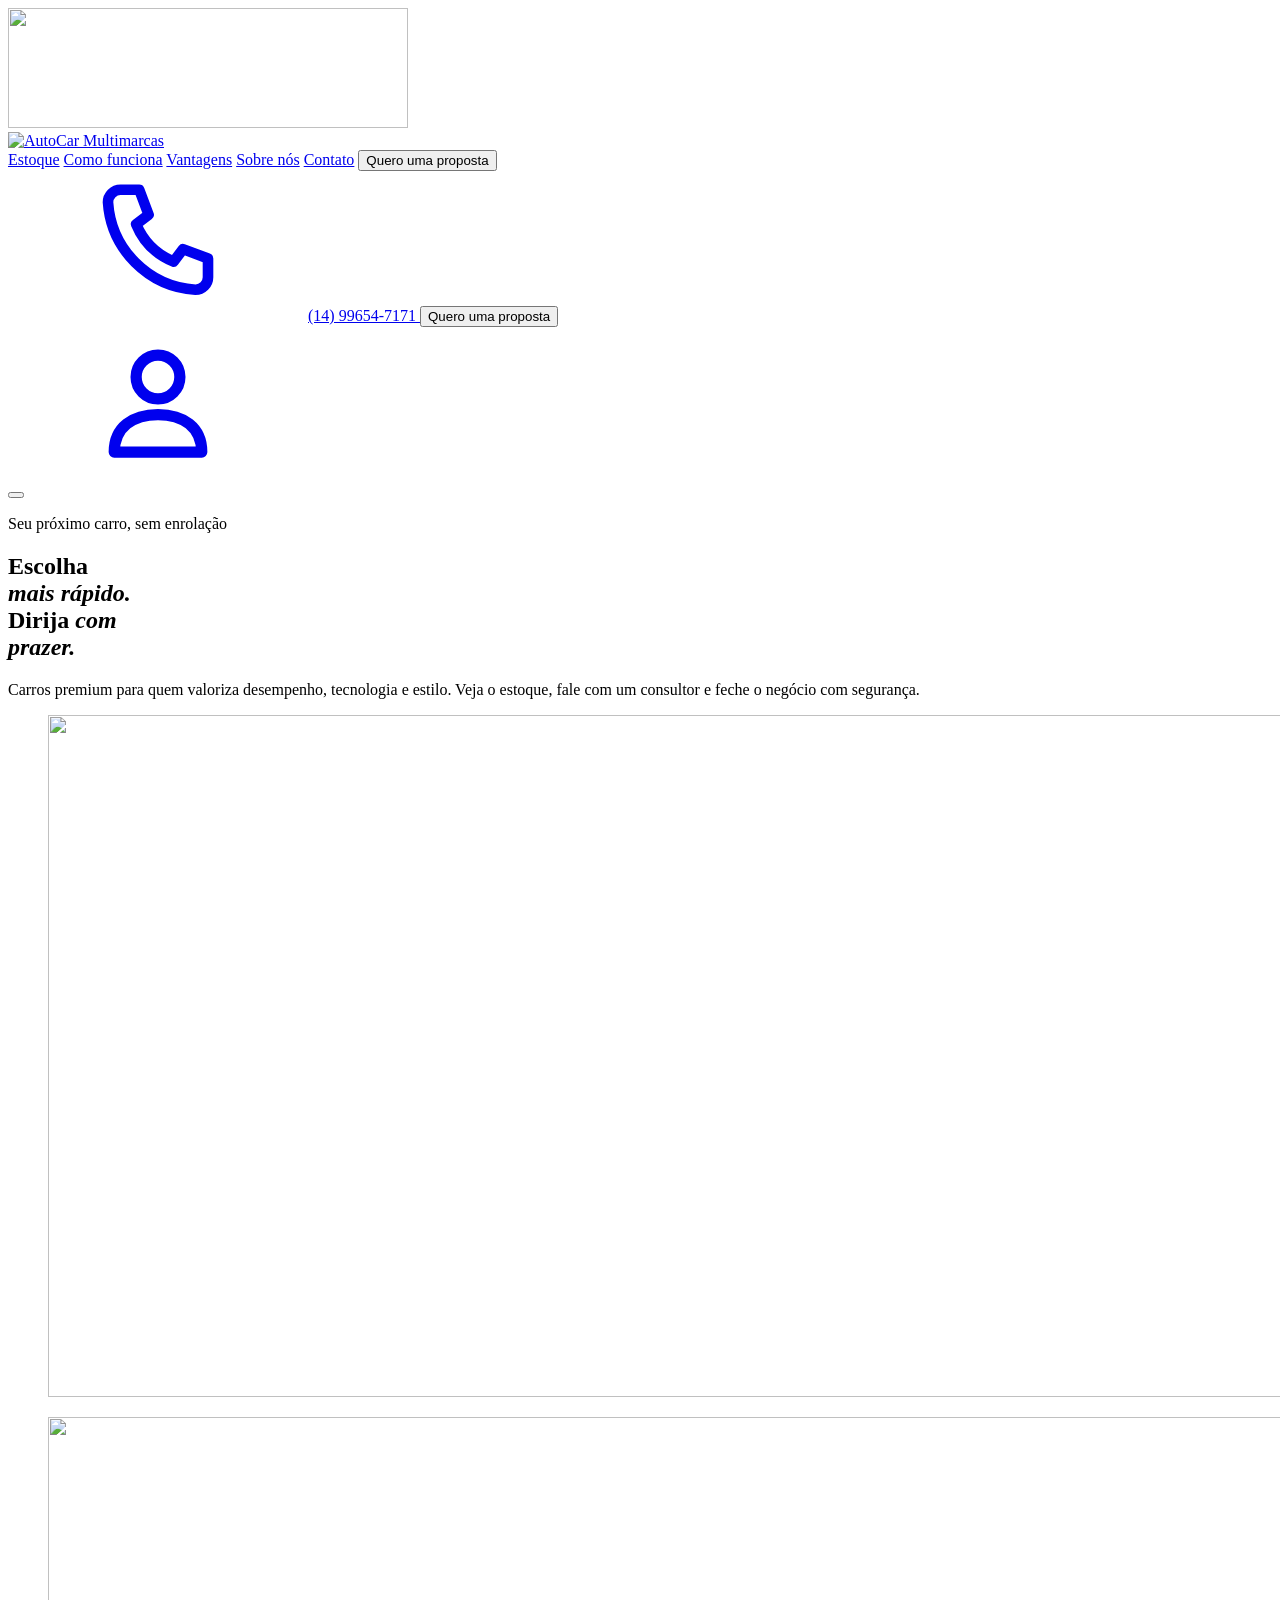
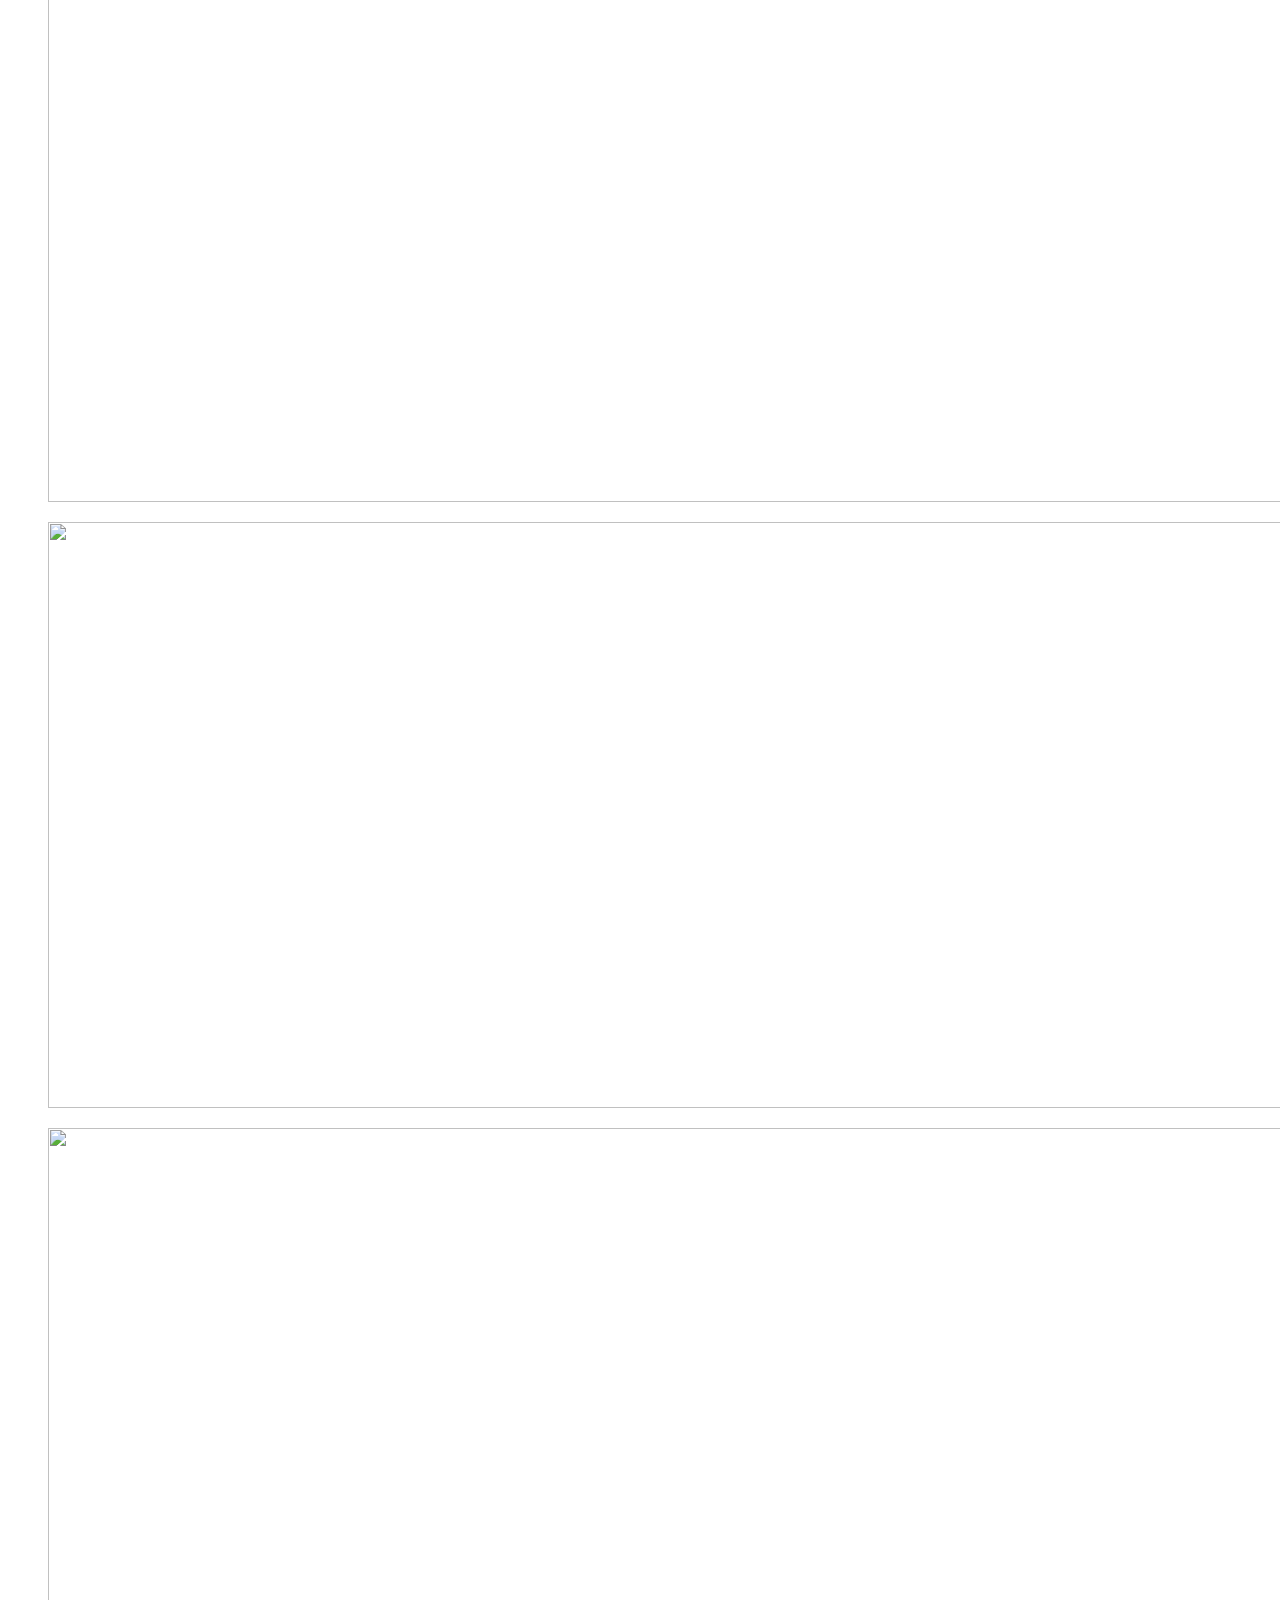
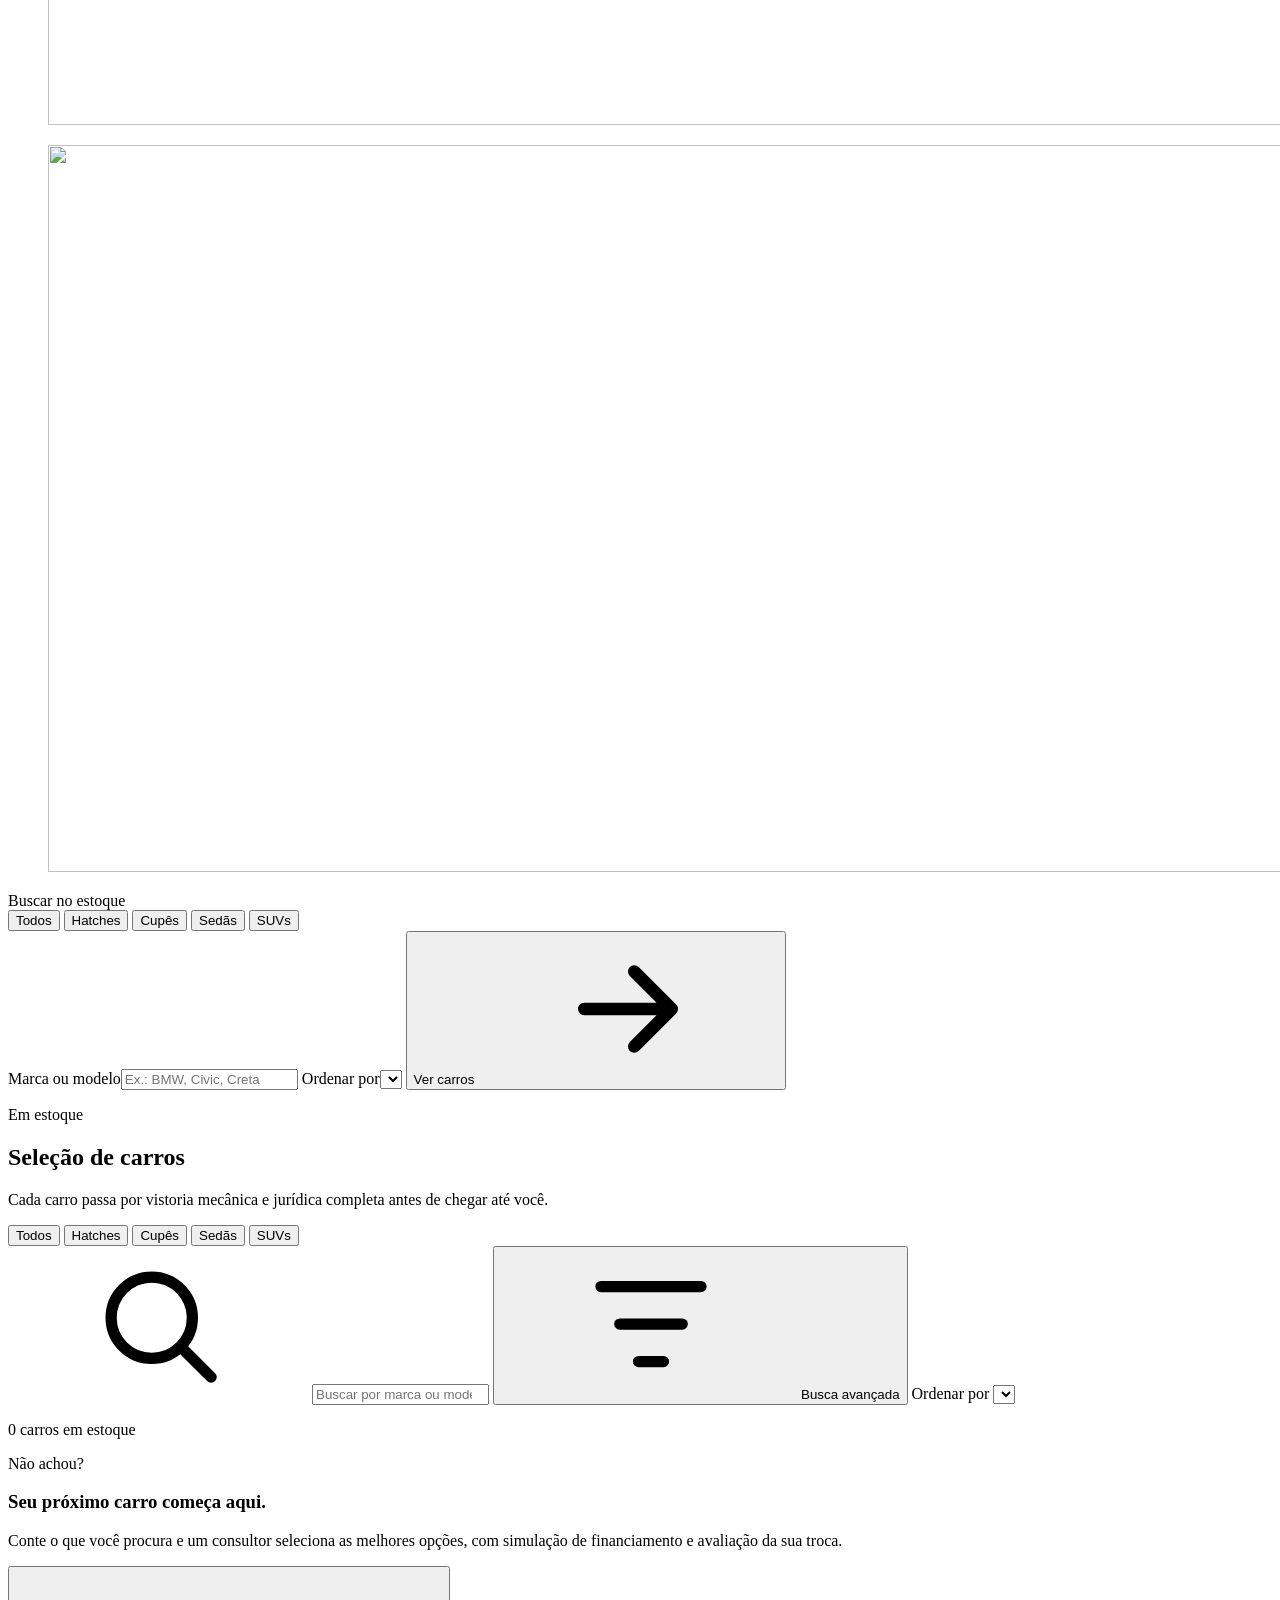
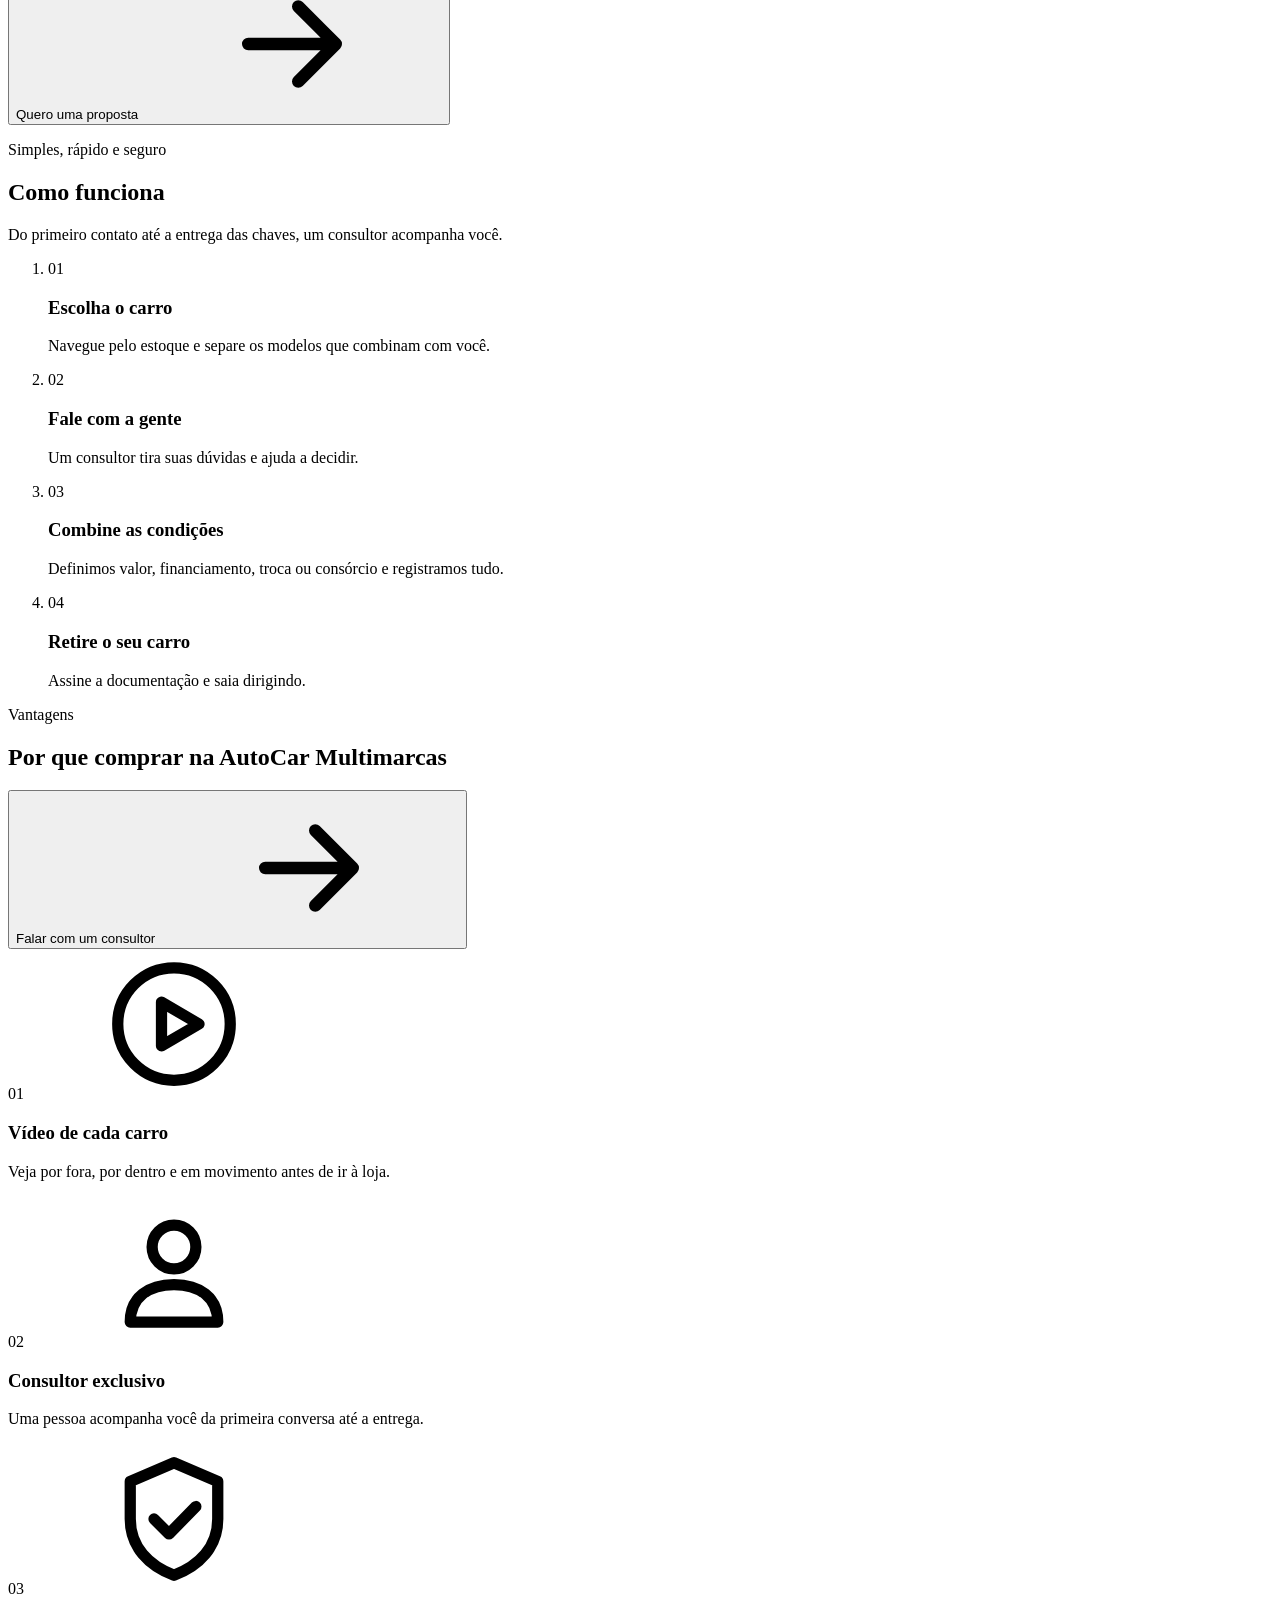
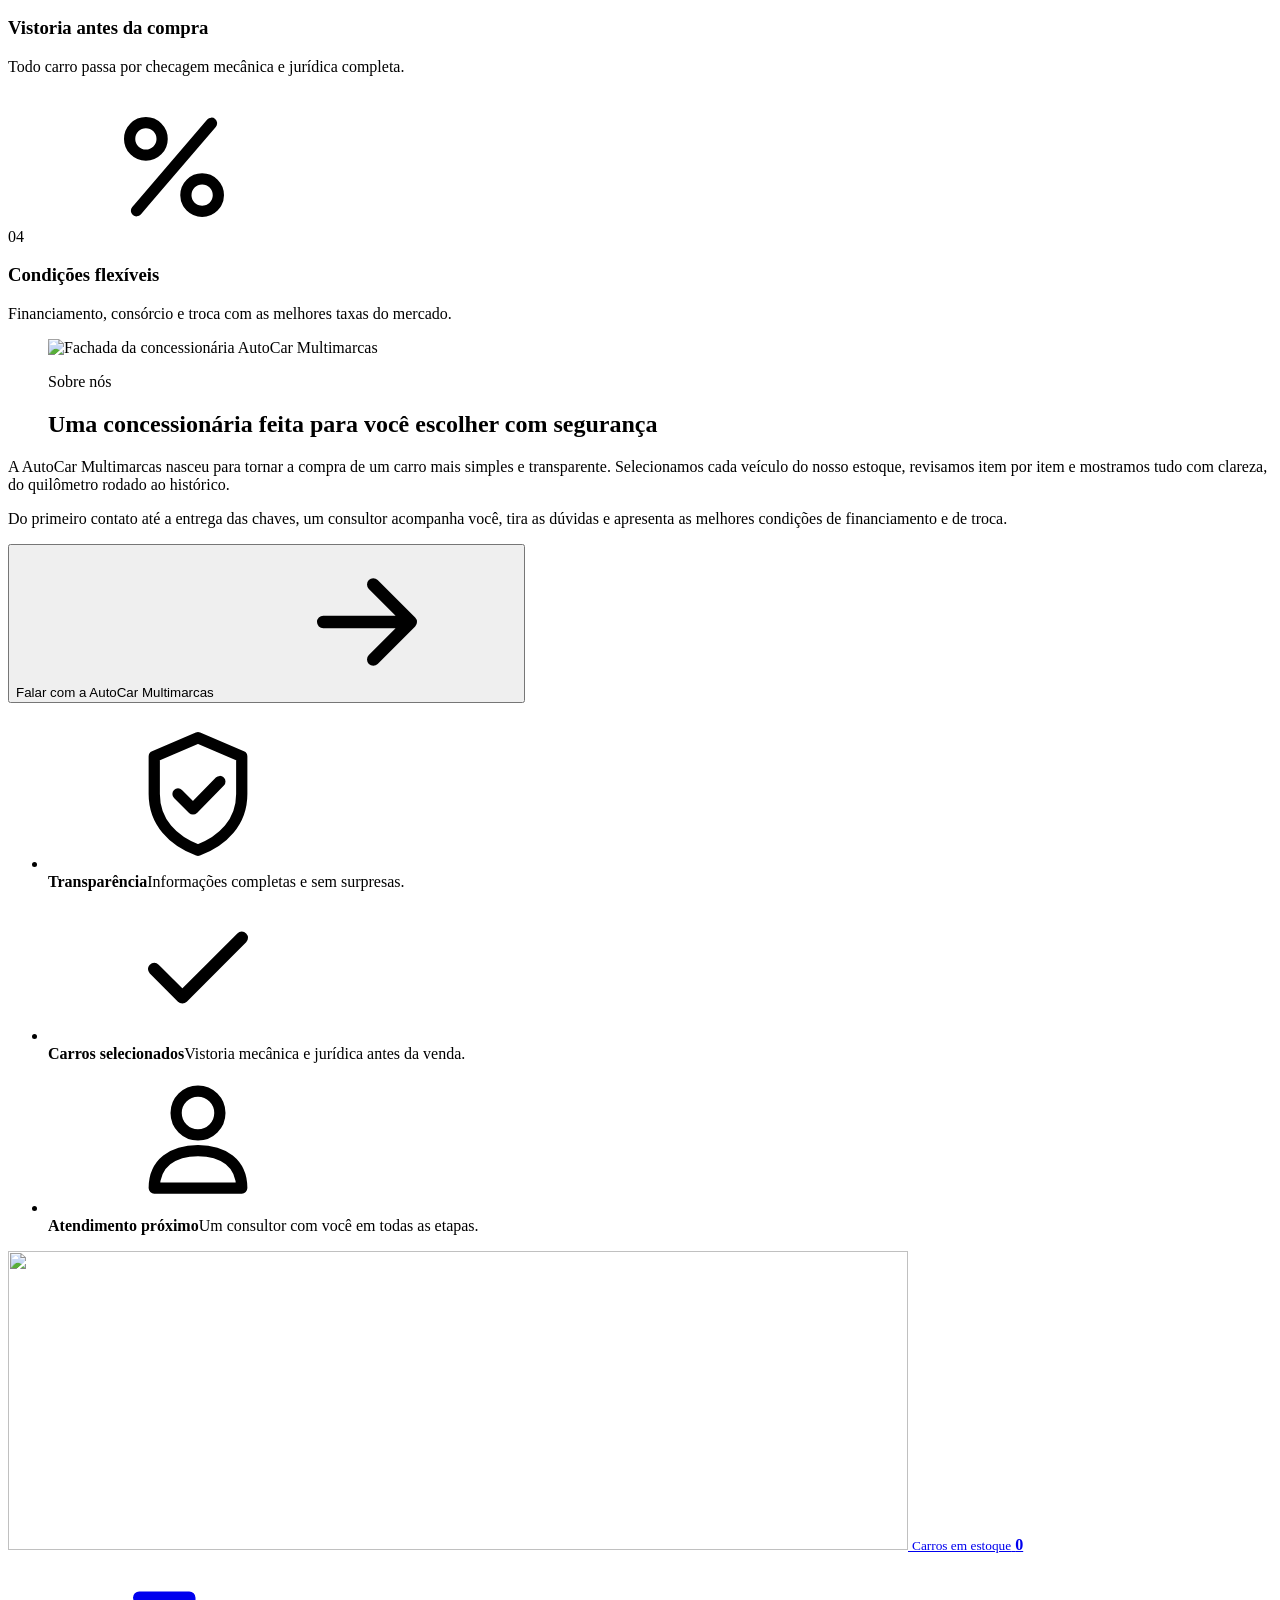
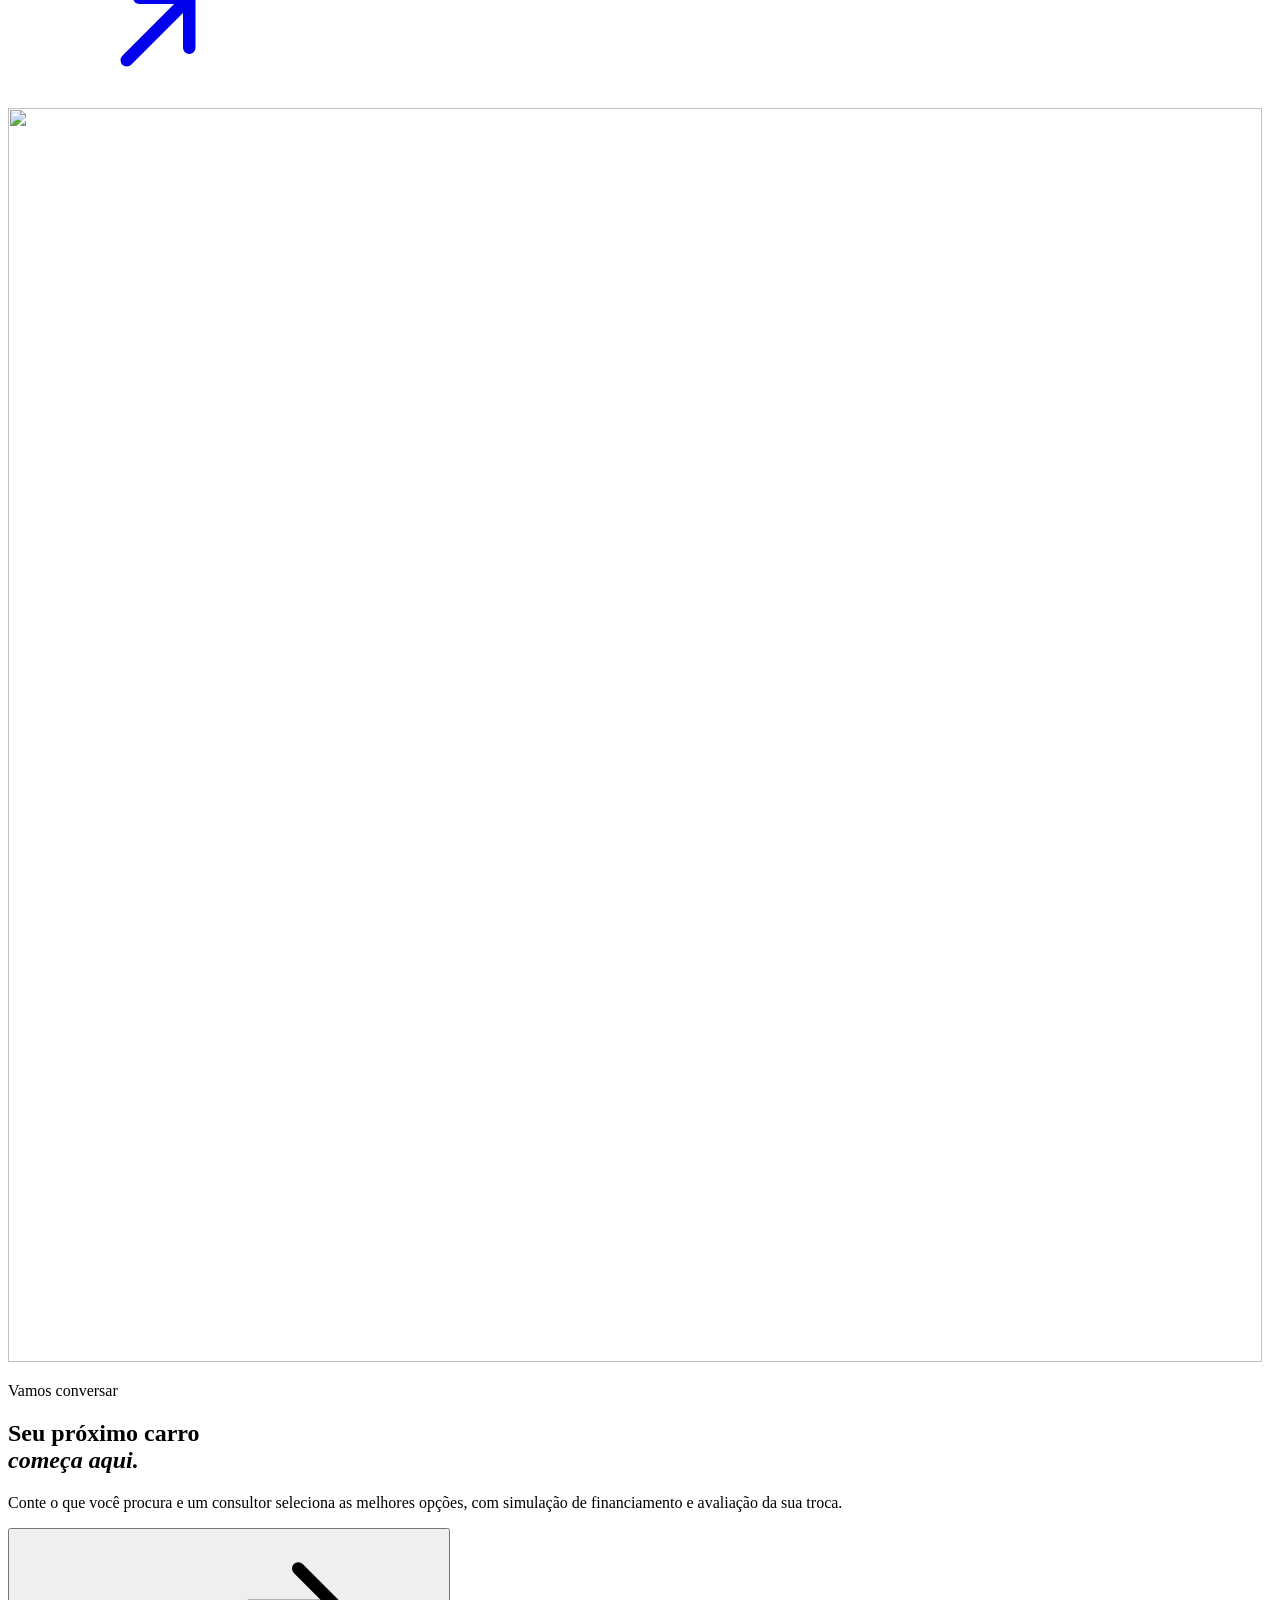
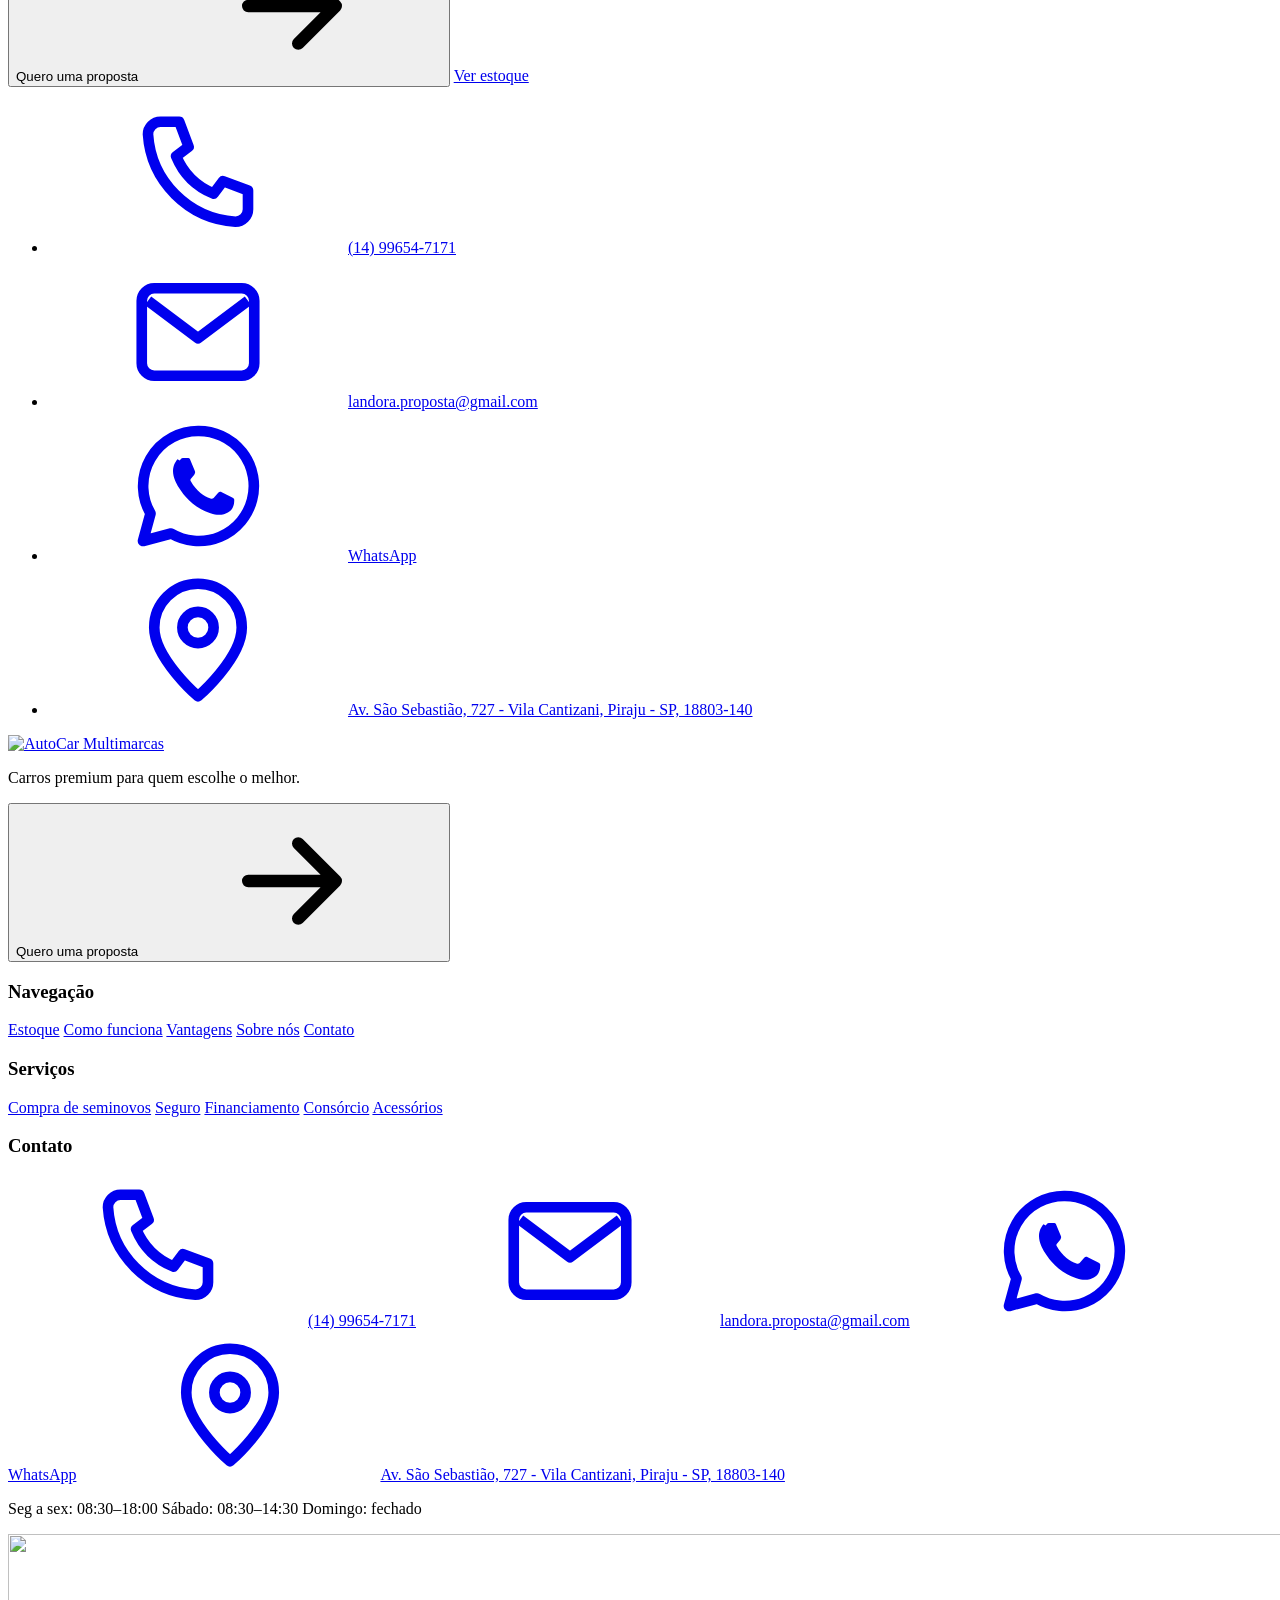
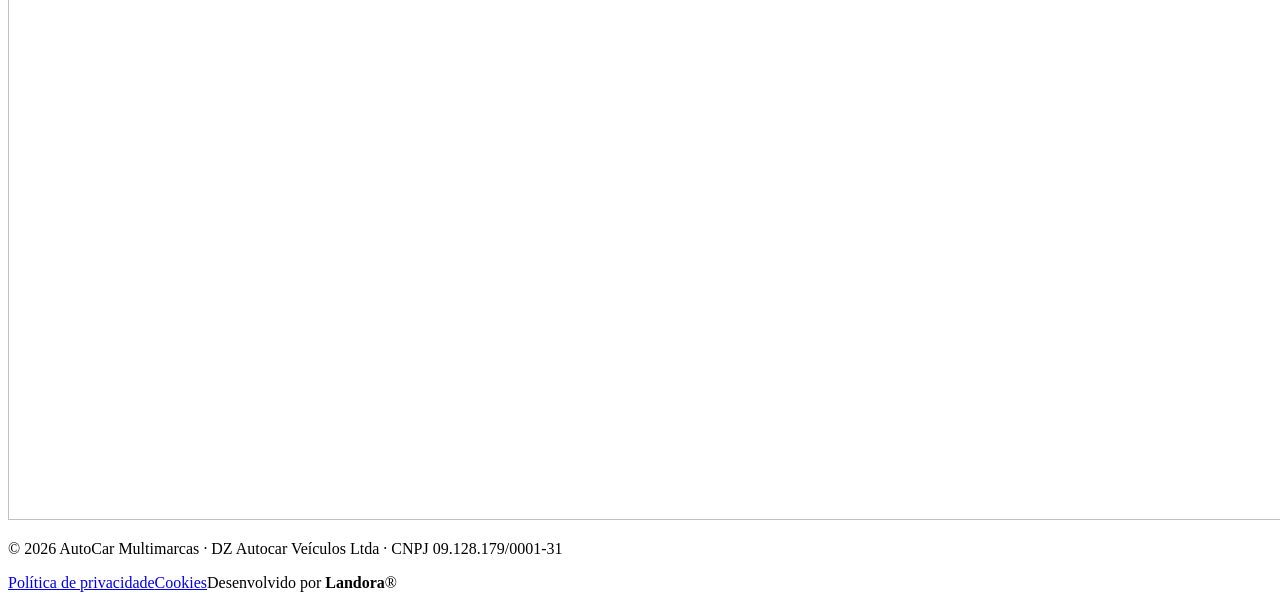
==== commit bb8825f9: "Painel no celular, login, saída e WhatsApp do consultor Co-Authored-By: Claude Opus 5.5 <noreply@ant" ====
--- a/public/index.html
+++ b/public/index.html
@@ -2,6 +2,7 @@
 <html lang="pt-BR">
 <head>
   <meta charset="utf-8">
+  <script>(function(h){if(h==="autocar-multimarcas.web.app"||h==="autocar-multimarcas.firebaseapp.com")location.replace("https://autocarpiraju.com.br"+location.pathname+location.search+location.hash)})(location.hostname)</script>
   <meta name="viewport" content="width=device-width, initial-scale=1">
   <title>AutoCar Multimarcas | Seminovos em Piraju-SP</title>
   <meta name="description" content="Carros, picapes e motos seminovos em Piraju-SP. Veja o estoque com fotos e preços, simule o financiamento e fale com um consultor pelo WhatsApp.">
@@ -377,7 +378,7 @@
   <button class="lead-close" type="button" data-close-lead aria-label="Fechar"><svg aria-hidden="true"><use href="#plus"/></svg></button>
   <form id="lead-form" novalidate>
     <h2 id="lead-titulo">Receba uma proposta</h2>
-    <p class="lead-sub">Conte o que você procura e um consultor chama você no WhatsApp.</p>
+    <p class="lead-sub">Deixe seu nome e WhatsApp. A conversa com o consultor abre pronta, é só tocar em enviar.</p>
     <label>Nome
       <input name="nome" type="text" autocomplete="name" required placeholder="Como podemos chamar você?">
     </label>
@@ -388,14 +389,14 @@
       <select name="carro" id="lead-carro"></select>
     </label>
     <p class="form-error" id="lead-erro" role="alert" hidden>Preencha seu nome e WhatsApp para continuar.</p>
-    <button class="btn btn-primary" type="submit">Enviar pedido <svg aria-hidden="true"><use href="#arrow"/></svg></button>
+    <button class="btn btn-primary" type="submit">Falar no WhatsApp <svg aria-hidden="true"><use href="#arrow"/></svg></button>
     <p class="lead-lgpd">Ao enviar, você concorda com a <a href="/privacidade" target="_blank" rel="noopener">Política de privacidade</a>.</p>
   </form>
   <div class="lead-ok" id="lead-ok" hidden>
     <svg aria-hidden="true"><use href="#shield"/></svg>
-    <h2>Pedido enviado</h2>
-    <p>Um consultor entra em contato em breve.</p>
-    <button class="btn btn-ghost btn-sm" type="button" data-close-lead>Fechar</button>
+    <h2>Abrimos o WhatsApp</h2>
+    <p>Sua mensagem já está pronta para o consultor. Se o WhatsApp não abriu, toque no botão abaixo.</p>
+    <div class="lead-ok-bts"><a class="btn btn-primary btn-sm" id="lead-zap" href="#" target="_blank" rel="noopener">Abrir WhatsApp</a><button class="btn btn-ghost btn-sm" type="button" data-close-lead>Fechar</button></div>
   </div>
 </dialog>
 
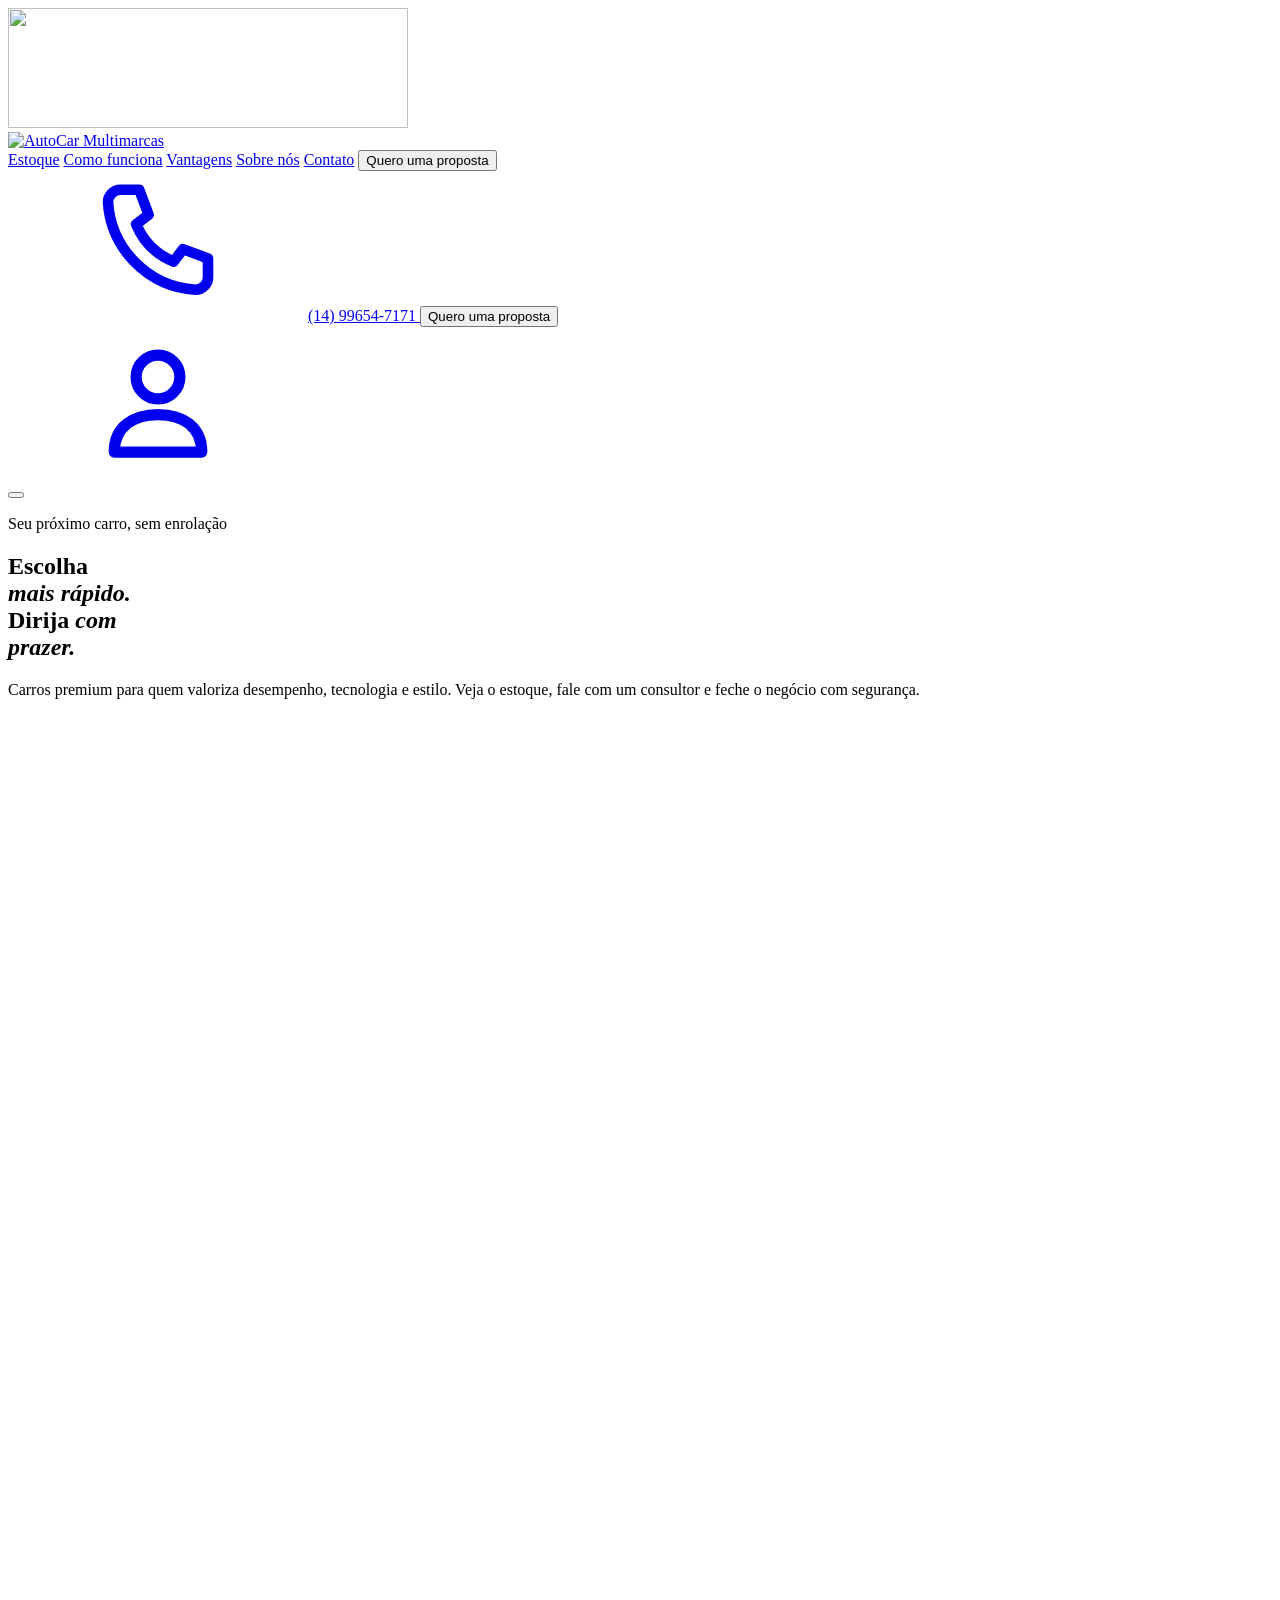
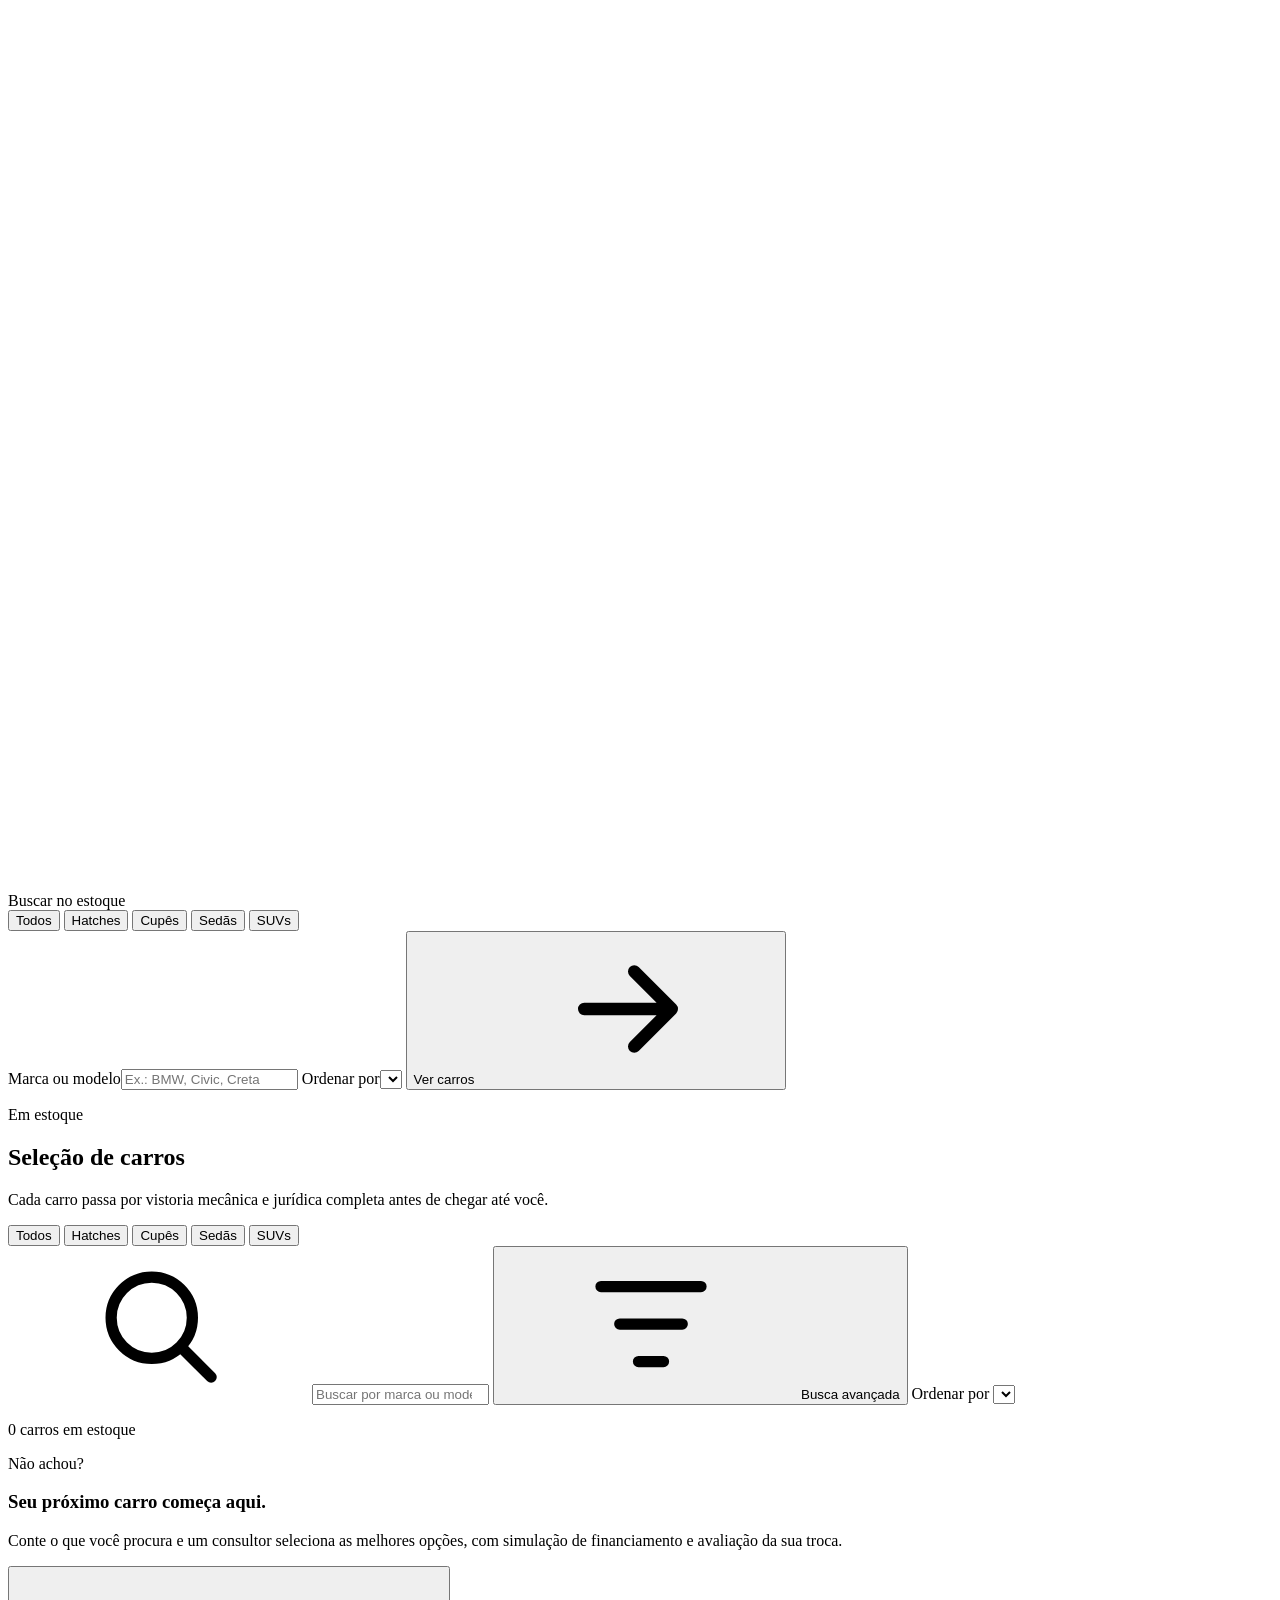
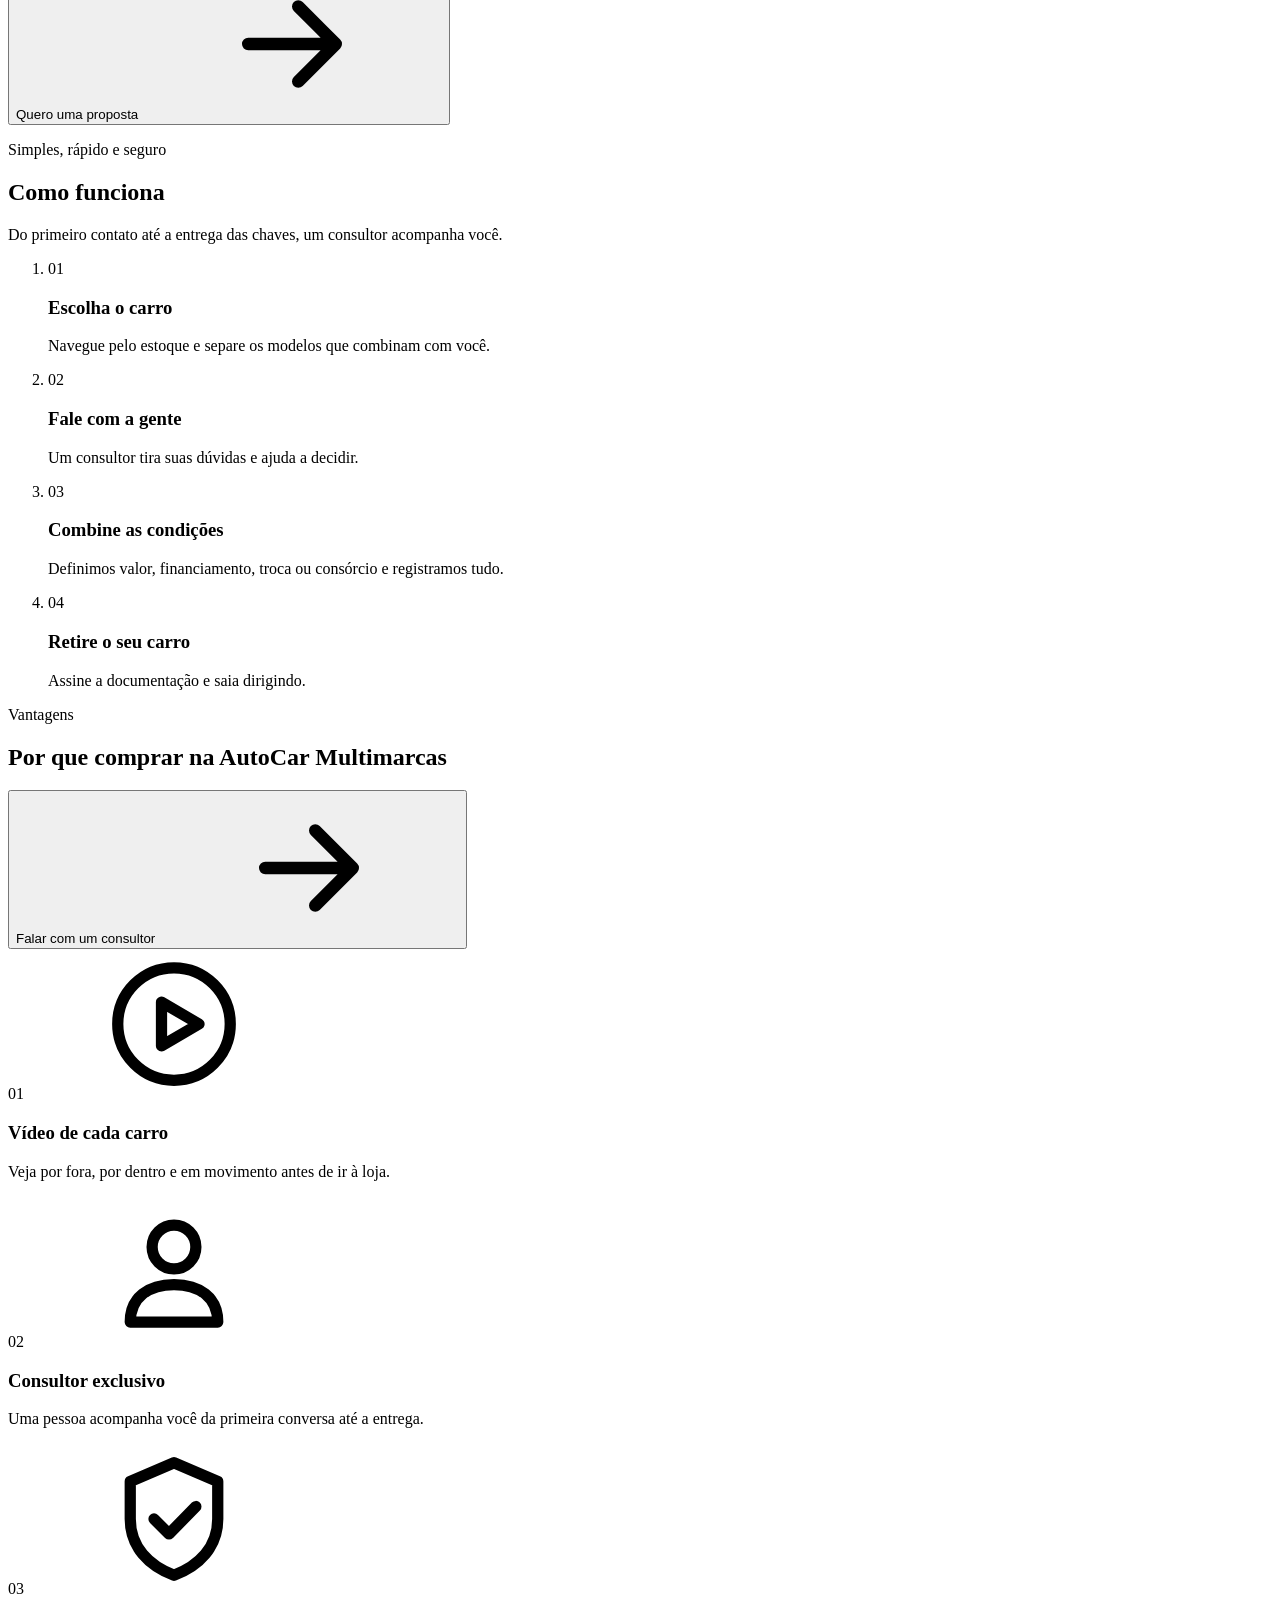
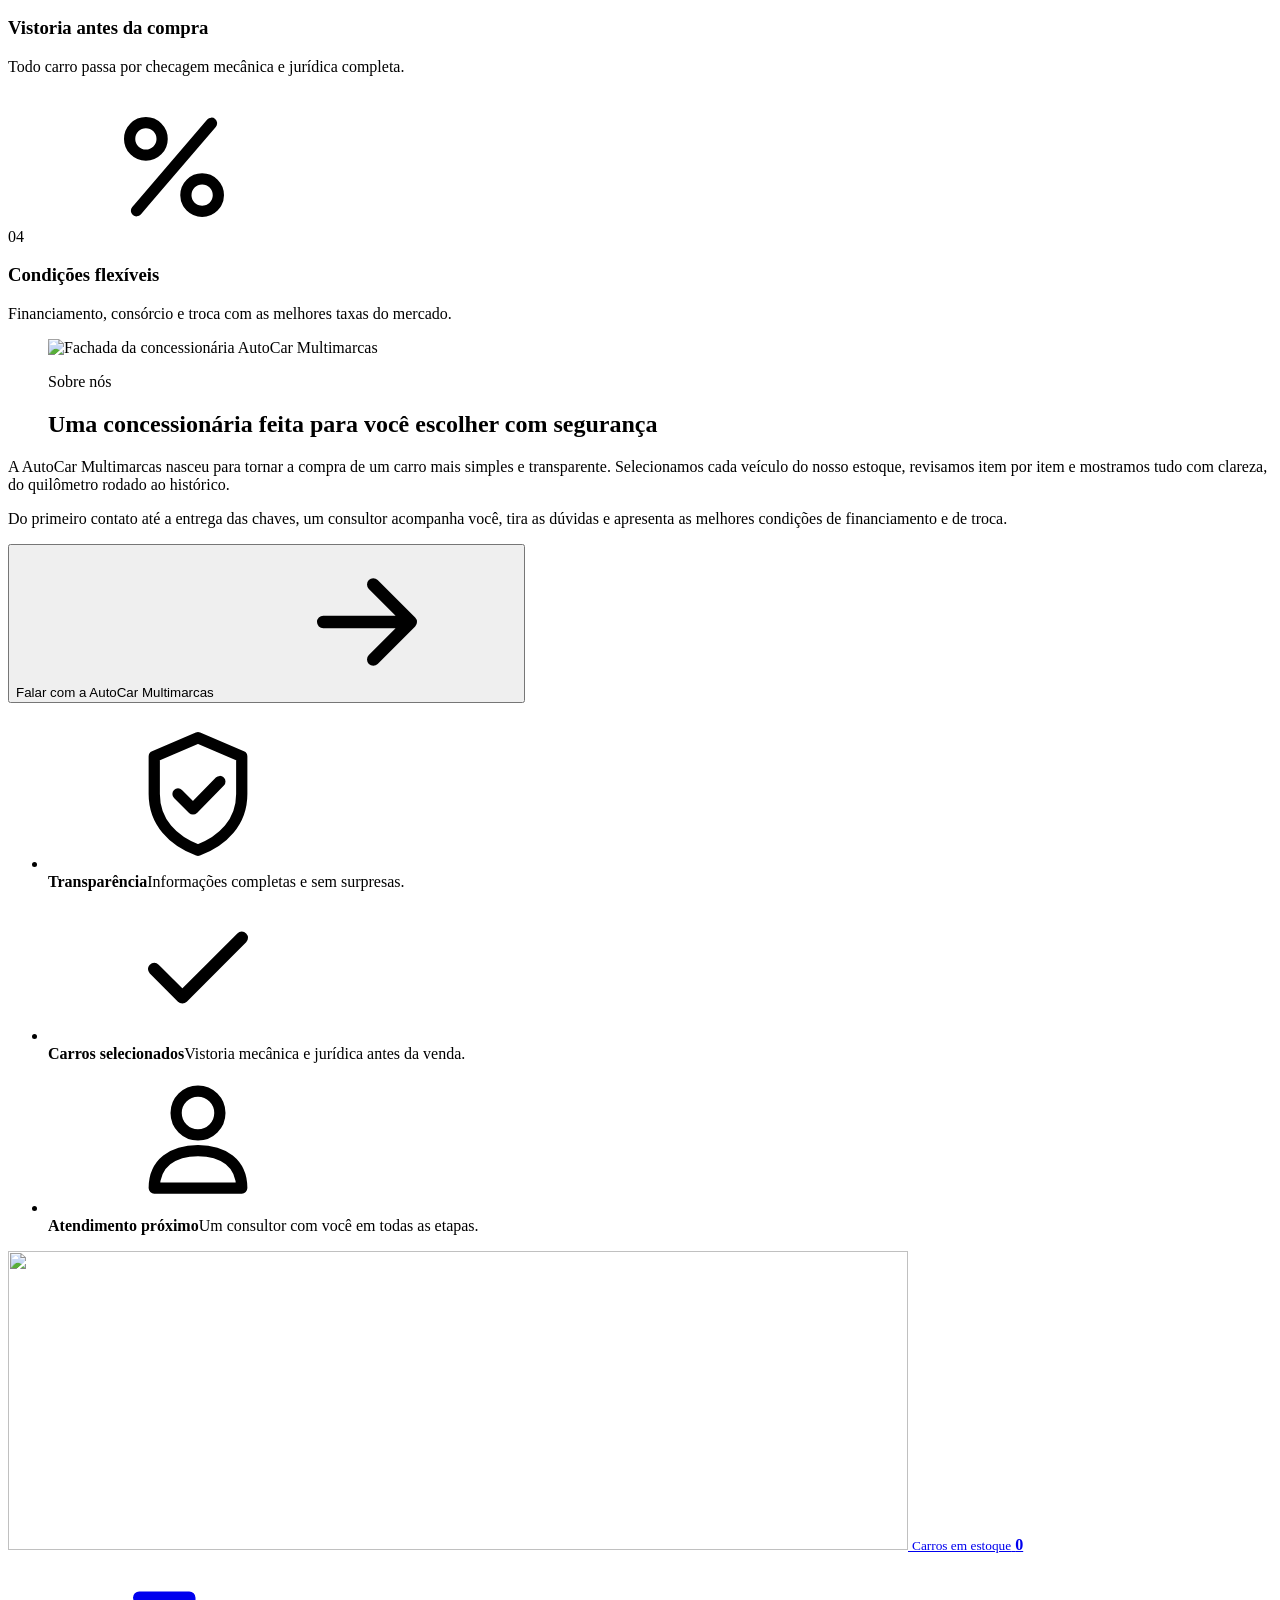
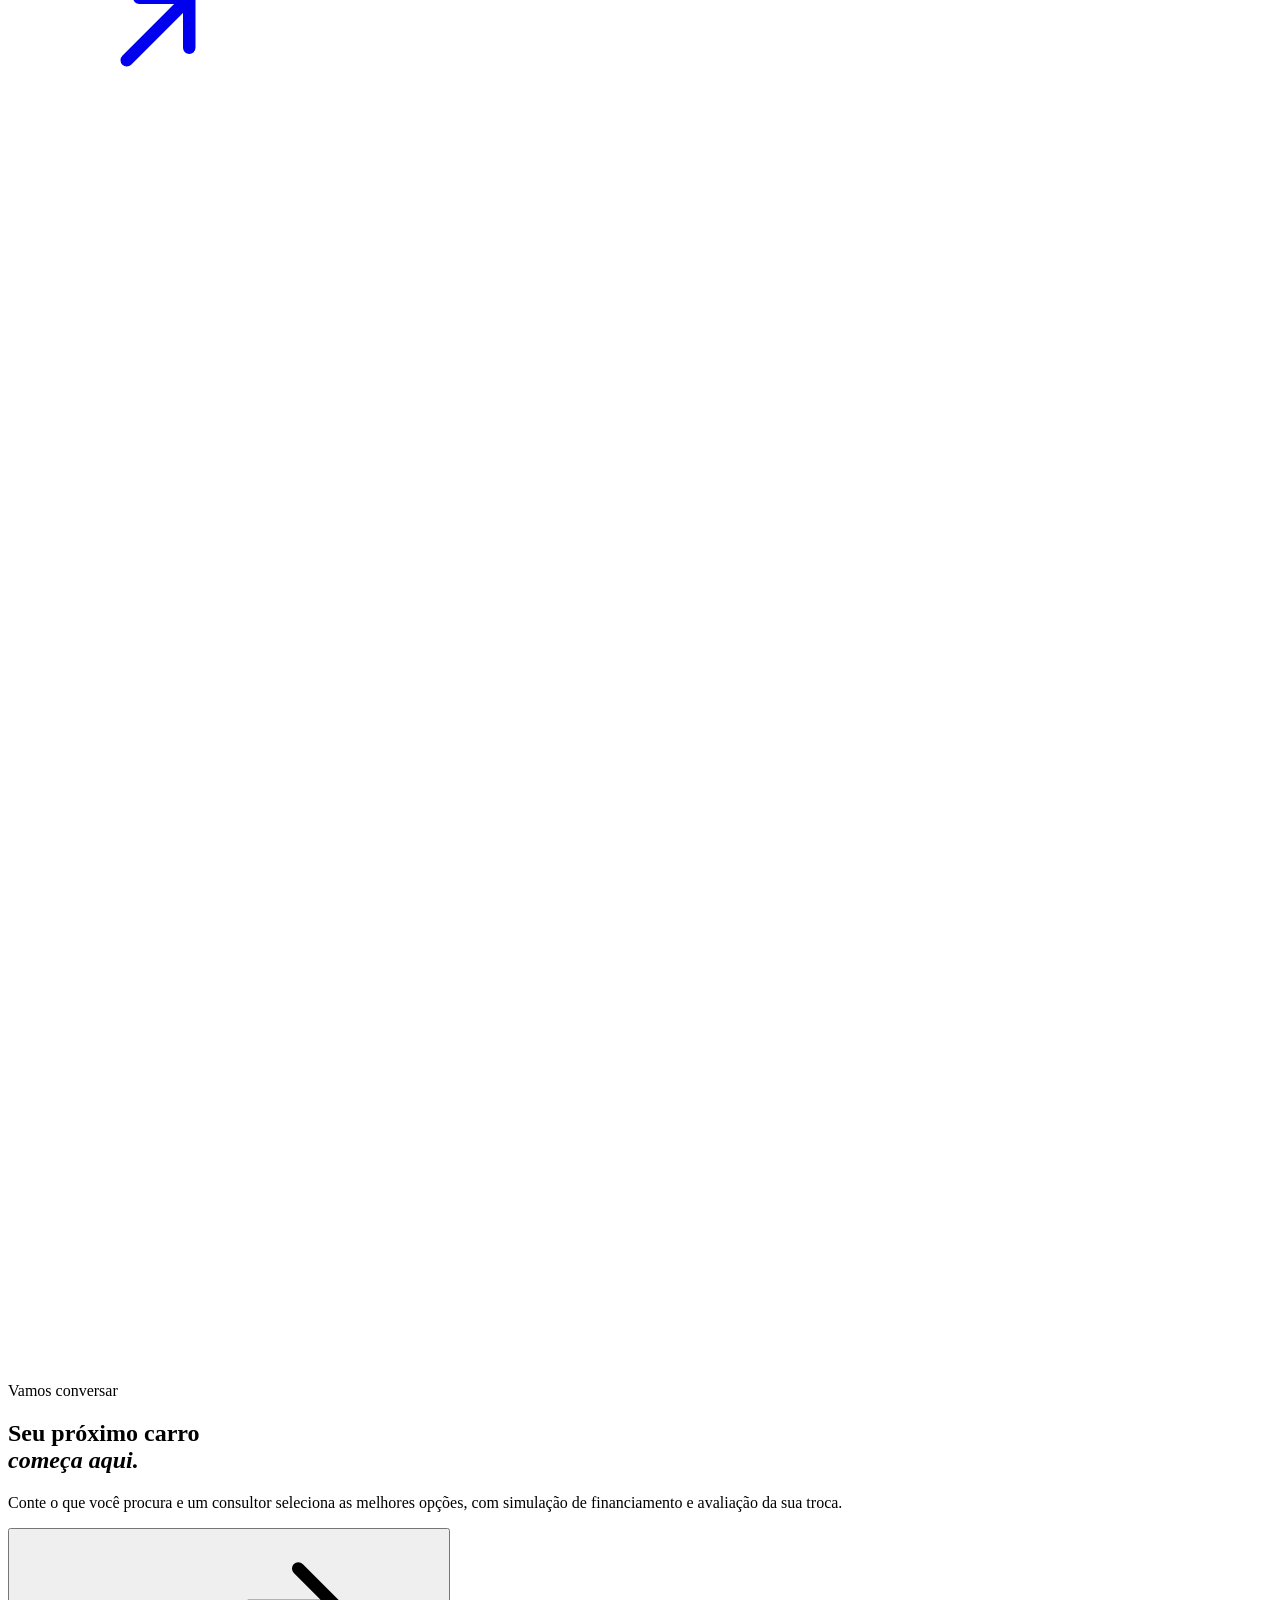
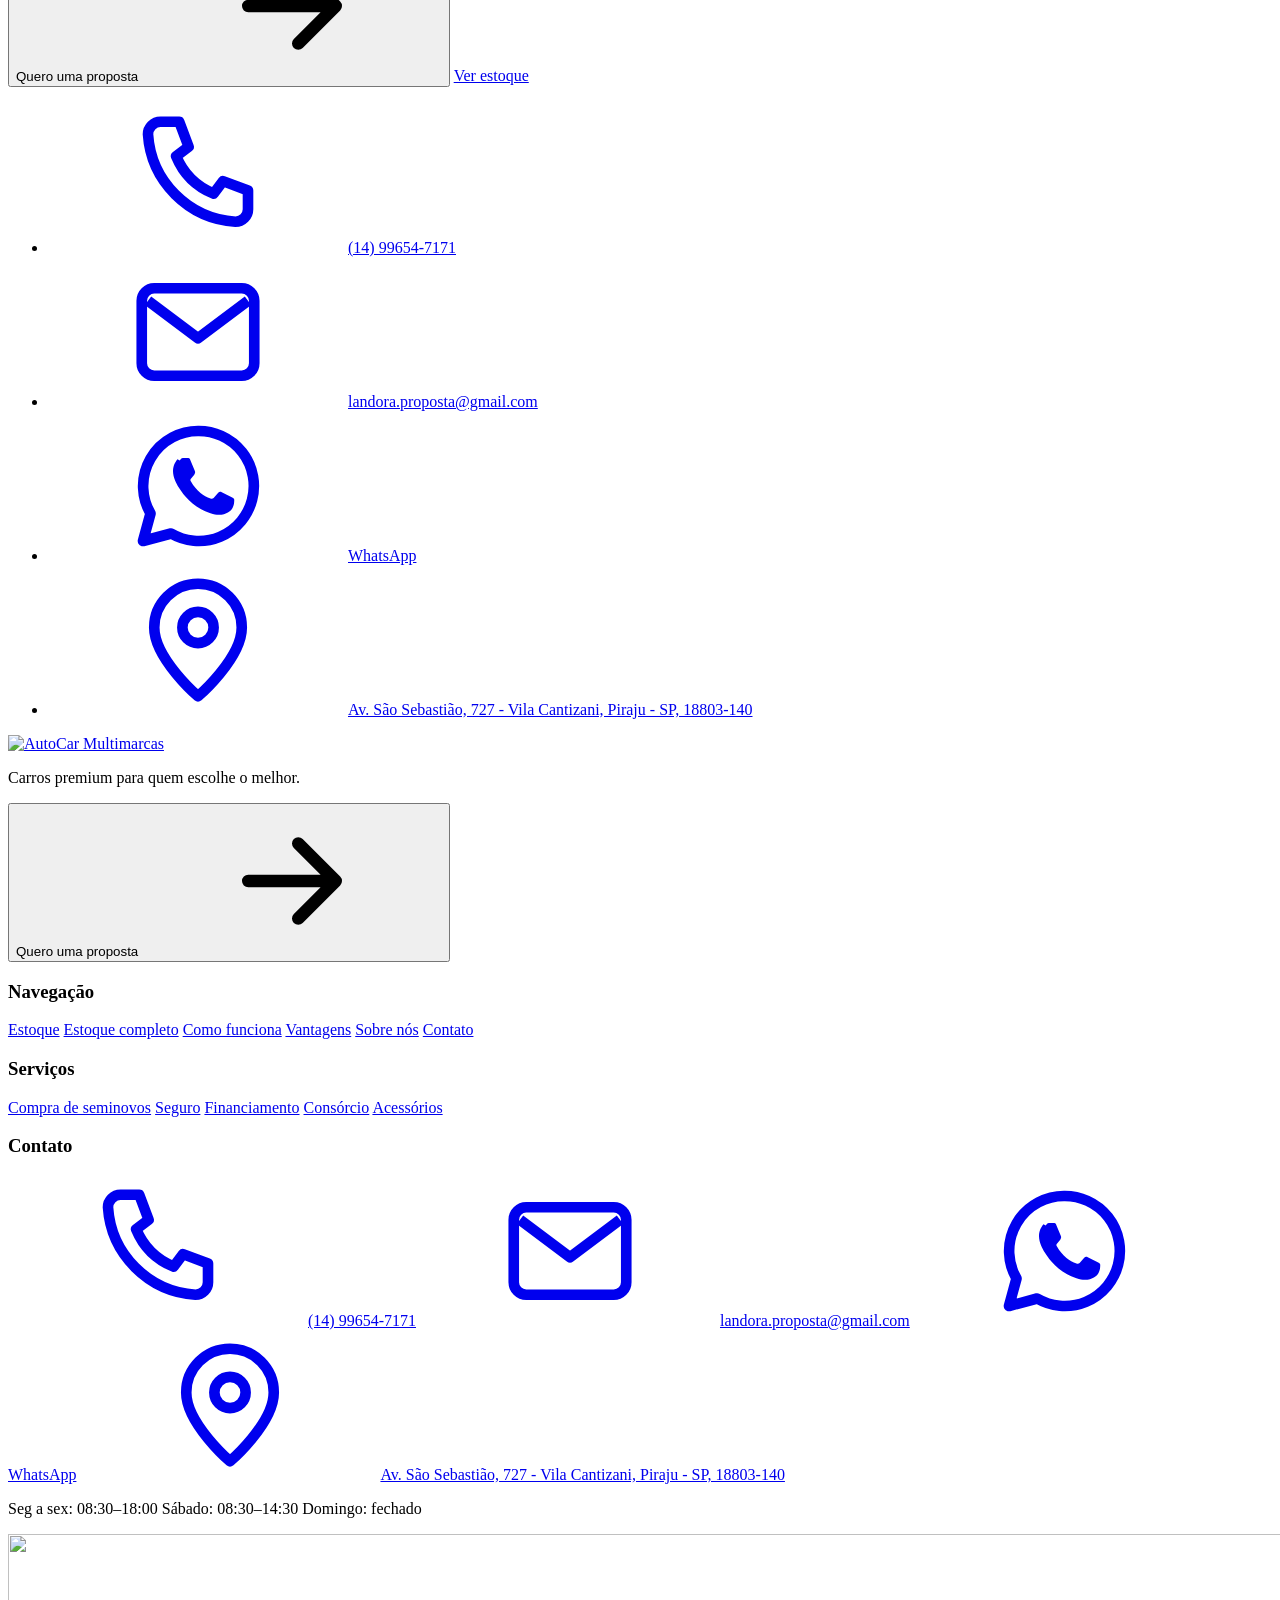
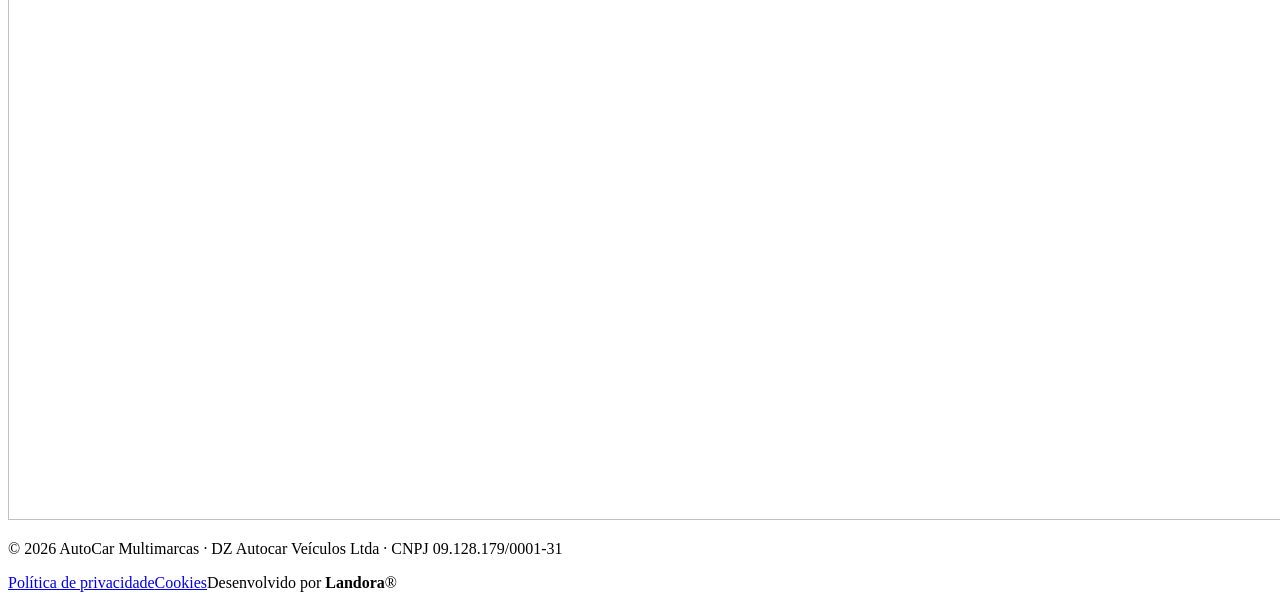
==== commit d1dafbe0: "SEO/GEO dos carros, celular sem zoom e proteção do login Co-Authored-By: Claude Opus 5.5 <noreply@an" ====
--- a/public/index.html
+++ b/public/index.html
@@ -3,7 +3,8 @@
 <head>
   <meta charset="utf-8">
   <script>(function(h){if(h==="autocar-multimarcas.web.app"||h==="autocar-multimarcas.firebaseapp.com")location.replace("https://autocarpiraju.com.br"+location.pathname+location.search+location.hash)})(location.hostname)</script>
-  <meta name="viewport" content="width=device-width, initial-scale=1">
+  <meta name="viewport" content="width=device-width, initial-scale=1, maximum-scale=1, user-scalable=no">
+  <script>document.addEventListener("gesturestart",function(e){e.preventDefault()},{passive:false});document.addEventListener("touchmove",function(e){if(e.touches&&e.touches.length>1)e.preventDefault()},{passive:false})</script>
   <title>AutoCar Multimarcas | Seminovos em Piraju-SP</title>
   <meta name="description" content="Carros, picapes e motos seminovos em Piraju-SP. Veja o estoque com fotos e preços, simule o financiamento e fale com um consultor pelo WhatsApp.">
   <link rel="canonical" href="https://autocarpiraju.com.br/">
@@ -341,6 +342,7 @@
       <nav aria-label="Navegação">
         <h3 class="foot-tit">Navegação</h3>
         <a href="#carros">Estoque</a>
+        <a href="/estoque">Estoque completo</a>
         <a href="#como-funciona">Como funciona</a>
         <a href="#vantagens">Vantagens</a>
         <a href="#sobre">Sobre nós</a>
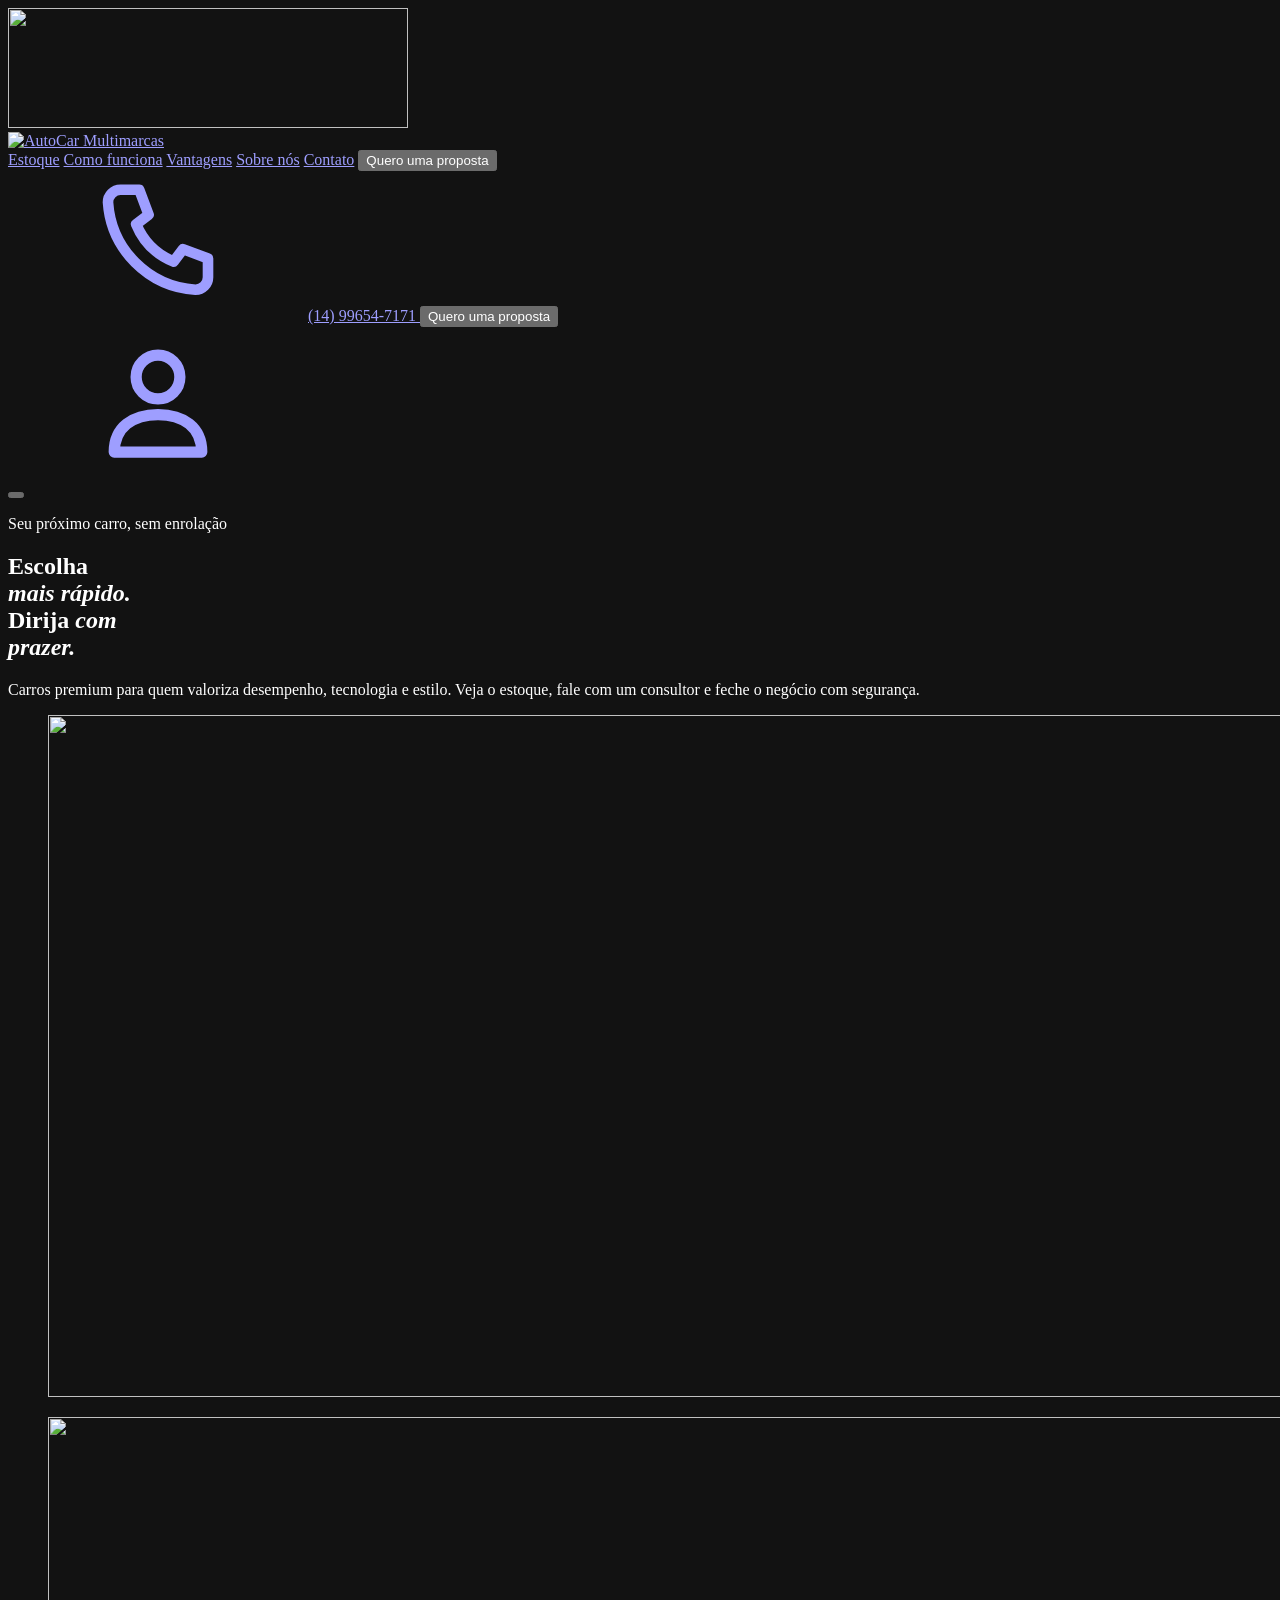
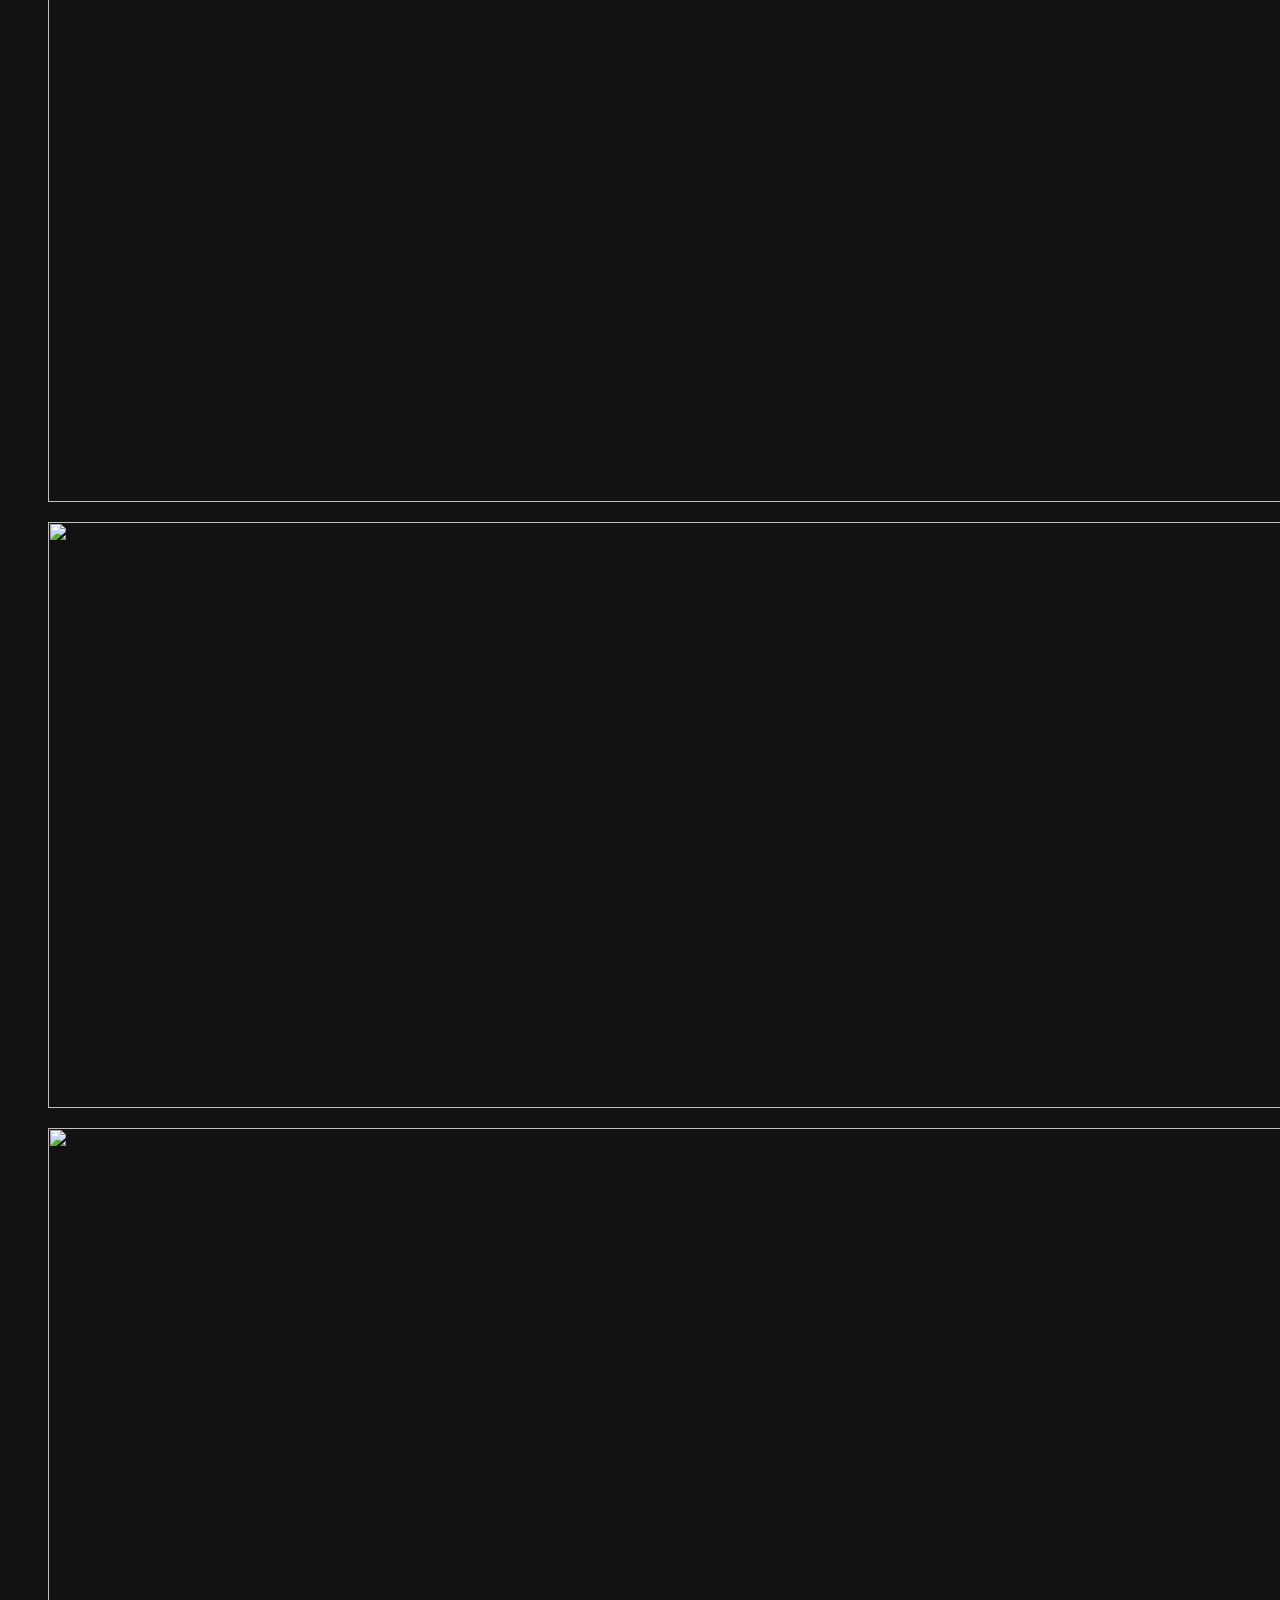
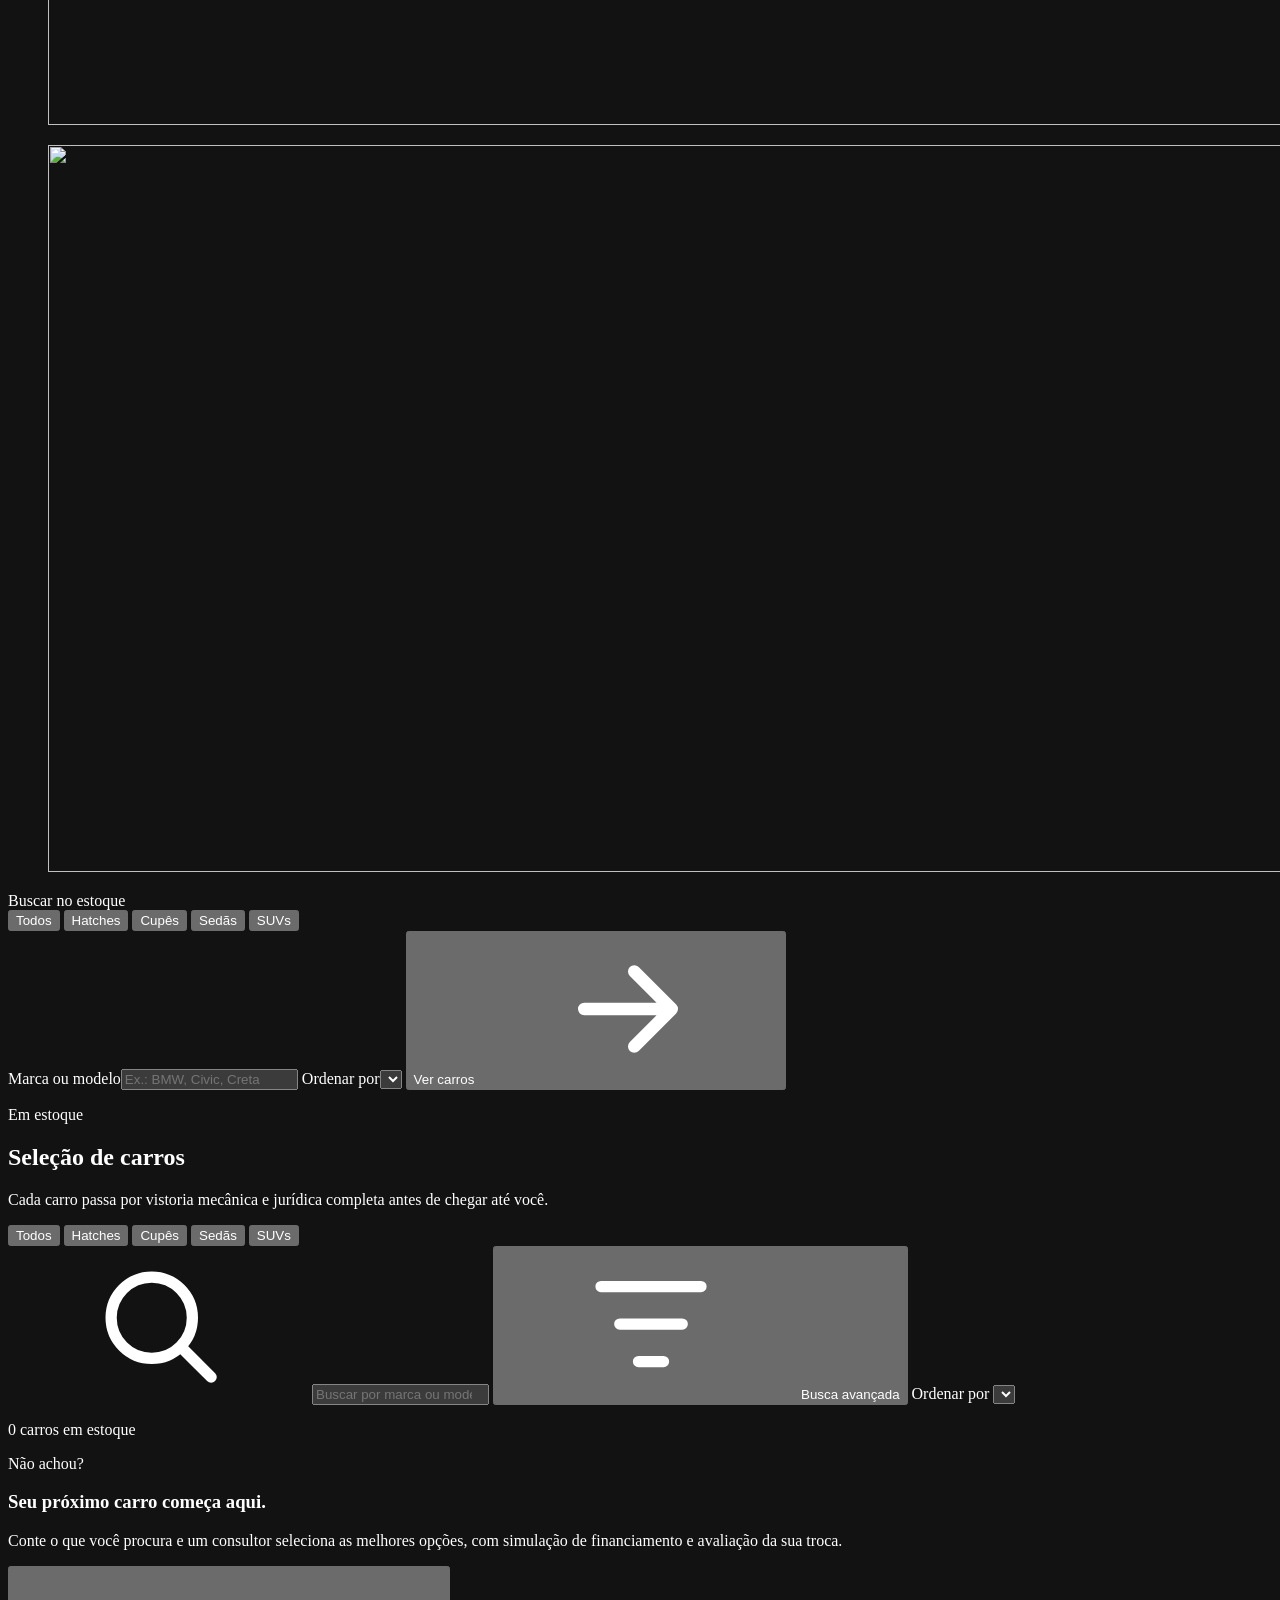
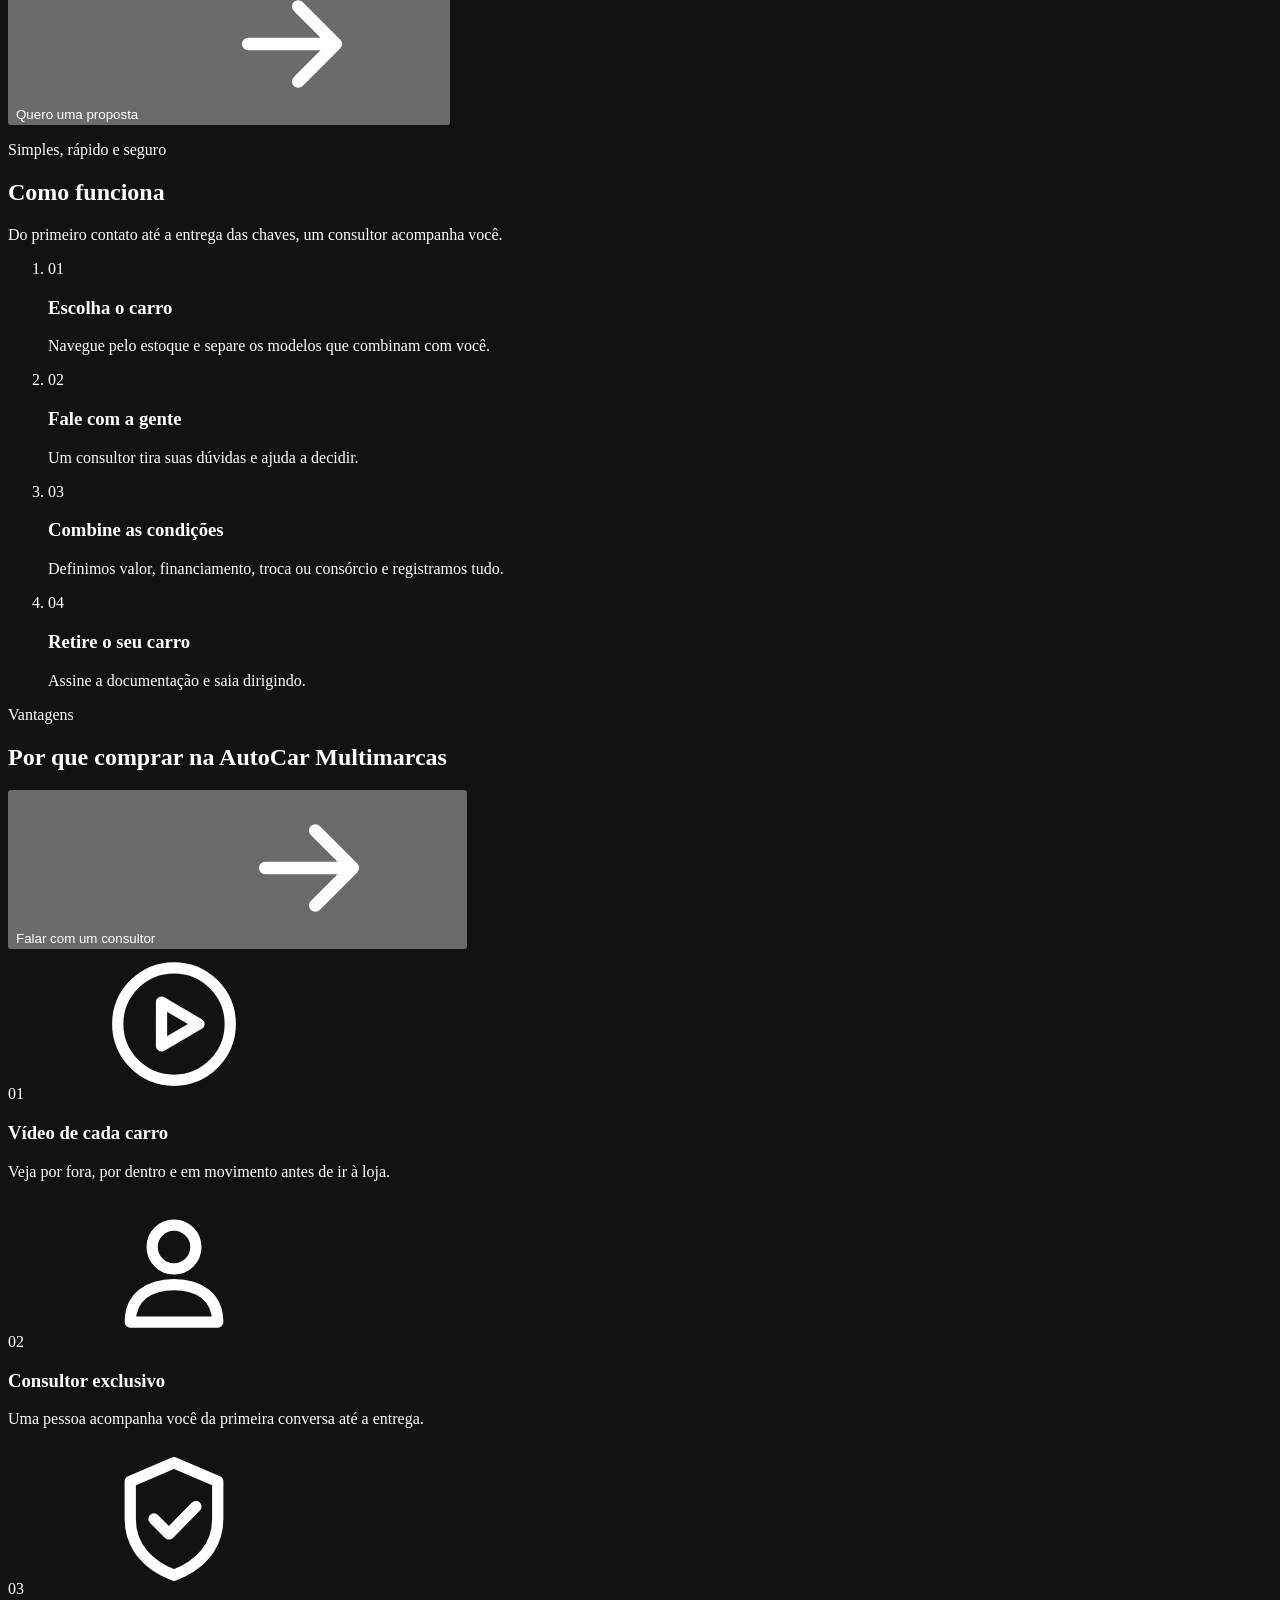
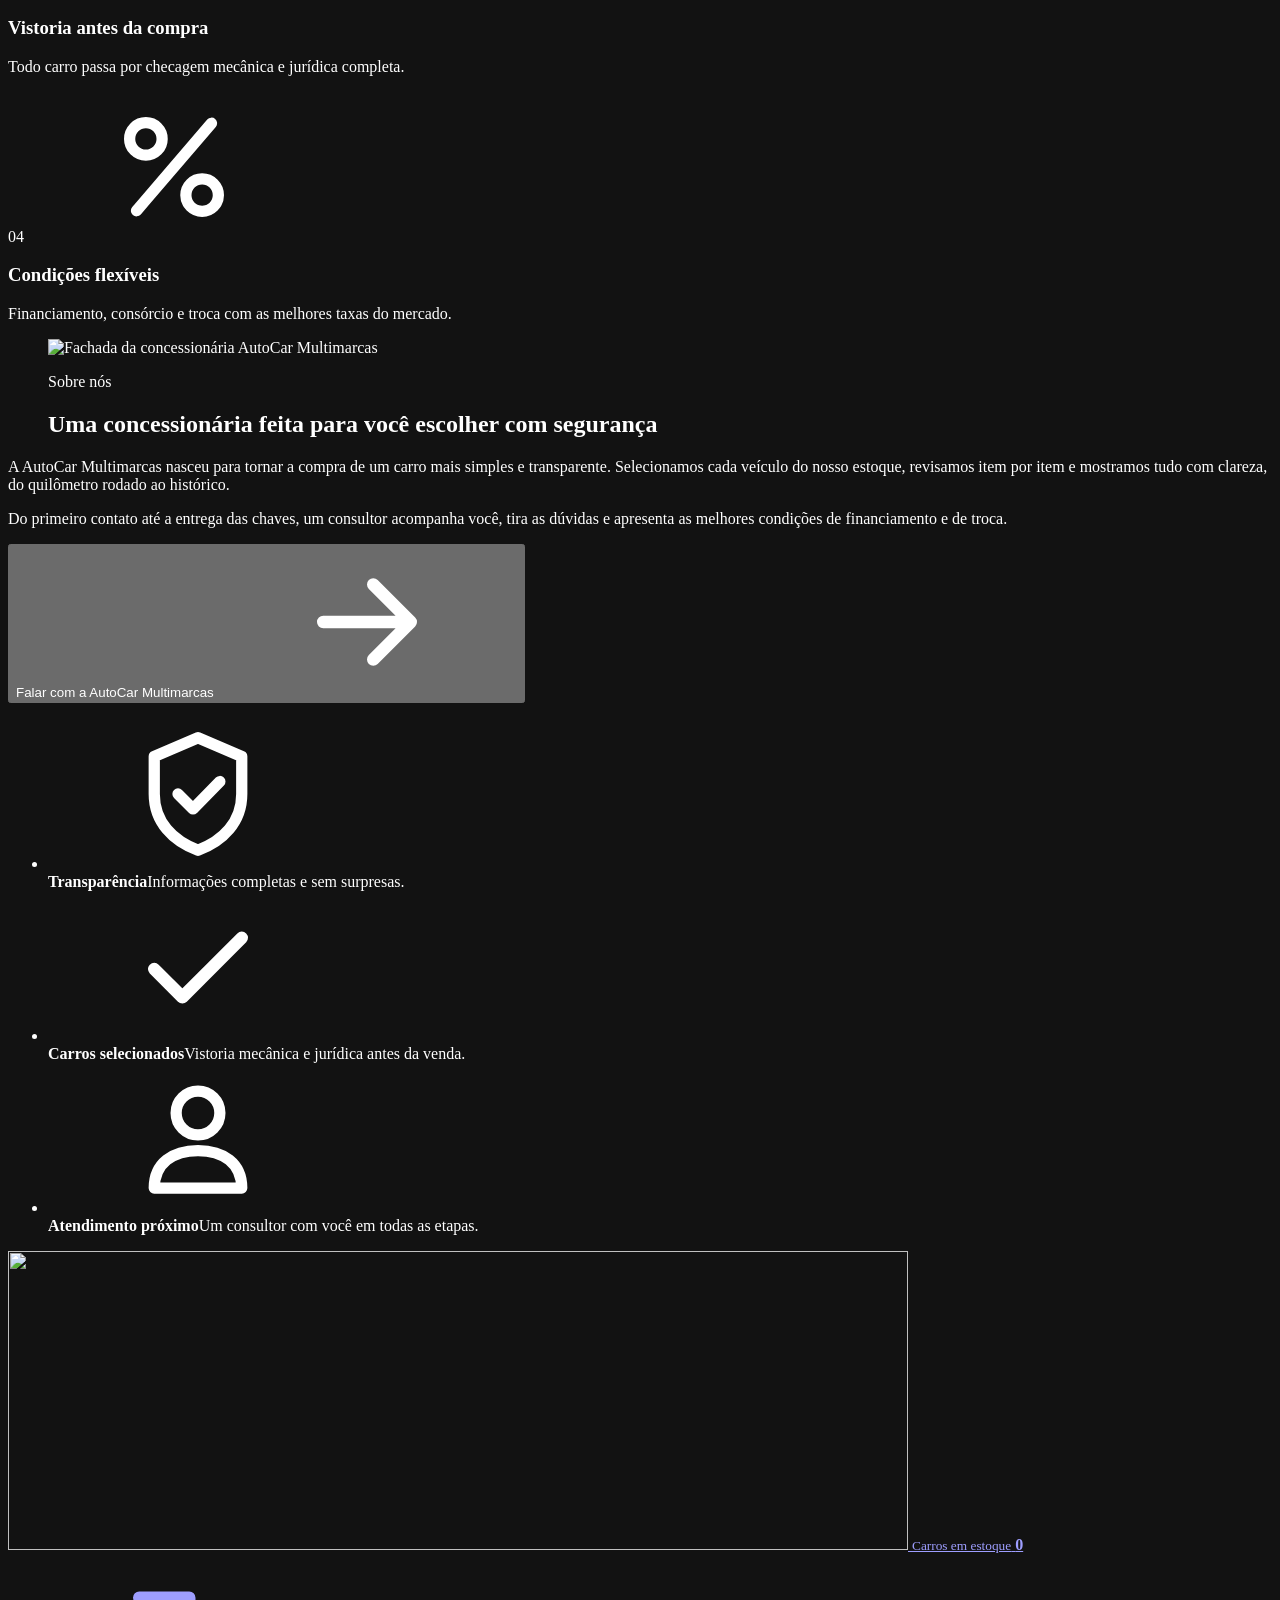
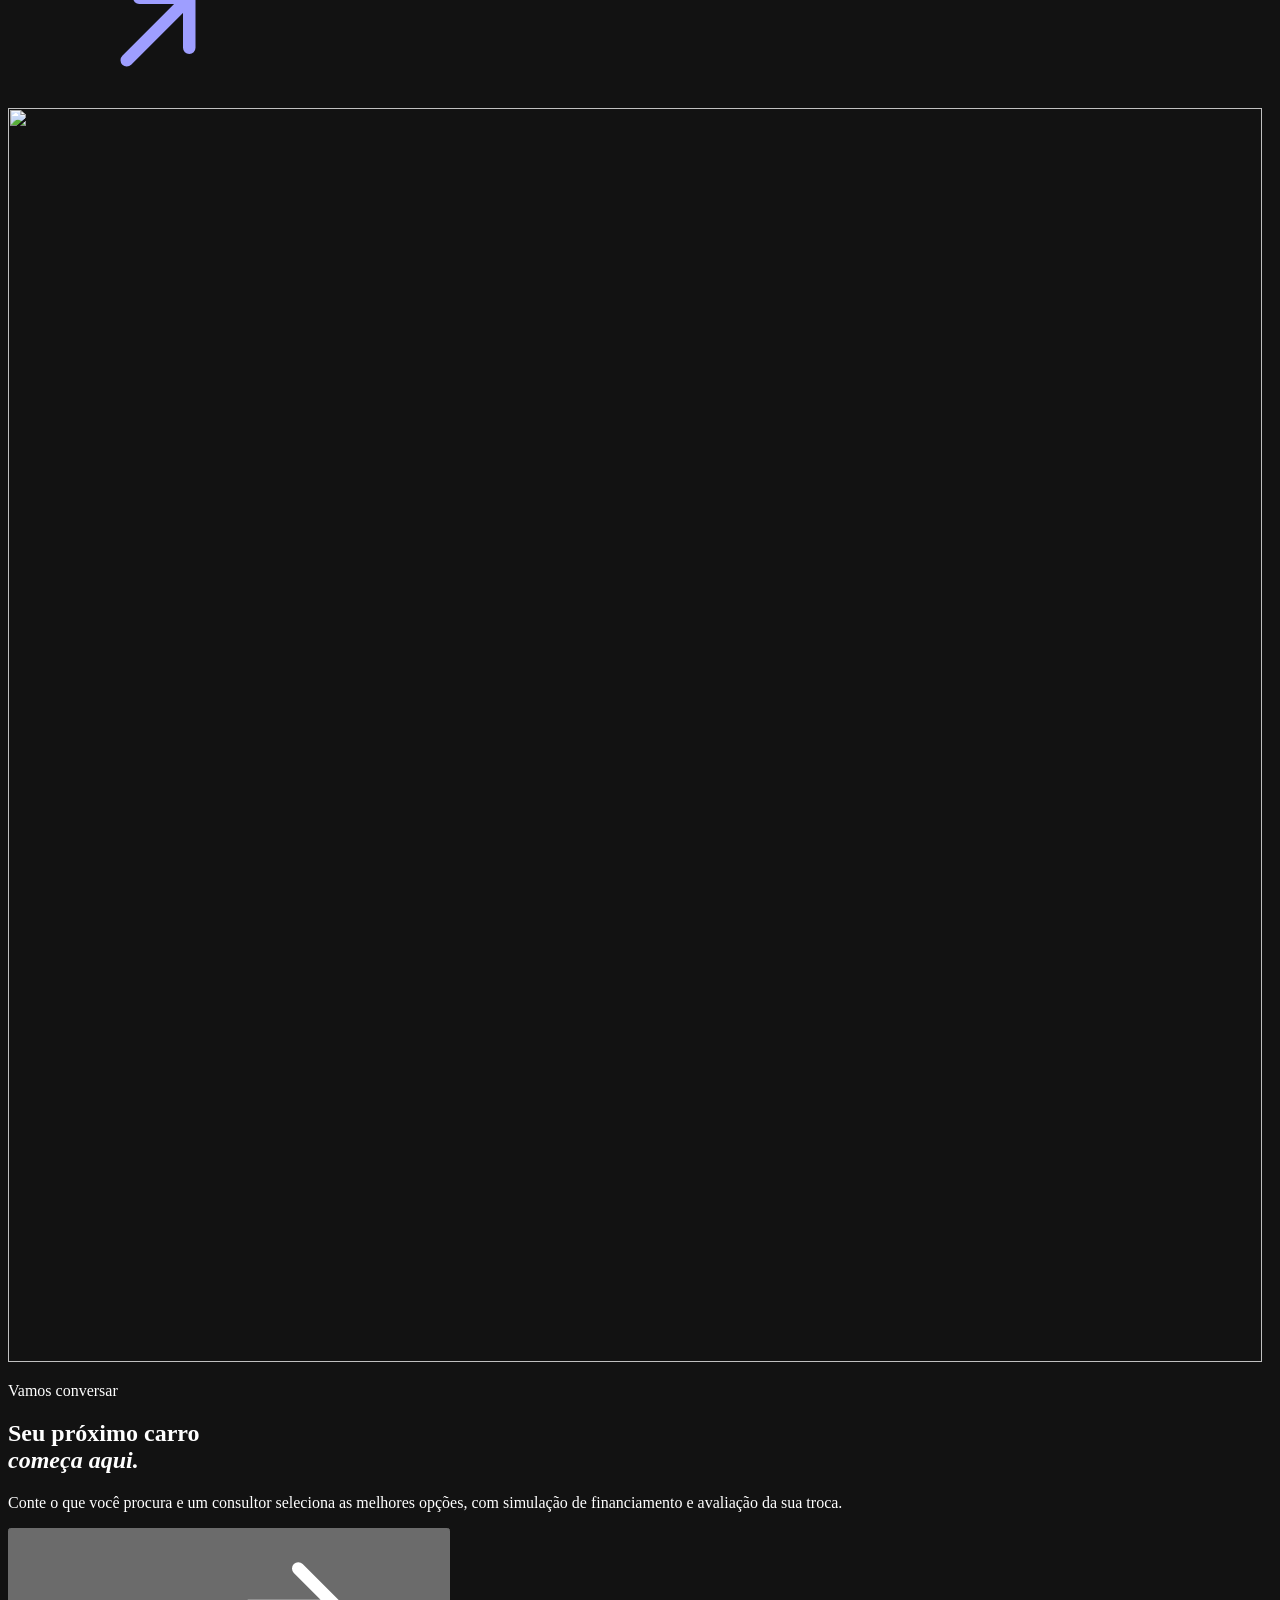
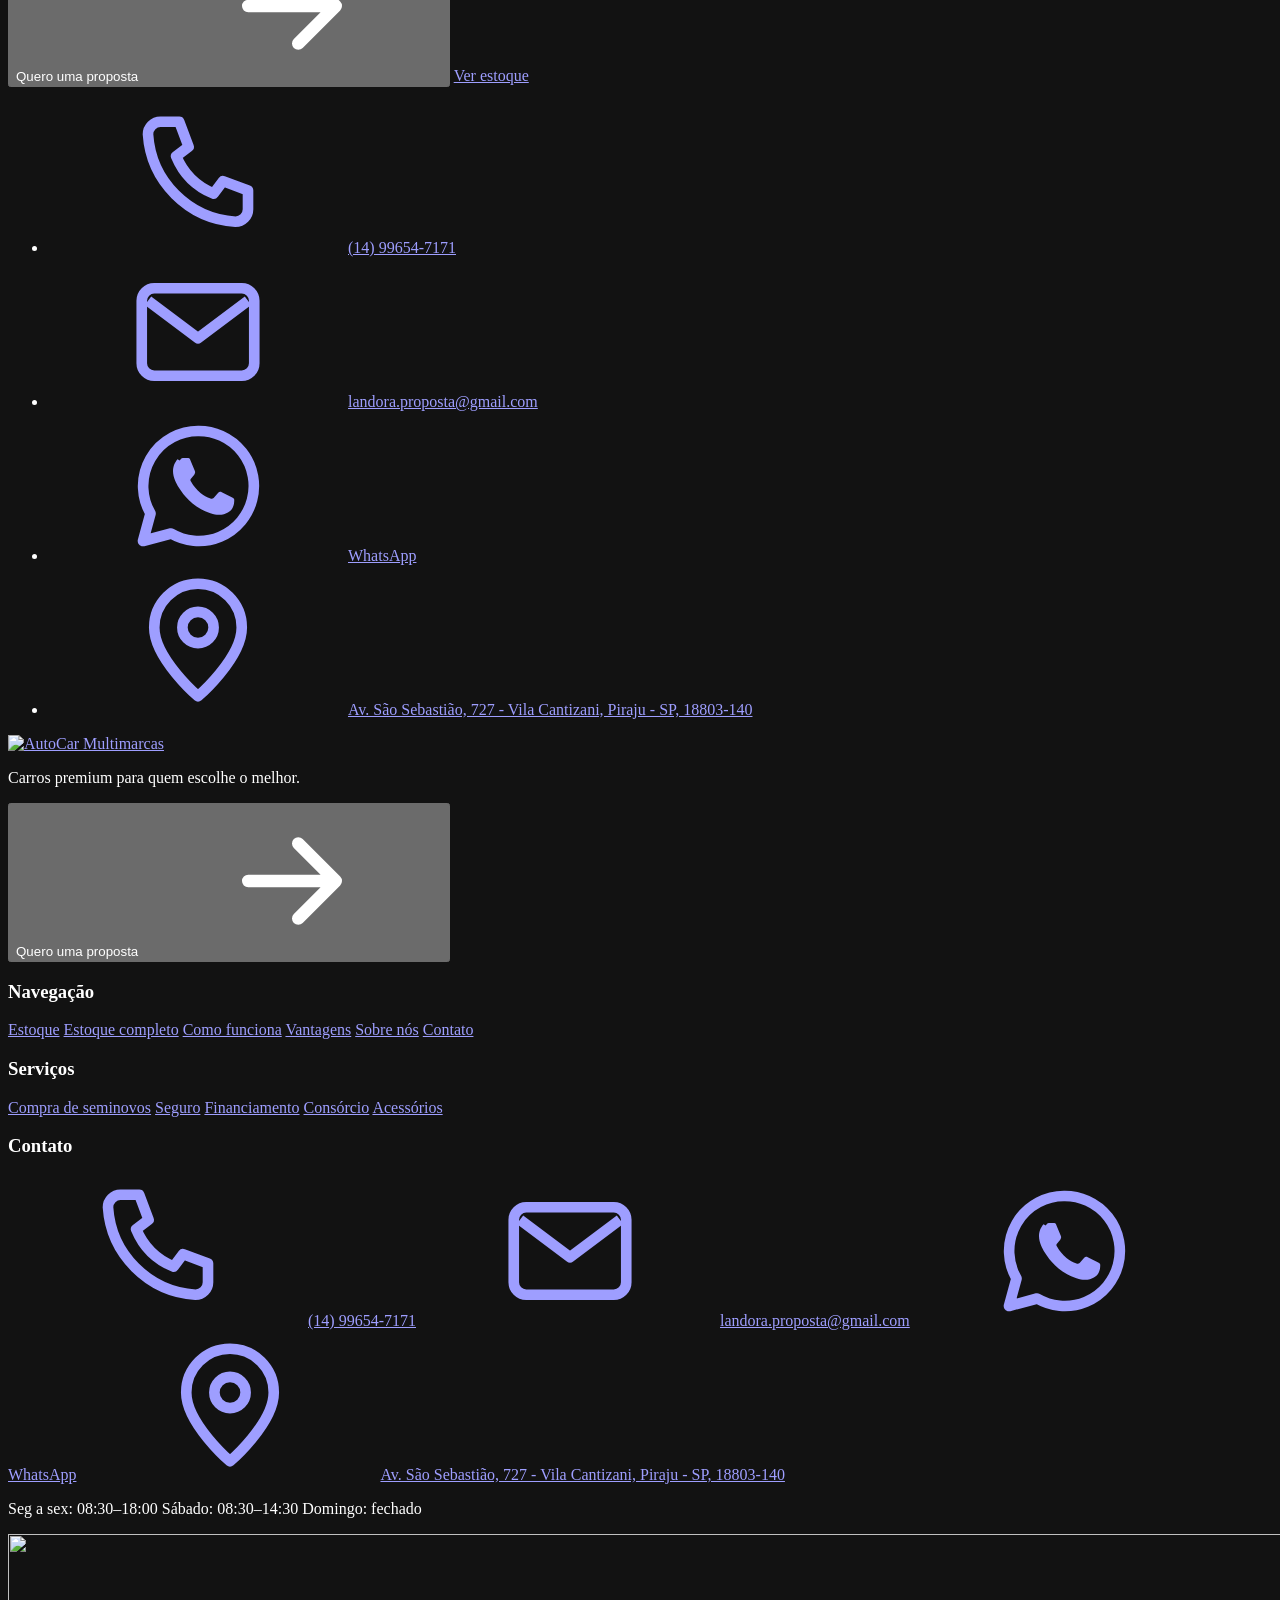
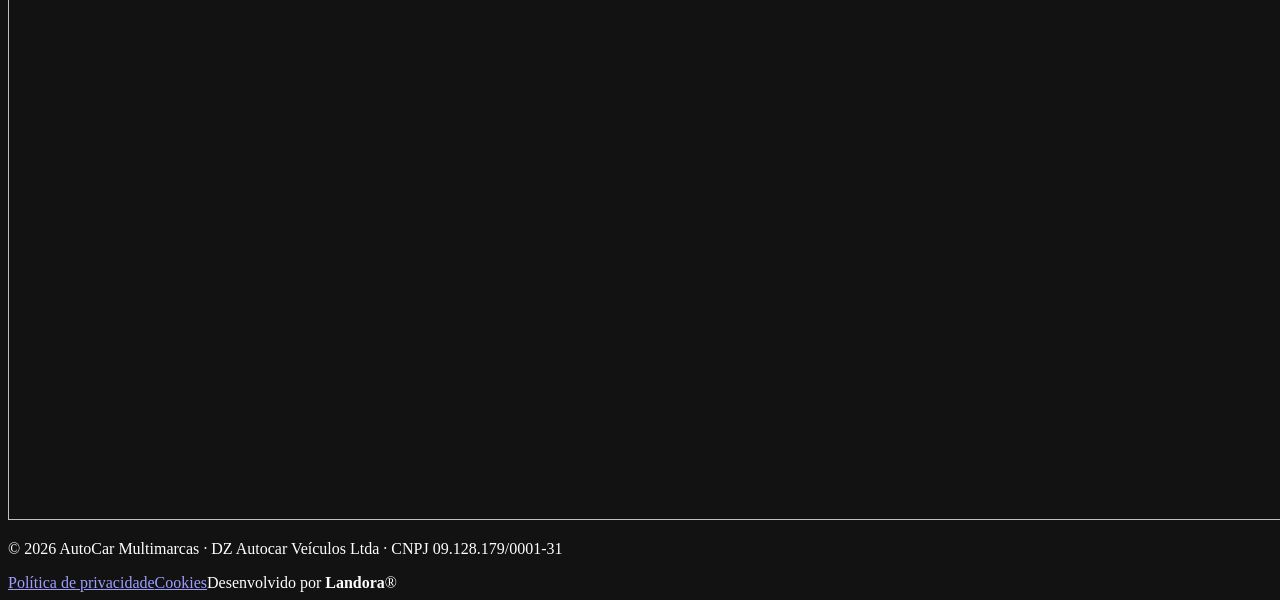
==== commit 00d24a39: "Fundo escuro ao puxar para recarregar Co-Authored-By: Claude Opus 5.5 <noreply@anthropic.com> Claude" ====
--- a/public/index.html
+++ b/public/index.html
@@ -25,6 +25,7 @@
   <meta name="twitter:description" content="Veja o estoque com fotos e preços e fale com um consultor pelo WhatsApp.">
   <meta name="twitter:image" content="https://autocarpiraju.com.br/img/og-autocar.jpg">
   <meta name="theme-color" content="#121212">
+  <meta name="color-scheme" content="dark">
   <link rel="preload" href="/fonts/archivo.woff2" as="font" type="font/woff2" crossorigin>
   <link rel="preload" href="/fonts/manrope.woff2" as="font" type="font/woff2" crossorigin>
   <link rel="icon" id="favicon" type="image/png" sizes="48x48" href="/favicon-48.png">
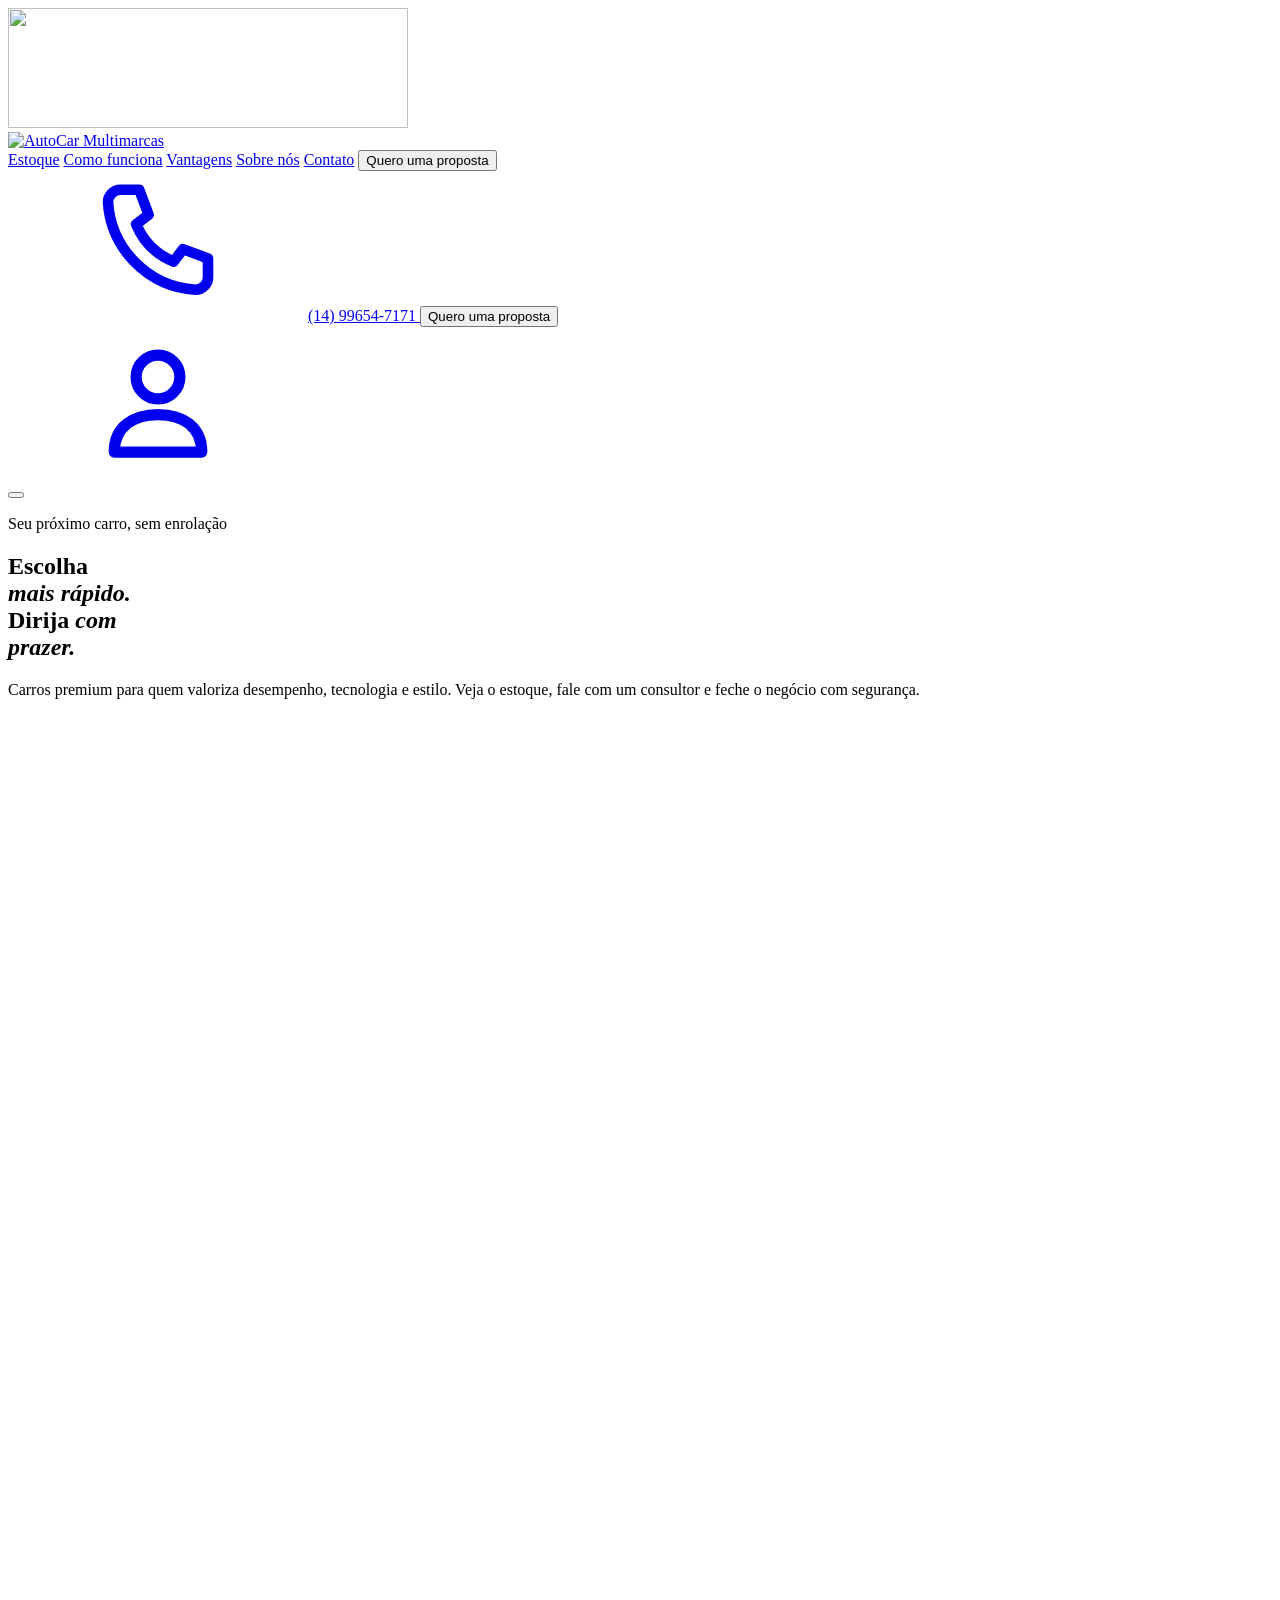
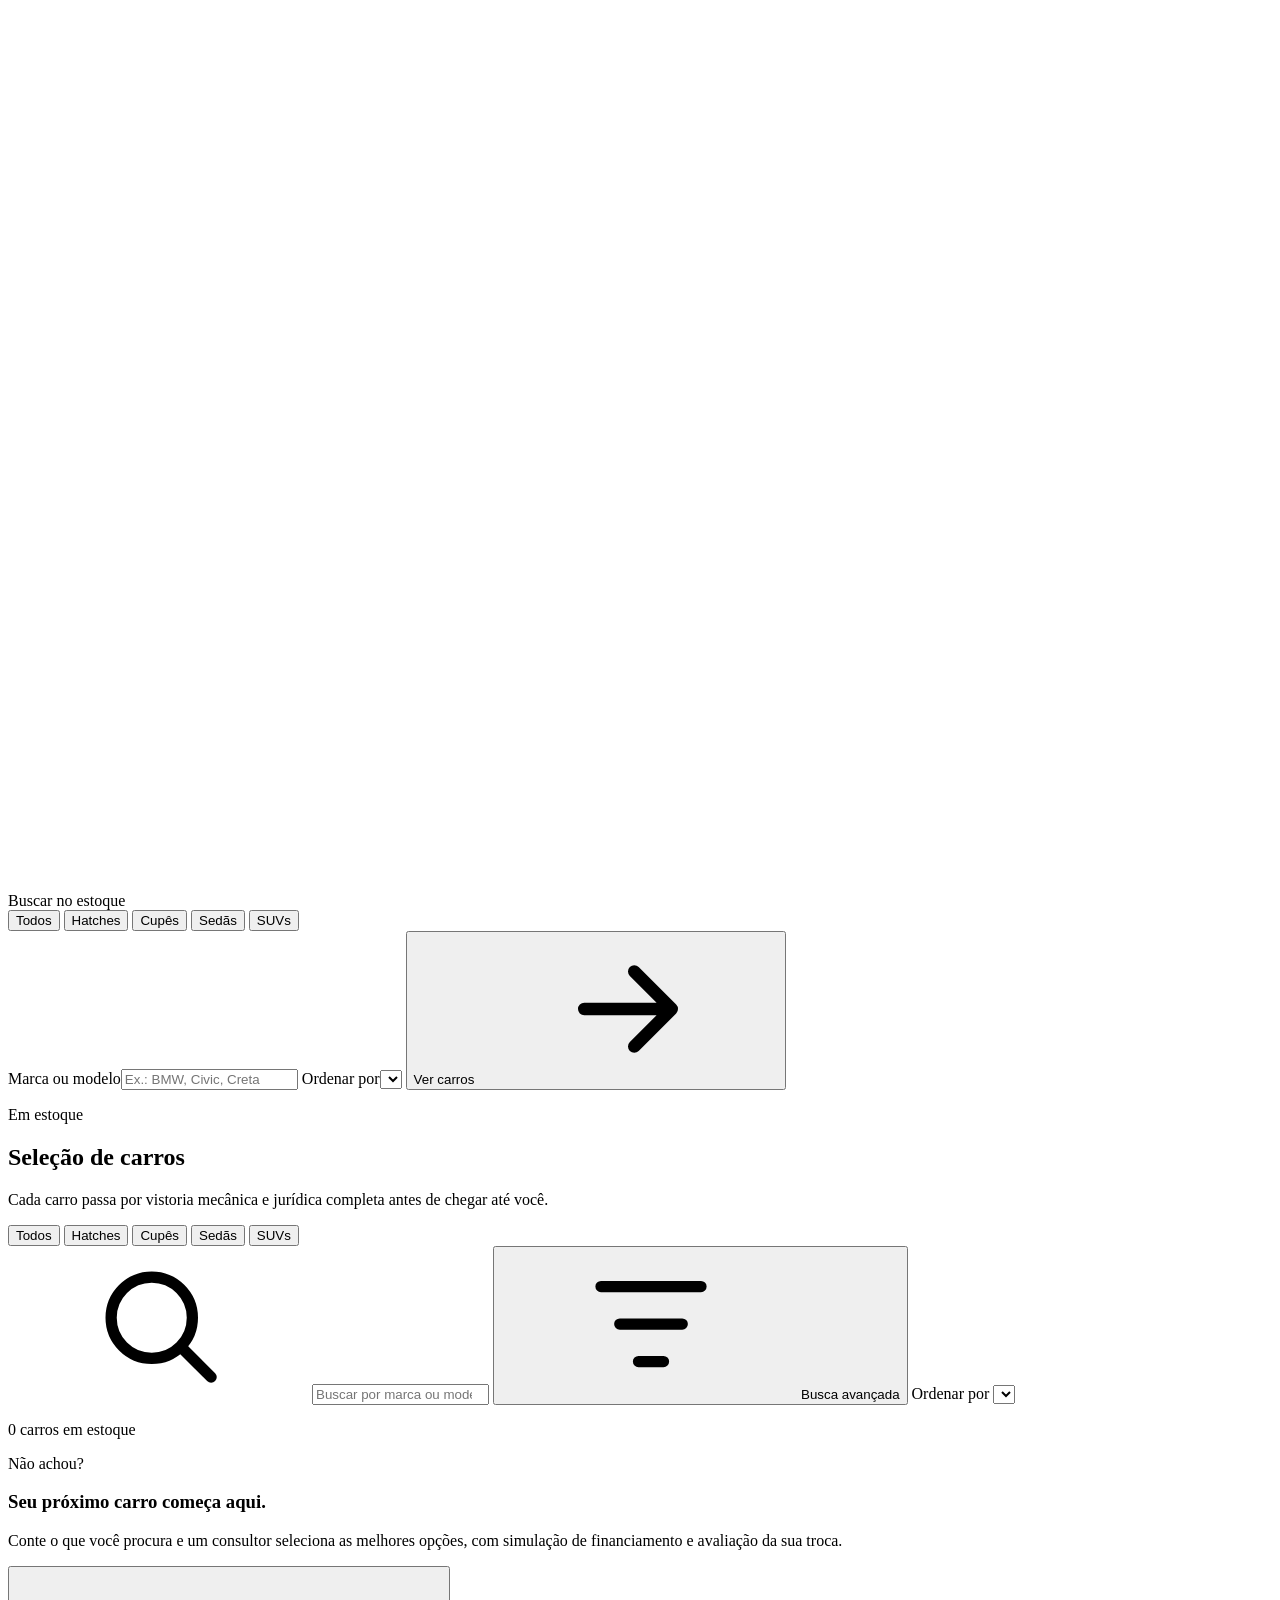
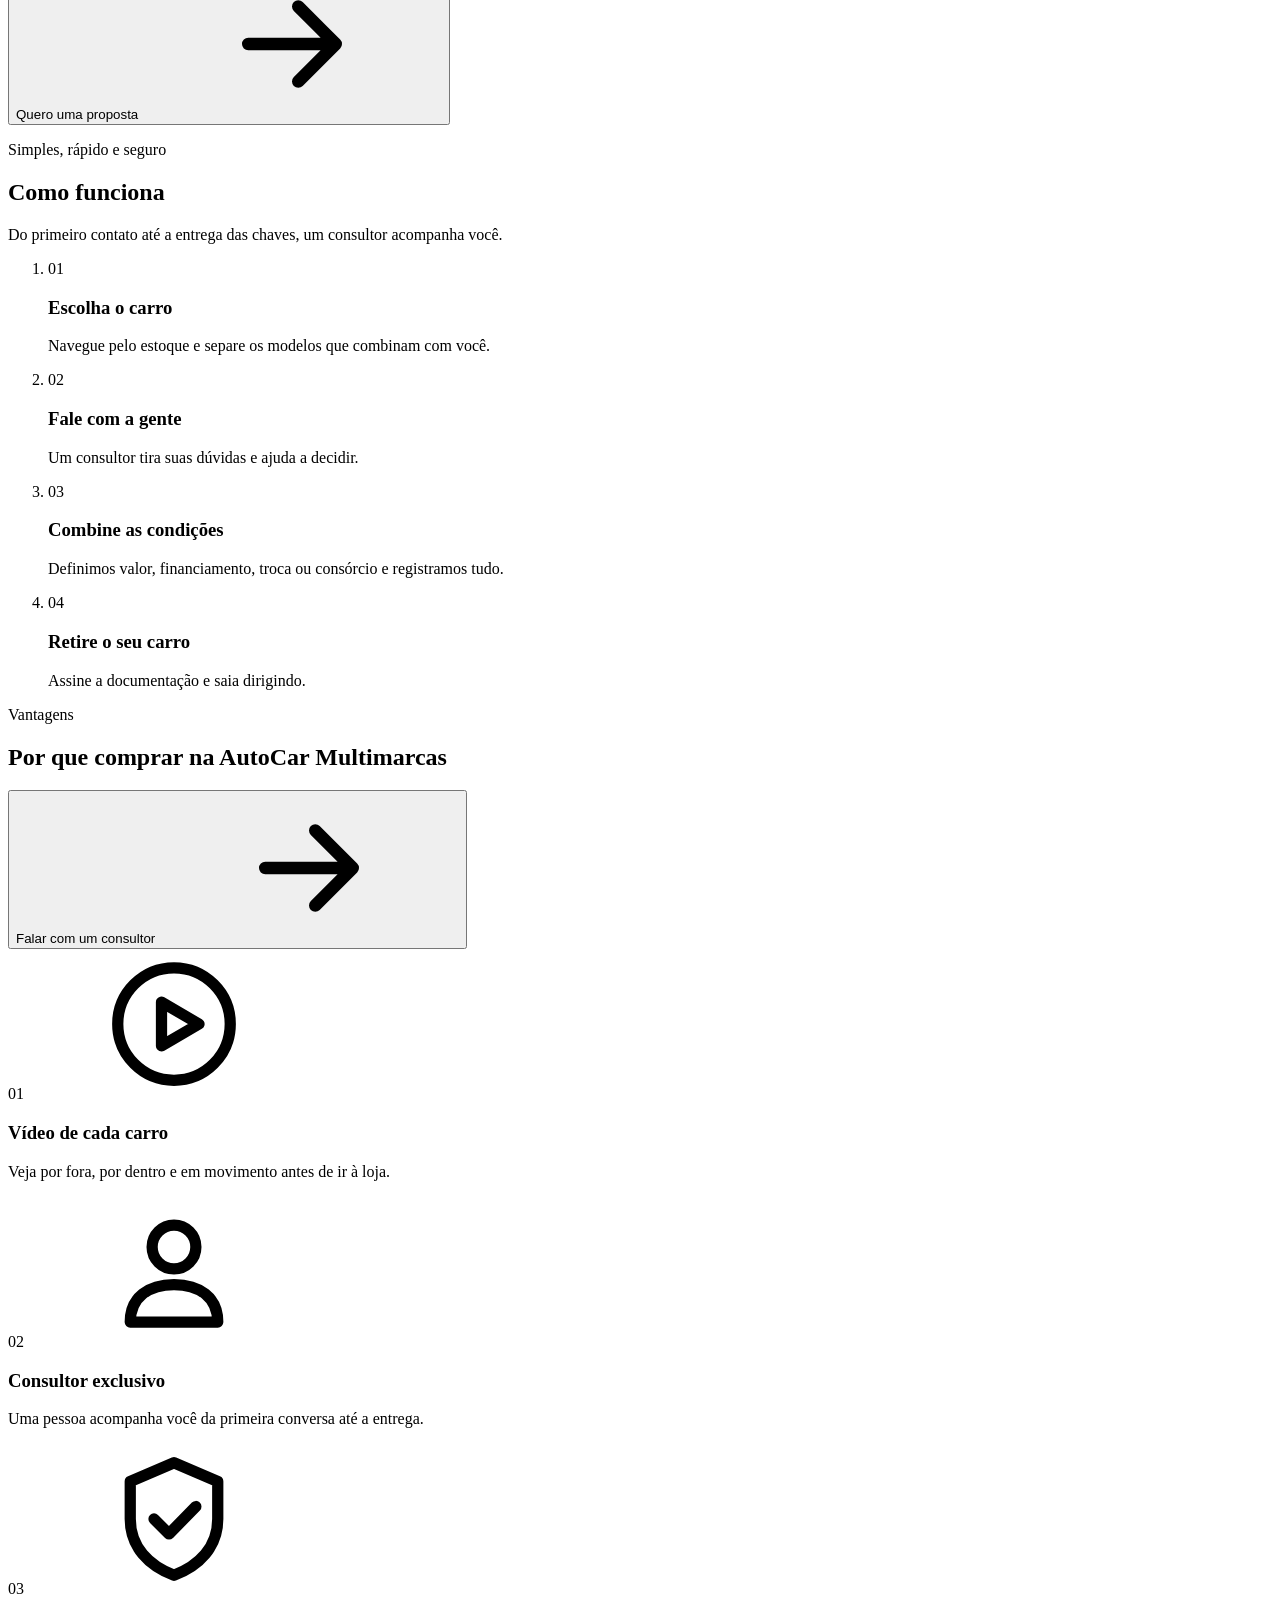
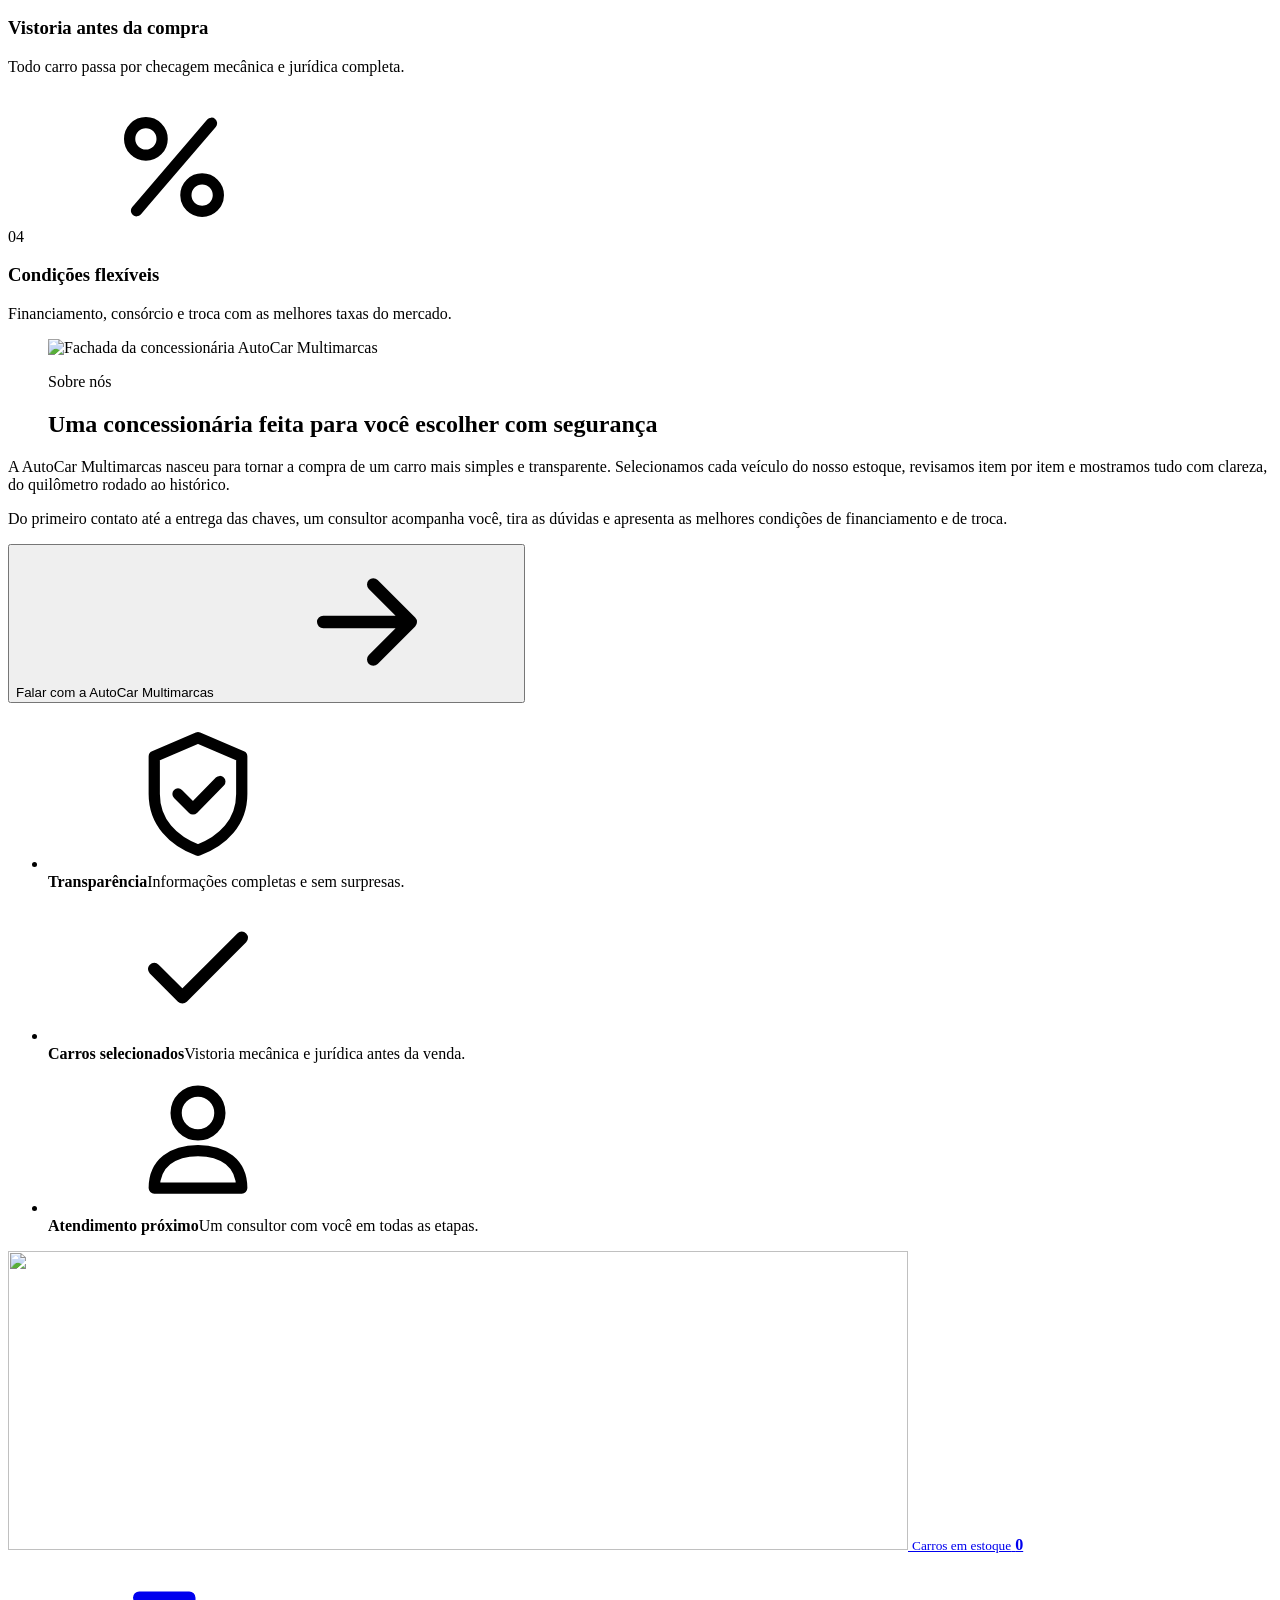
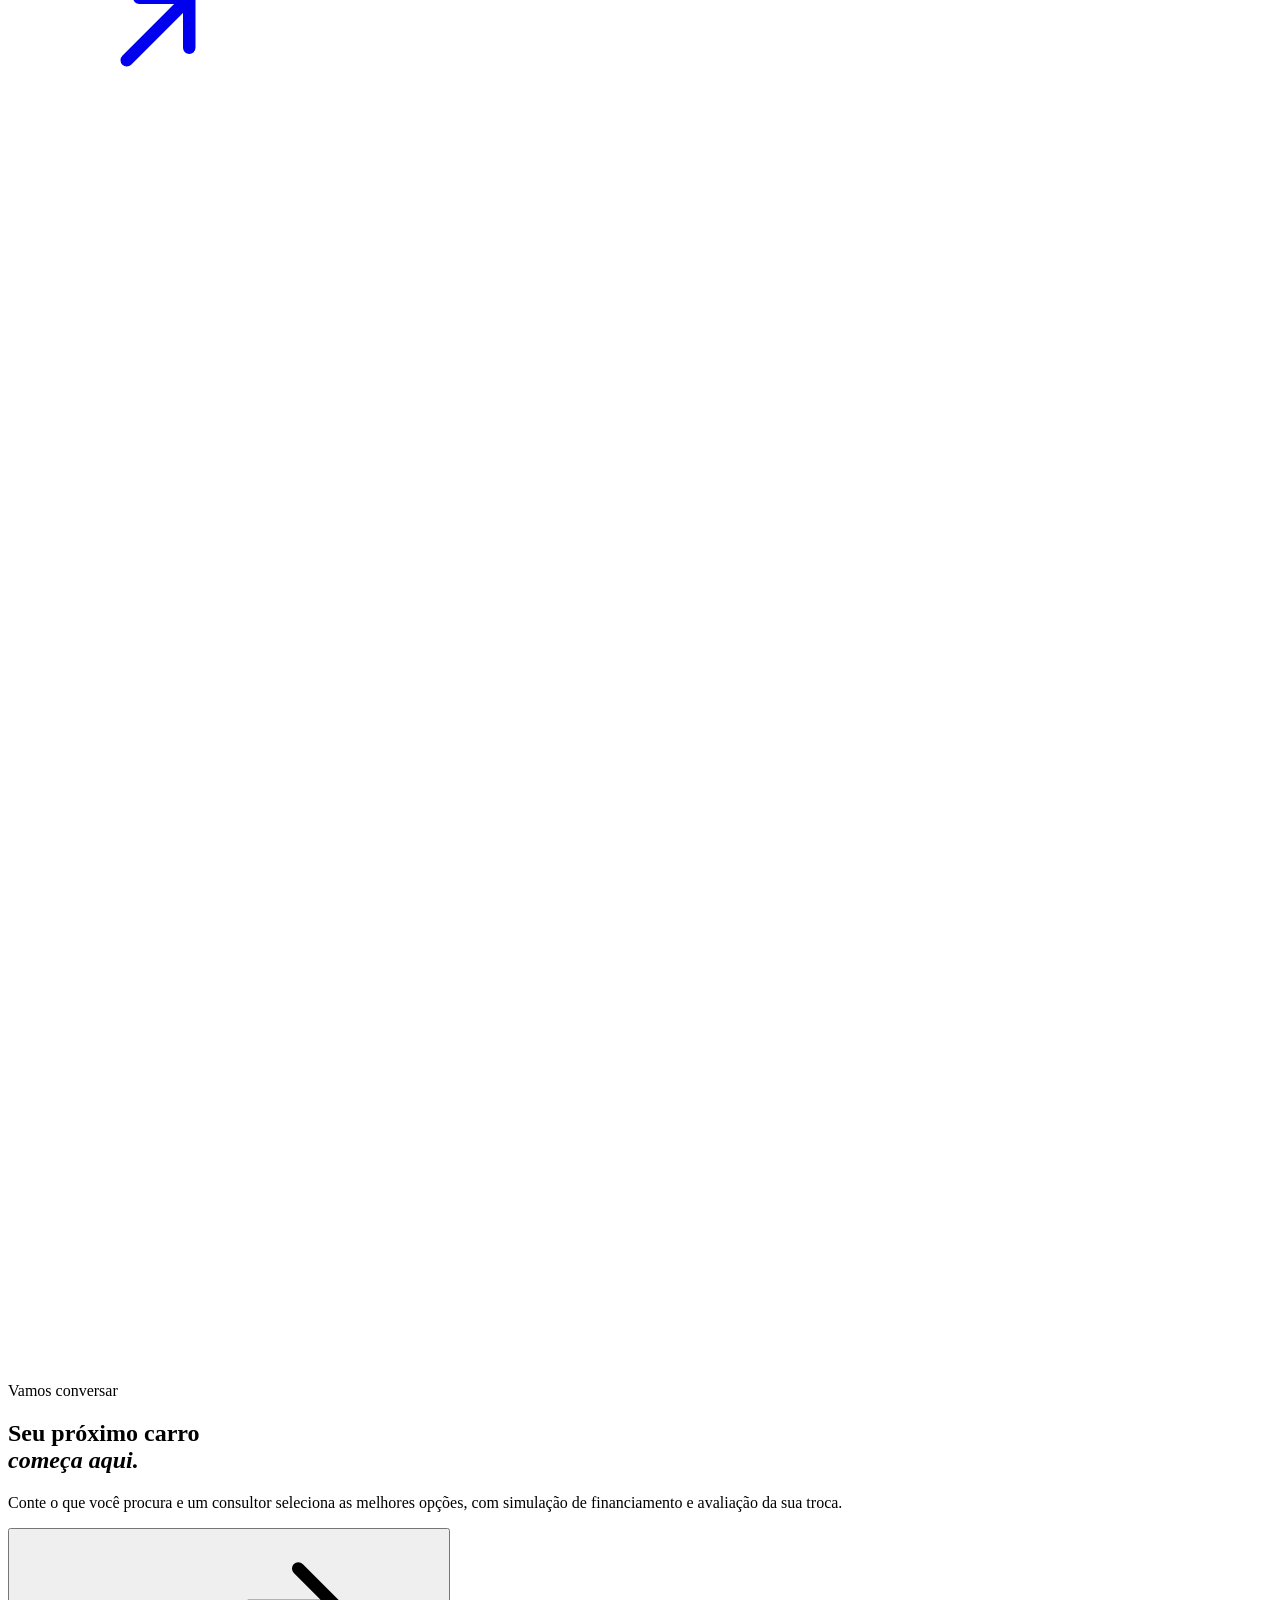
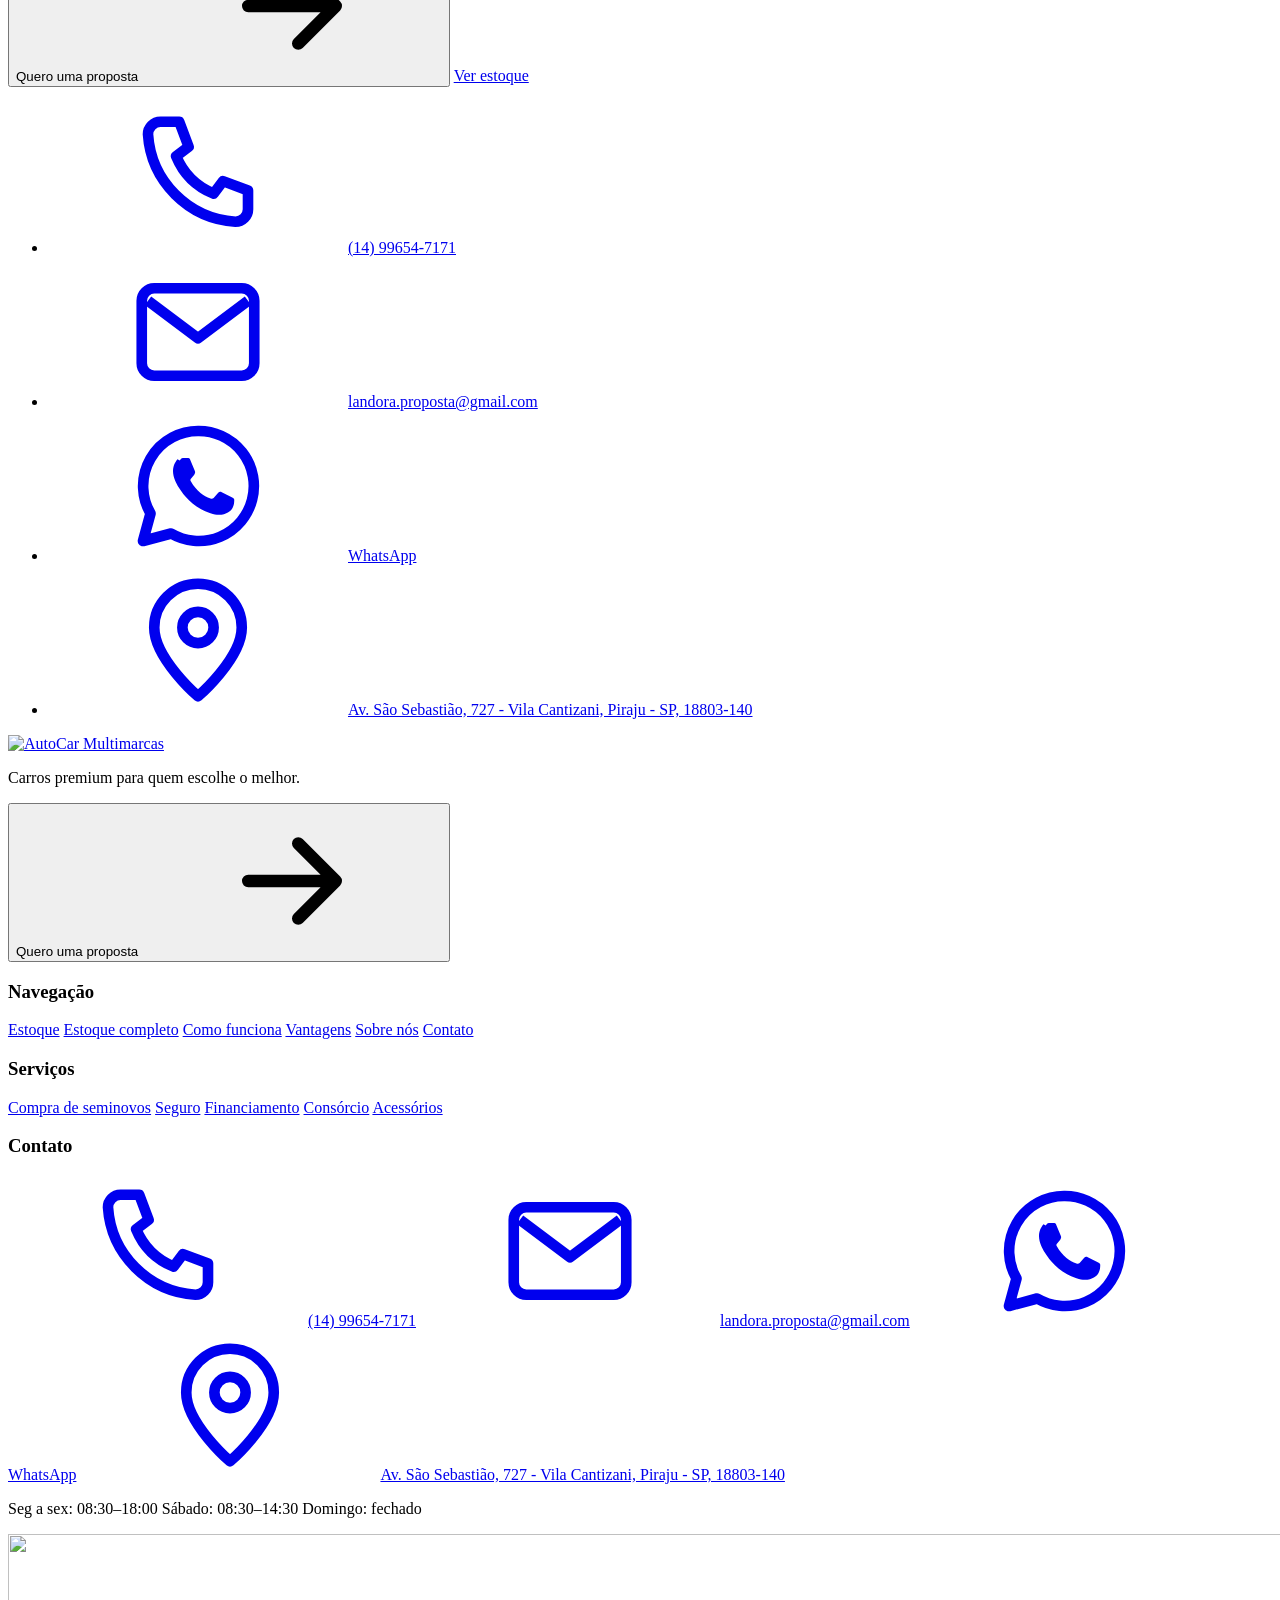
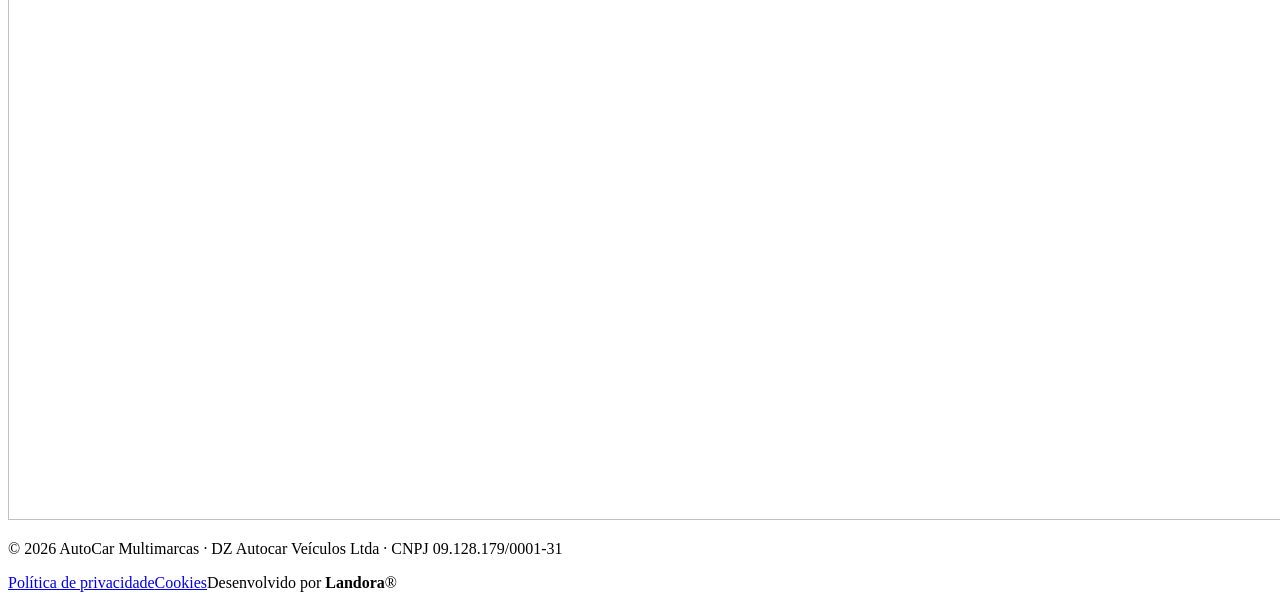
==== commit 99a905b2: "Celular: topo e busca escuros de ponta a ponta; desfaz o ajuste de cor ao recarregar Co-Authored-By:" ====
--- a/public/index.html
+++ b/public/index.html
@@ -25,7 +25,6 @@
   <meta name="twitter:description" content="Veja o estoque com fotos e preços e fale com um consultor pelo WhatsApp.">
   <meta name="twitter:image" content="https://autocarpiraju.com.br/img/og-autocar.jpg">
   <meta name="theme-color" content="#121212">
-  <meta name="color-scheme" content="dark">
   <link rel="preload" href="/fonts/archivo.woff2" as="font" type="font/woff2" crossorigin>
   <link rel="preload" href="/fonts/manrope.woff2" as="font" type="font/woff2" crossorigin>
   <link rel="icon" id="favicon" type="image/png" sizes="48x48" href="/favicon-48.png">
